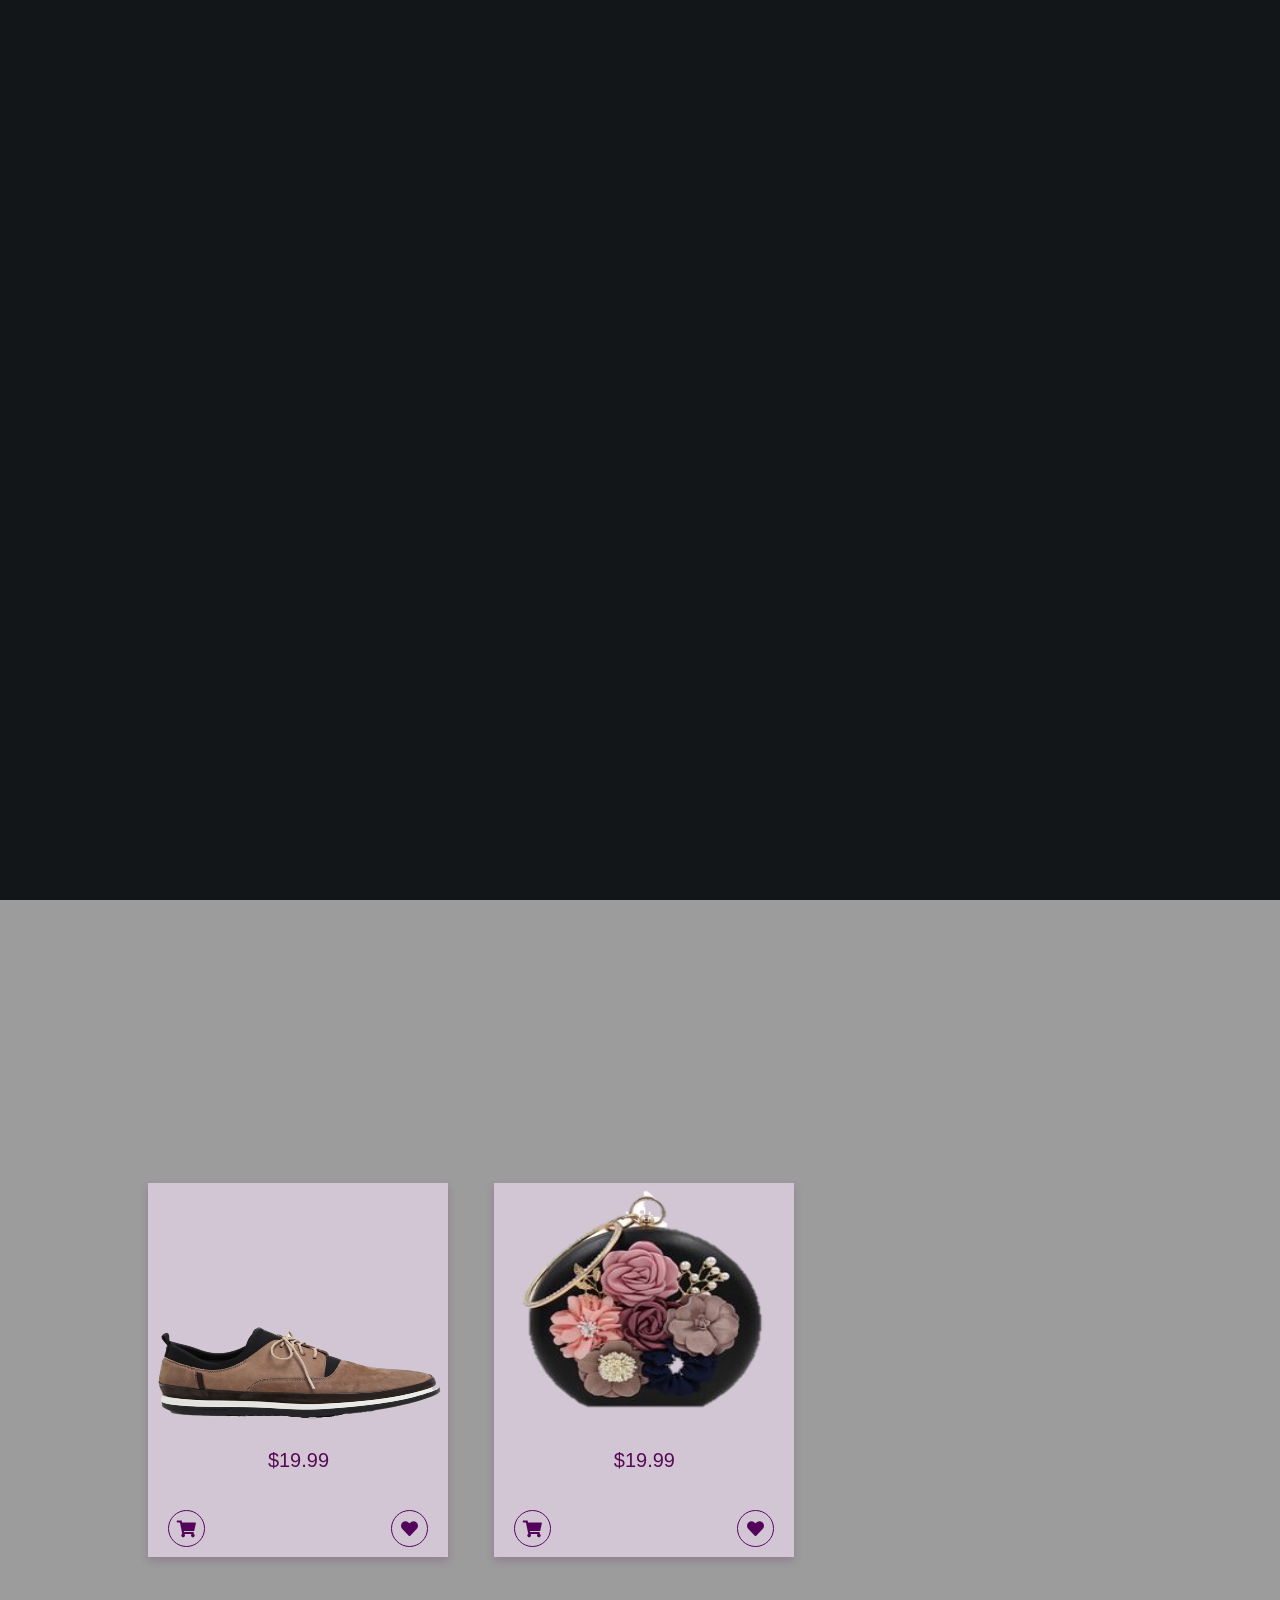
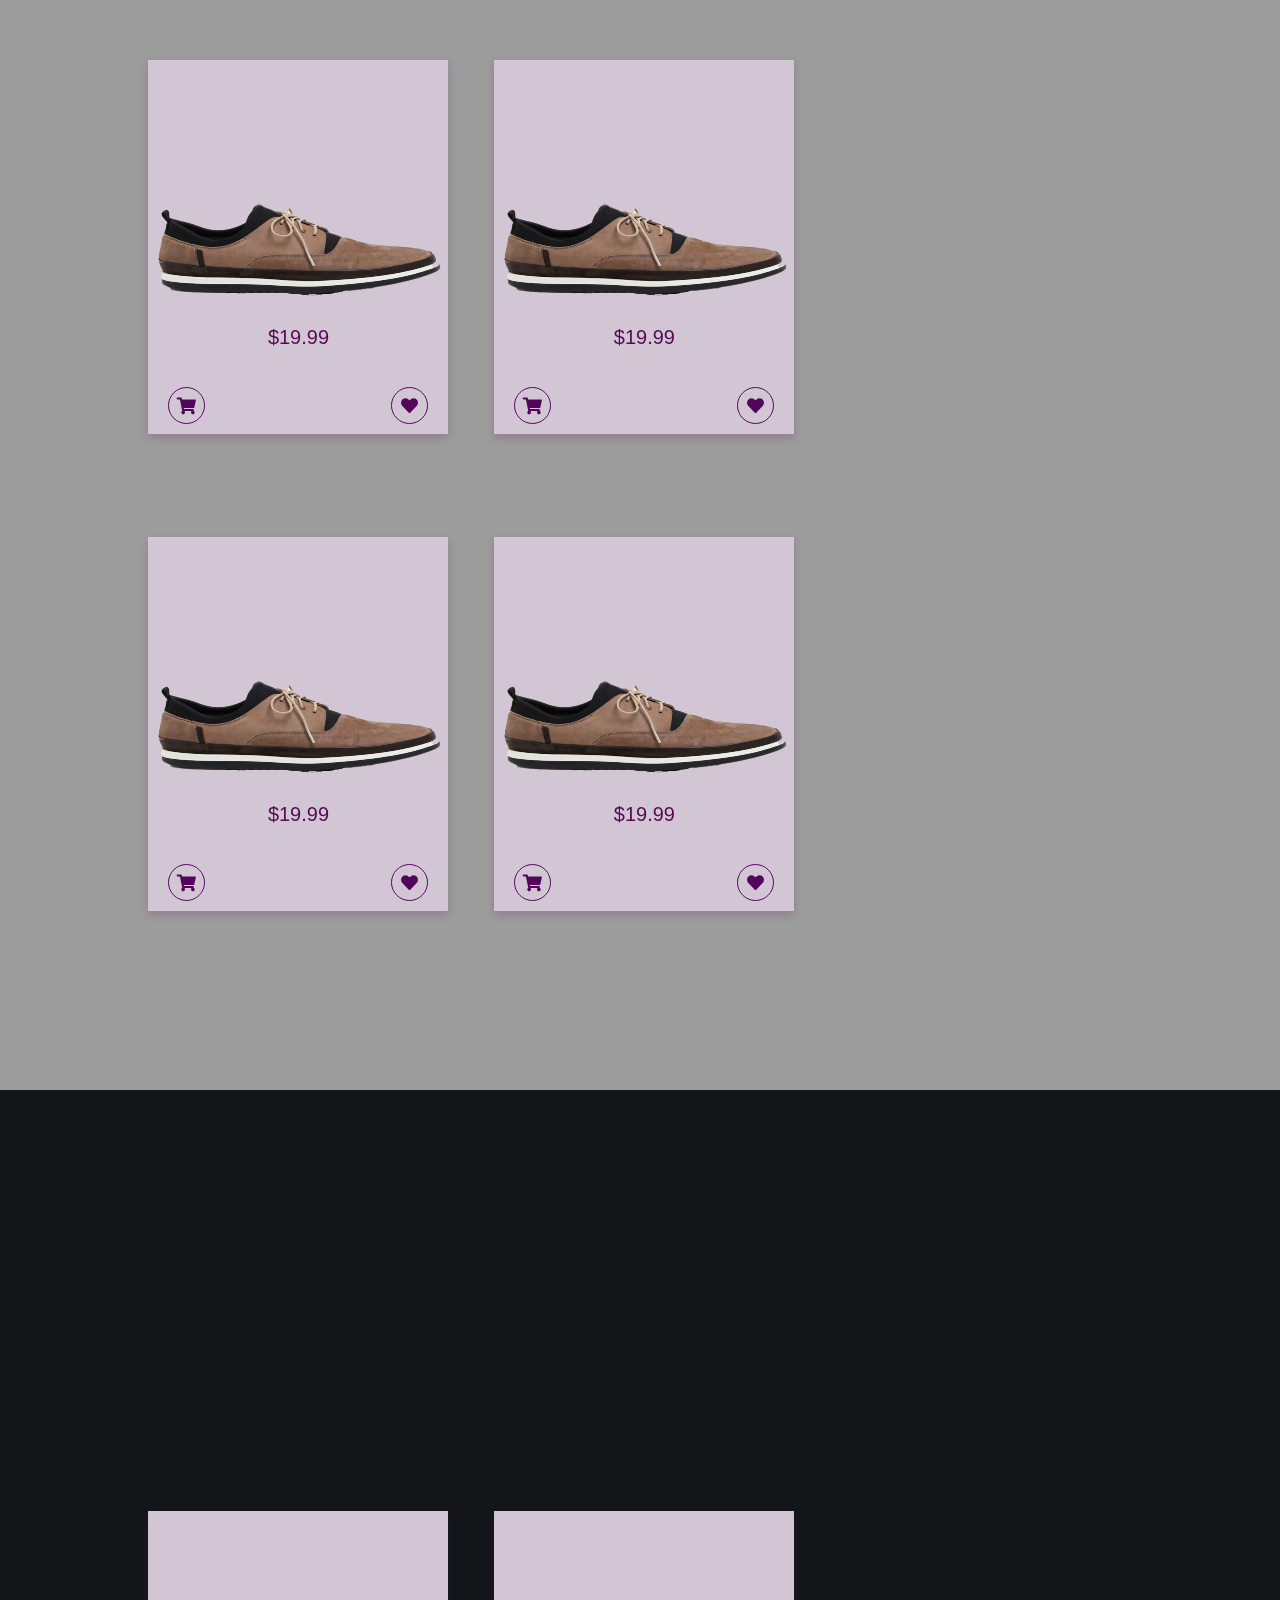
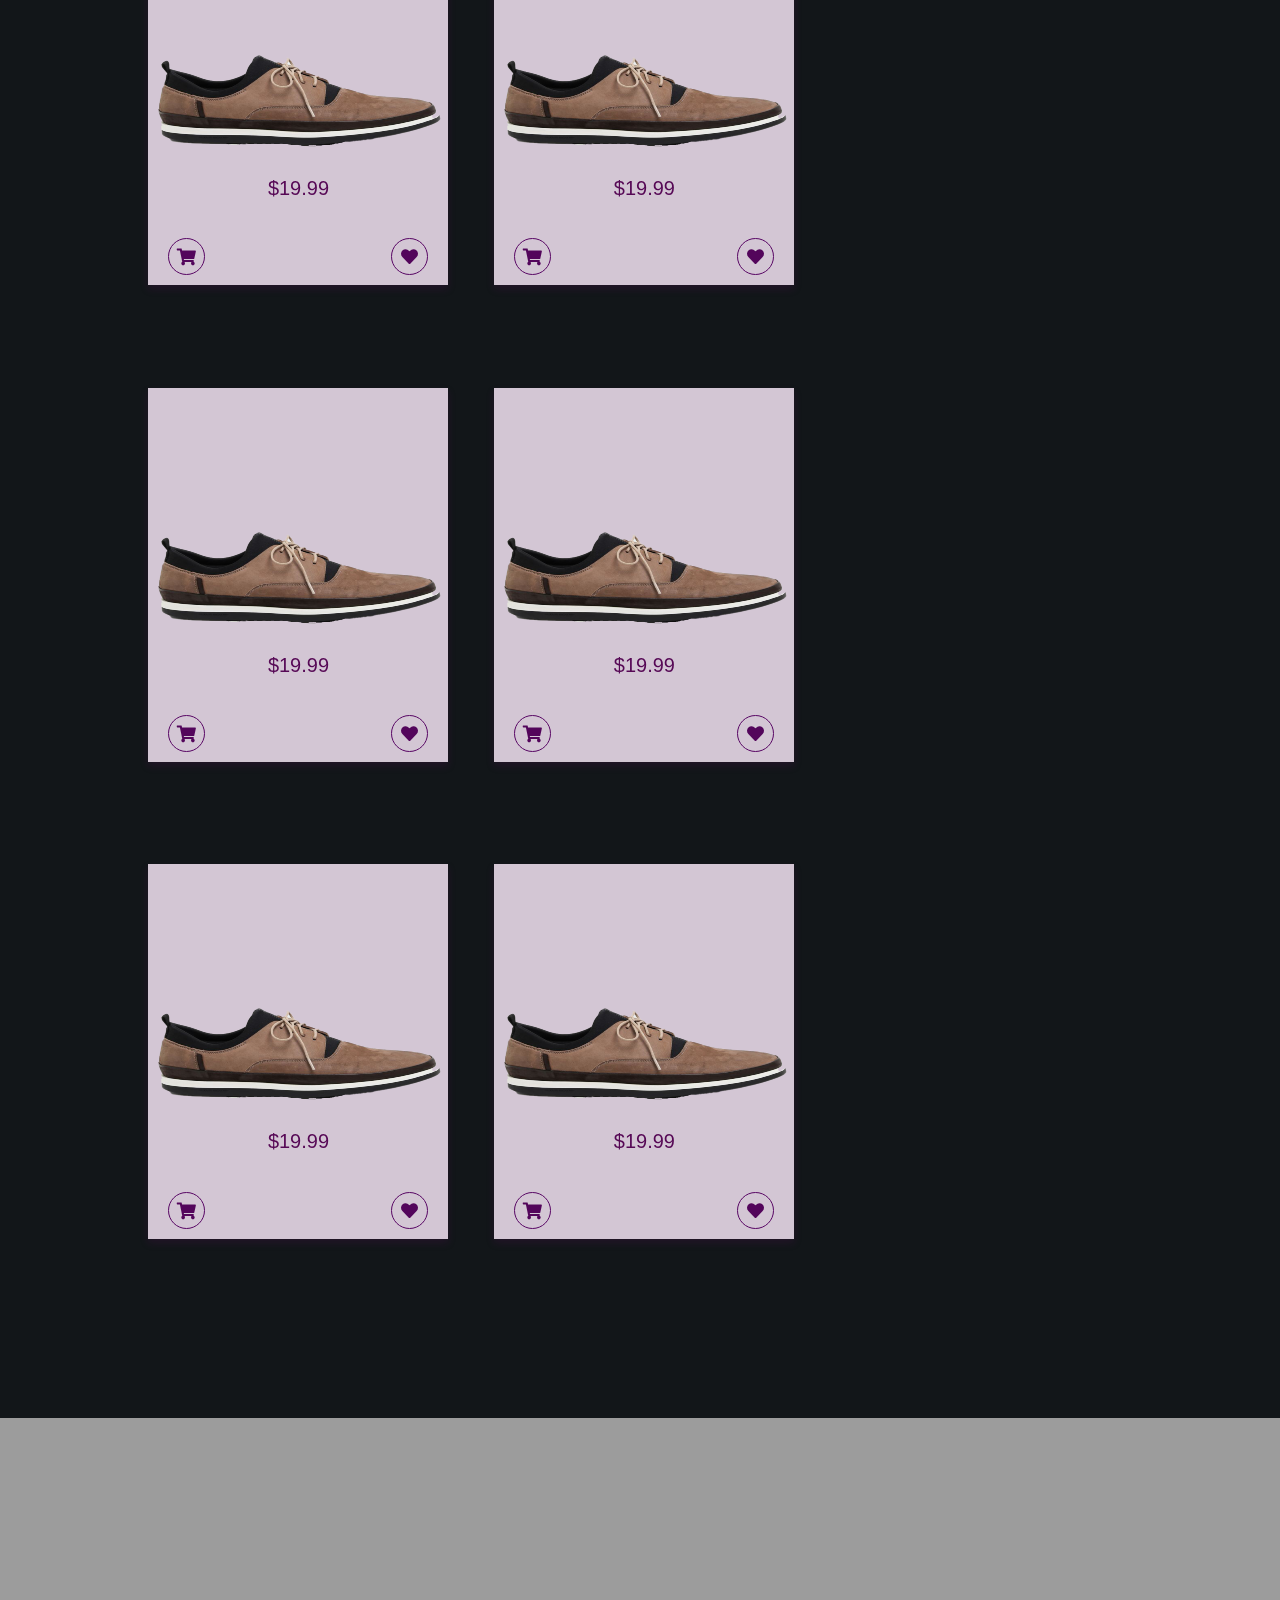
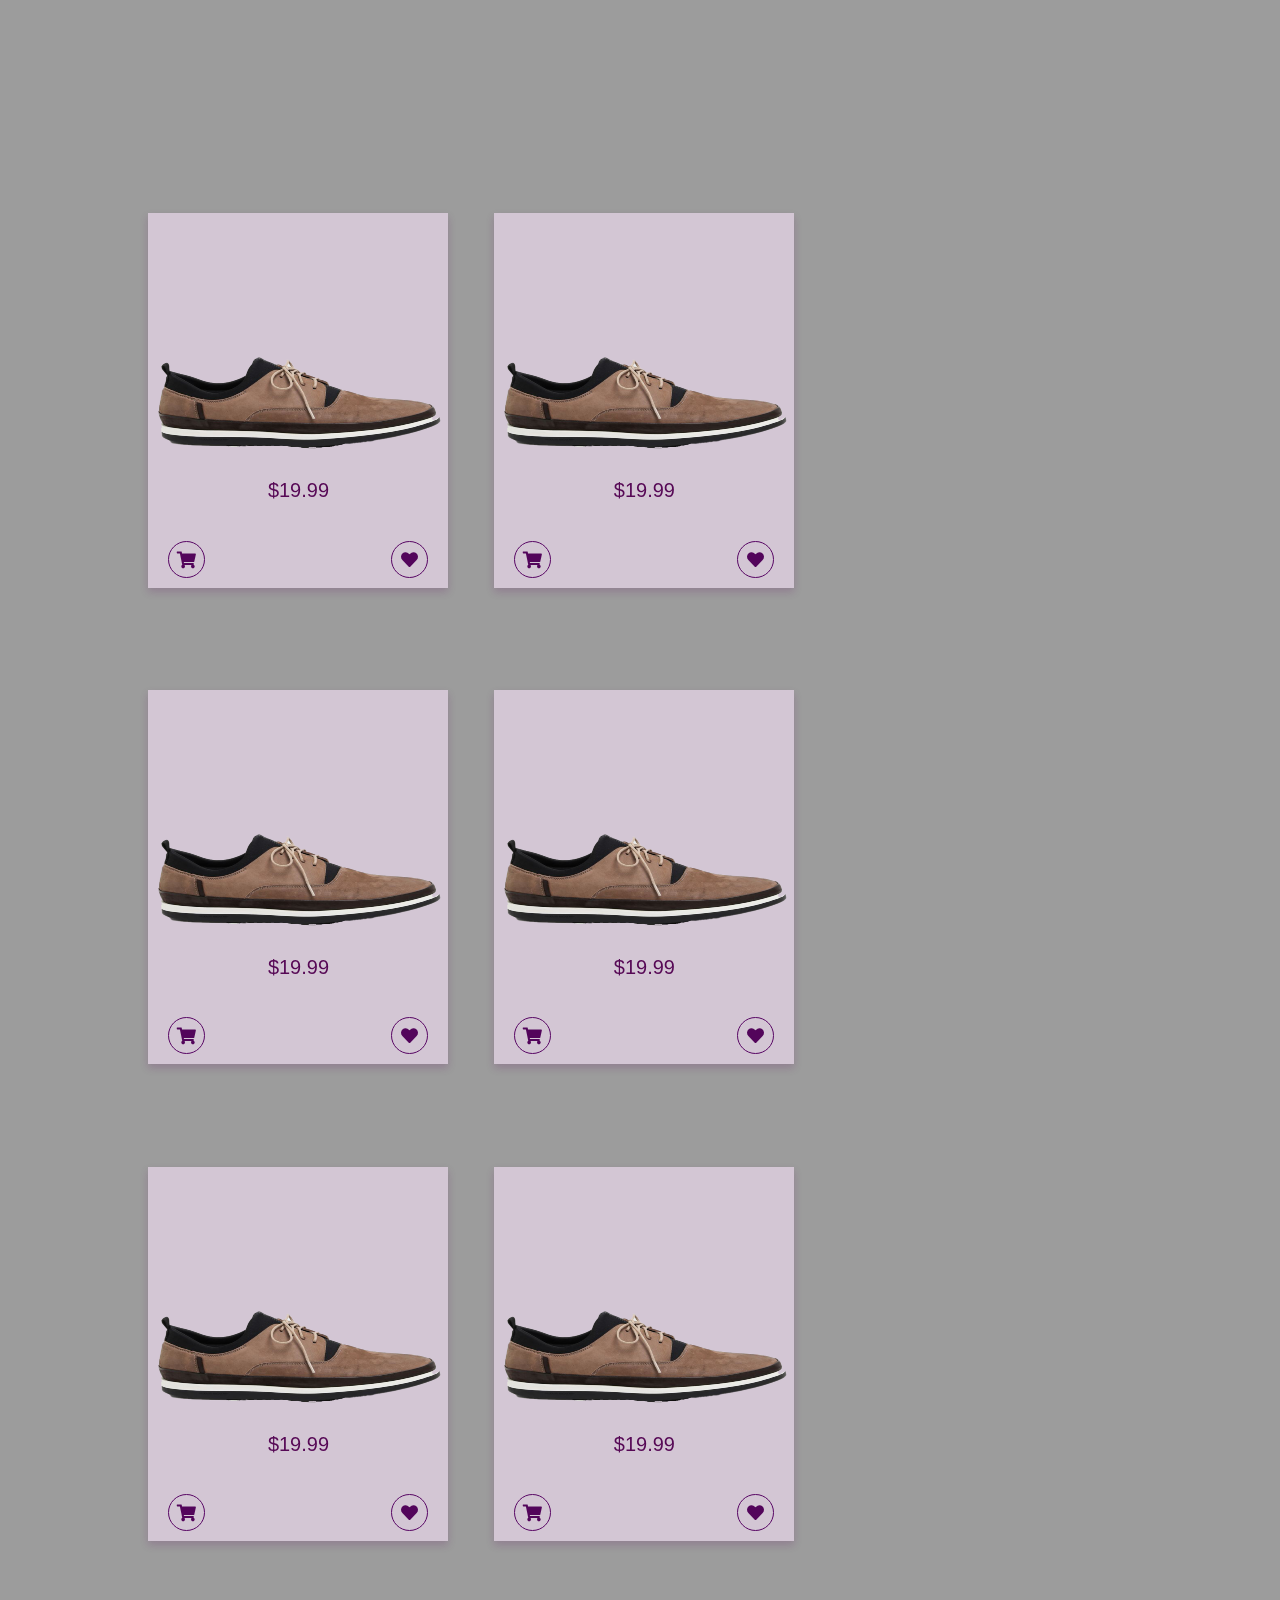
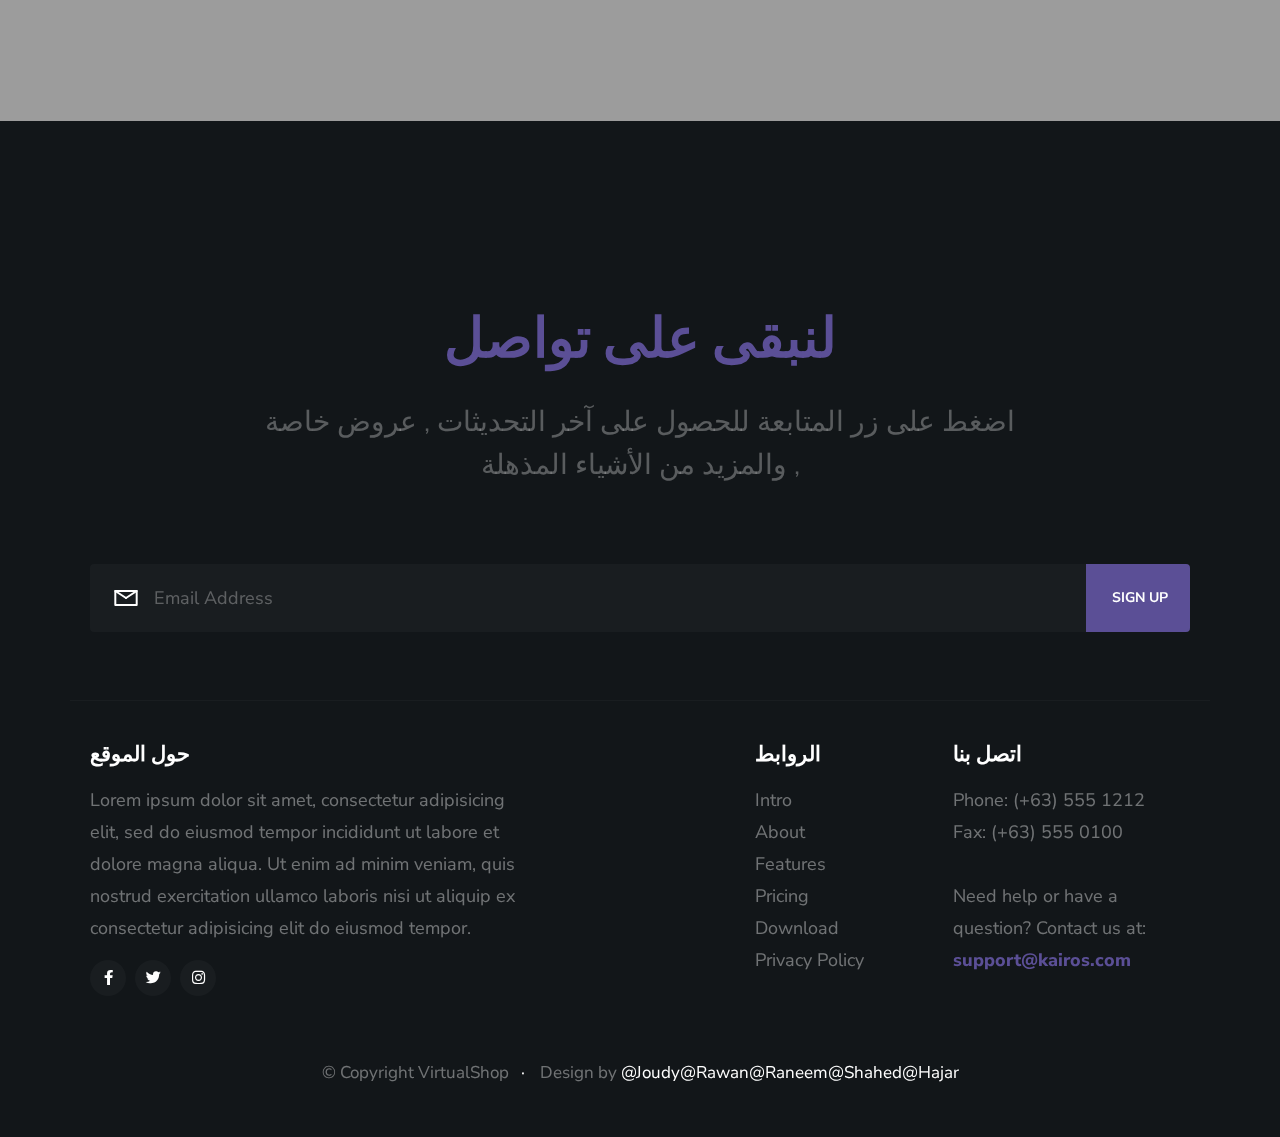
==== index.html @ ed3a8038 "First Upload" ====
<!DOCTYPE html>
<html class="no-js" lang="en">
<head>

    <!--- basic page needs
    ================================================== -->
    <meta charset="utf-8">
    <title>VirtualShop</title>
    <meta name="description" content="">
    <meta name="author" content="">

    <!-- mobile specific metas
    ================================================== -->
    <meta name="viewport" content="width=device-width, initial-scale=1">

    <!-- CSS
    ================================================== -->
    <link rel="stylesheet" href="css/base.css">
    <link rel="stylesheet" href="css/vendor.css">
    <link rel="stylesheet" href="css/main.css">

    <!-- script
    ================================================== -->
    <script src="js/modernizr.js"></script>
    <script src="js/pace.min.js"></script>

    <!-- favicons


        
    ================================================== -->
    <link rel="stylesheet" href="https://cdnjs.cloudflare.com/ajax/libs/font-awesome/5.15.4/css/all.min.css">
    <link rel="shortcut icon" type="image/jpg" href="logo.png"/>
    <!-- <link rel="icon" href="favicon.ico" type="image/x-icon"> -->

</head>

<body id="top">

    <!-- preloader
    ================================================== -->
    <div id="preloader">
        <div id="loader" class="dots-jump">
            <div></div>
            <div></div>
            <div></div>
        </div>
    </div>


    <!-- header 
    ================================================== -->
    <header class="s-header">

        <div class="row">
            <div><img src="pp3-removebg-preview.png" alt="" class="car"></div>  
            <div class="header-logo">
                <a class="site-logo" href="index.html">
                    <img src="logo.png" alt="Homepage">
                    
                </a>
            </div>
           
            <nav class="header-nav-wrap">
                <ul class="header-main-nav">
                   
                    <li class="current"><a  class="smoothscroll" href="#footer" title="intro">اتصل بنا</a></li>
                    <li><a  href="dept.html" title="dept">   أقسام المتجر</a></li>
                    <li><a  href="about.html" title="about">معلومات عنا</a></li>
                    <li><a class="smoothscroll" href="#home" title="pricing">  الصفحة الرئيسية</a></li>
                    <!-- <li><a class="smoothscroll" href="#download" title="download">Download</a></li>	 -->

                </ul>
    
   
                    <div class="login">
                        <div class="dropdown  ">
                        <a href="login.html"><img  class="addacount dropbtn"  src="images.png" alt="" > </a>
                
                    </div>
                    
                    </div>
          
                </div>
          
            </nav> <!-- end header-nav-wrap -->
    
            <a class="header-menu-toggle" href="#"><span>Menu</span></a>
        </div>
       

    </header> <!-- end header -->


    <!-- home
    ================================================== -->
    <section id="home" class="s-home target-section" data-parallax="scroll" data-image-src="k.jpg" data-natural-width=3000 data-natural-height=2000 data-position-y=center>

        <div class="shadow-overlay"></div>

        <div class="home-content">

            <div class="row home-content__main">

                <div class="home-content__left">
                    <h1>
                 المتجر الافتراضي <br>
                
                    </h1>
    
                    <div  class="s">
                        <a href="#download">
                             التخفيضات
                        <!-- <img src="d.png" alt="" id="disc"> -->
                        </a>
                    </div>
                    <div class="s">
                        <a href="#most">
                             الأكثر شراء
                        </a>
                    </div>
                    <div class="home-content__btn-wrap">
                        <a href="#download" class="btn btn--primary home-content__btn smoothscroll">
                            لنتسوق الآن
                        </a>
                    </div>
                </div> <!-- end home-content__left-->

                <div class="home-content__right">
                    <img src="images/hero-app-screens-800.png" srcset="images/hero-app-screens-800.png 1x, images/hero-app-screens-1600.png 2x">
                </div> <!-- end home-content__right -->

            </div> <!-- end home-content__main -->

            <ul class="home-content__social">
                <li><a href="#0"><i class="fab fa-facebook-f"></i></a></li>
                <li><a href="#0"><i class="fab fa-twitter"></i></a></li>
                <li><a href="#0"><i class="fab fa-pinterest"></i></a></li>
            </ul>

        </div> <!-- end home-content -->

        <a href="#most" class="home-scroll smoothscroll">
            <span class="home-scroll__text">Scroll</span>
            <span class="home-scroll__icon"></span>
        </a> 

    </section> <!-- end s-home -->
    

  
      <body>
        
        <section class="card-box" id="download" >

            <div class="row process-wrap">

                <h2 class="display-2 text-center" data-aos="fade-up">التنزيلات</h2>
</div>    
            <div class="container-card">
                
          <div class="card">

 
              <img src="a.png" alt="Denim Jeans" style="width:100%" >
              <!-- <h1>Tailored Jeans</h1> -->
              <p class="price">$19.99</p>
              <div class="cart-like">
                  <a href="#"><i class="fas fa-shopping-cart"> </i></a>
                  <a href="#"><i class="fas fa-heart"> </i></a>
              </div>
              <!-- <p><button>Add to Cart</button></p> -->
            </div>
            <div class="card">
              <img src="z.png" alt="Denim Jeans" style="width:100%">
              <!-- <h1>Tailored Jeans</h1> -->
              <p class="price">$19.99</p>
              <div class="cart-like">
                  <a href="#"><i class="fas fa-shopping-cart"> </i></a>
                  <a href="#"><i class="fas fa-heart"> </i></a>
              </div>
              <!-- <p><button>Add to Cart</button></p> -->
            </div>
            <div class="card">
              <img src="a.png" alt="Denim Jeans" style="width:100%">
              <!-- <h1>Tailored Jeans</h1> -->
              <p class="price">$19.99</p>
              <div class="cart-like">
                  <a href="#"><i class="fas fa-shopping-cart"> </i></a>
                  <a href="#"><i class="fas fa-heart"> </i></a>
              </div>
              <!-- <p><button>Add to Cart</button></p> -->
            </div>
            <div class="card">
                <img src="a.png" alt="Denim Jeans" style="width:100%">
                <!-- <h1>Tailored Jeans</h1> -->
                <p class="price">$19.99</p>
                <div class="cart-like">
                    <a href="#"><i class="fas fa-shopping-cart"> </i></a>
                    <a href="#"><i class="fas fa-heart"> </i></a>
                </div>
                <!-- <p><button>Add to Cart</button></p> -->
              </div>
              <div class="card">
                <img src="a.png" alt="Denim Jeans" style="width:100%">
                <!-- <h1>Tailored Jeans</h1> -->
                <p class="price">$19.99</p>
                <div class="cart-like">
                    <a href="#"><i class="fas fa-shopping-cart"> </i></a>
                    <a href="#"><i class="fas fa-heart"> </i></a>
                </div>
                <!-- <p><button>Add to Cart</button></p> -->
              </div>
              <div class="card">
                <img src="a.png" alt="Denim Jeans" style="width:100%">
                <!-- <h1>Tailored Jeans</h1> -->
                <p class="price">$19.99</p>
                <div class="cart-like">
                    <a href="#"><i class="fas fa-shopping-cart"> </i></a>
                    <a href="#"><i class="fas fa-heart"> </i></a>
                </div>
                <!-- <p><button>Add to Cart</button></p> -->
              </div>
            </div>
        </section> 
        <section class="card-box2" id="most">
            <div class="row process-wrap">

                <h2 class="display-2 text-center" data-aos="fade-up">الأكثر شراء</h2>
</div>    
            <div class="container-card">
                
          <div class="card">

              <img src="a.png" alt="Denim Jeans" style="width:100%">
              <!-- <h1>Tailored Jeans</h1> -->
              <p class="price">$19.99</p>
              <div class="cart-like">
                  <a href="#"><i class="fas fa-shopping-cart"> </i></a>
                  <a href="#"><i class="fas fa-heart"> </i></a>
              </div>
              <!-- <p><button>Add to Cart</button></p> -->
            </div>
            <div class="card">
              <img src="a.png" alt="Denim Jeans" style="width:100%">
              <!-- <h1>Tailored Jeans</h1> -->
              <p class="price">$19.99</p>
              <div class="cart-like">
                  <a href="#"><i class="fas fa-shopping-cart"> </i></a>
                  <a href="#"><i class="fas fa-heart"> </i></a>
              </div>
              <!-- <p><button>Add to Cart</button></p> -->
            </div>
            <div class="card">
              <img src="a.png" alt="Denim Jeans" style="width:100%">
              <!-- <h1>Tailored Jeans</h1> -->
              <p class="price">$19.99</p>
              <div class="cart-like">
                  <a href="#"><i class="fas fa-shopping-cart"> </i></a>
                  <a href="#"><i class="fas fa-heart"> </i></a>
              </div>
              <!-- <p><button>Add to Cart</button></p> -->
            </div>
            <div class="card">
                <img src="a.png" alt="Denim Jeans" style="width:100%">
                <!-- <h1>Tailored Jeans</h1> -->
                <p class="price">$19.99</p>
                <div class="cart-like">
                    <a href="#"><i class="fas fa-shopping-cart"> </i></a>
                    <a href="#"><i class="fas fa-heart"> </i></a>
                </div>
                <!-- <p><button>Add to Cart</button></p> -->
              </div>
              <div class="card">
                <img src="a.png" alt="Denim Jeans" style="width:100%">
                <!-- <h1>Tailored Jeans</h1> -->
                <p class="price">$19.99</p>
                <div class="cart-like">
                    <a href="#"><i class="fas fa-shopping-cart"> </i></a>
                    <a href="#"><i class="fas fa-heart"> </i></a>
                </div>
                <!-- <p><button>Add to Cart</button></p> -->
              </div>
              <div class="card">
                <img src="a.png" alt="Denim Jeans" style="width:100%">
                <!-- <h1>Tailored Jeans</h1> -->
                <p class="price">$19.99</p>
                <div class="cart-like">
                    <a href="#"><i class="fas fa-shopping-cart"> </i></a>
                    <a href="#"><i class="fas fa-heart"> </i></a>
                </div>
                <!-- <p><button>Add to Cart</button></p> -->
              </div>
            
            </div>
            
        </section> 
        <section class="card-box">
            <div class="row process-wrap">

                <h2 class="display-2 text-center" data-aos="fade-up">أحدث المنتجات</h2>
</div>    
            <div class="container-card">
                
          <div class="card">

              <img src="a.png" alt="Denim Jeans" style="width:100%">
              <!-- <h1>Tailored Jeans</h1> -->
              <p class="price">$19.99</p>
              <div class="cart-like">
                  <a href="#"><i class="fas fa-shopping-cart"> </i></a>
                  <a href="#"><i class="fas fa-heart"> </i></a>
              </div>
              <!-- <p><button>Add to Cart</button></p> -->
            </div>
            <div class="card">
              <img src="a.png" alt="Denim Jeans" style="width:100%">
              <!-- <h1>Tailored Jeans</h1> -->
              <p class="price">$19.99</p>
              <div class="cart-like">
                  <a href="#"><i class="fas fa-shopping-cart"> </i></a>
                  <a href="#"><i class="fas fa-heart"> </i></a>
              </div>
              <!-- <p><button>Add to Cart</button></p> -->
            </div>
            <div class="card">
              <img src="a.png" alt="Denim Jeans" style="width:100%">
              <!-- <h1>Tailored Jeans</h1> -->
              <p class="price">$19.99</p>
              <div class="cart-like">
                  <a href="#"><i class="fas fa-shopping-cart"> </i></a>
                  <a href="#"><i class="fas fa-heart"> </i></a>
              </div>
              <!-- <p><button>Add to Cart</button></p> -->
            </div>
            <div class="card">
                <img src="a.png" alt="Denim Jeans" style="width:100%">
                <!-- <h1>Tailored Jeans</h1> -->
                <p class="price">$19.99</p>
                <div class="cart-like">
                    <a href="#"><i class="fas fa-shopping-cart"> </i></a>
                    <a href="#"><i class="fas fa-heart"> </i></a>
                </div>
                <!-- <p><button>Add to Cart</button></p> -->
              </div>
              <div class="card">
                <img src="a.png" alt="Denim Jeans" style="width:100%">
                <!-- <h1>Tailored Jeans</h1> -->
                <p class="price">$19.99</p>
                <div class="cart-like">
                    <a href="#"><i class="fas fa-shopping-cart"> </i></a>
                    <a href="#"><i class="fas fa-heart"> </i></a>
                </div>
                <!-- <p><button>Add to Cart</button></p> -->
              </div>
              <div class="card">
                <img src="a.png" alt="Denim Jeans" style="width:100%">
                <!-- <h1>Tailored Jeans</h1> -->
                <p class="price">$19.99</p>
                <div class="cart-like">
                    <a href="#"><i class="fas fa-shopping-cart"> </i></a>
                    <a href="#"><i class="fas fa-heart"> </i></a>
                </div>
                <!-- <p><button>Add to Cart</button></p> -->
              </div>
              
            </div>
        </section> 
      </body>
  </html>     
    




    <!-- footer
    ================================================== -->
    <footer class="s-footer footer" id="footer">

        <div class="row section-header align-center">
            <div class="col-full">
                <h1 class="display-1">
                    لنبقى على تواصل
                </h1>
                <p class="lead">
                    اضغط على زر المتابعة للحصول على آخر التحديثات , عروض خاصة , والمزيد من الأشياء المذهلة

                </p>
            </div>
        </div> <!-- end section-header -->

        <div class="row footer__top">

            <div class="col-full footer__subscribe end">
                <div class="subscribe-form">
                    <form id="mc-form" class="group" novalidate="true">

                        <input type="email" value="" name="EMAIL" class="email" id="mc-email" placeholder="Email Address" required="">
            
                        <input type="submit" name="subscribe" value="Sign Up">
            
                        <label for="mc-email" class="subscribe-message"></label>
            
                    </form>
                </div>
            </div>

        </div> <!-- end footer__top -->

        <div class="row footer__bottom">

            <div class="footer__about col-five tab-full left">

                <h4>حول الموقع</h4>

                <p>
                Lorem ipsum dolor sit amet, consectetur adipisicing elit, sed 
                do eiusmod tempor incididunt ut labore et dolore magna aliqua. 
                Ut enim ad minim veniam, quis nostrud exercitation ullamco 
                laboris nisi ut aliquip ex consectetur adipisicing elit do eiusmod tempor.
                </p>

                <ul class="footer__social">
                    <li><a href="#0"><i class="fab fa-facebook-f" aria-hidden="true"></i></a></li>
                    <li><a href="#0"><i class="fab fa-twitter" aria-hidden="true"></i></a></li>
                    <li><a href="#0"><i class="fab fa-instagram" aria-hidden="true"></i></a></li>
                </ul>
            </div>

            <div class="col-five md-seven tab-full right end">
                <div class="row">

                    <div class="footer__site-links col-five mob-full">
                        <h4>الروابط</h4>

                        <ul class="footer__site-links">
                            <li><a href="#home" class="smoothscroll">Intro</a></li>
                            <li><a href="#about" class="smoothscroll">About</a></li>
                            <li><a href="#features" class="smoothscroll">Features</a></li>
                            <li><a href="#pricing" class="smoothscroll">Pricing</a></li>
                            <li><a href="#download" class="smoothscroll">Download</a></li>
                            <li><a href="#0">Privacy Policy</a></li>
                        </ul>
                    </div>

                    <div class="footer__contact col-seven mob-full">
                        <h4>اتصل بنا</h4>

                        <p>
                        Phone: (+63) 555 1212 <br>
                        Fax: (+63) 555 0100
                        </p>
                        <p>
                        Need help or have a question? Contact us at: <br>
                        <a href="mailto:#0" class="footer__mail-link">support@kairos.com</a>
                        </p>
                    </div>

                </div>
            </div>

            <div class="col-full ss-copyright">
                <span>&copy; Copyright VirtualShop</span> 
                <span>Design by <a href="https://www.styleshout.com/">@Joudy@Rawan@Raneem@Shahed@Hajar</a></span>
            </div>

        </div> <!-- end footer__bottom -->

        <div class="go-top">
            <a class="smoothscroll" title="Back to Top" href="#top"></a>
        </div>

    </footer> <!-- end s-footer -->


    <!-- Java Script
    ================================================== -->
    <script src="js/jquery-3.2.1.min.js"></script>
    <script src="js/plugins.js"></script>
    <script src="js/main.js"></script>
   

</body>
</html>
---- css/base.css ----
/* =================================================================== 
 *
 *  Kairos v1.0 Base Stylesheet
 *  11-06-2018
 *  ------------------------------------------------------------------
 *
 *  TOC:
 *  # imports 
 *  # normalize
 *  # basic/base setup styles 
 *    ## Media
 *    ## Typography resets 
 *    ## links 
 *    ## inputs
 *  # grid
 *    ## medium size devices  
 *    ## tablets   
 *    ## mobile devices
 *    ## small mobile devices
 *  # block grids
 *    ## medium size devices
 *    ## tablets
 *    ## mobile devices
 *  # MISC
 *
 * =================================================================== */



/* ===================================================================
 * # imports 
 *
 * ------------------------------------------------------------------- */
@import url("https://fonts.googleapis.com/css?family=Nunito+Sans:300,400,500,600,700|Chivo:300,400,700,700i,900");
@import url("font-awesome/css/fontawesome-all.css");
@import url("micons/micons.css");



/* ===================================================================
 * # normalize
 * normalize.css v5.0.0 | MIT License |
 * github.com/necolas/normalize.css
 *
 * ------------------------------------------------------------------- */
html {
  font-family: sans-serif;
  line-height: 1.15;
  -ms-text-size-adjust: 100%;
  -webkit-text-size-adjust: 100%;
}

body {
  margin: 0;
}

article,
aside,
footer,
header,
nav,
section {
  display: block;
}

h1 {
  font-size: 2em;
  margin: 0.67em 0;
}

figcaption,
figure,
main {
  display: block;
}

figure {
  margin: 1em 40px;
}

hr {
  box-sizing: content-box;
  height: 0;
  overflow: visible;
}

pre {
  font-family: monospace, monospace;
  font-size: 1em;
}

a {
  background-color: transparent;
  -webkit-text-decoration-skip: objects;
}

a:active,
a:hover {
  outline-width: 0;
}

abbr[title] {
  border-bottom: none;
  text-decoration: underline;
  text-decoration: underline dotted;
}

b,
strong {
  font-weight: inherit;
}

b,
strong {
  font-weight: bolder;
}

code,
kbd,
samp {
  font-family: monospace, monospace;
  font-size: 1em;
}

dfn {
  font-style: italic;
}

mark {
  background-color: #ff0;
  color: #000;
}

small {
  font-size: 80%;
}

sub,
sup {
  font-size: 75%;
  line-height: 0;
  position: relative;
  vertical-align: baseline;
}

sub {
  bottom: -0.25em;
}

sup {
  top: -0.5em;
}

audio,
video {
  display: inline-block;
}

audio:not([controls]) {
  display: none;
  height: 0;
}

img {
  border-style: none;
}

svg:not(:root) {
  overflow: hidden;
}

button,
input,
optgroup,
select,
textarea {
  font-family: sans-serif;
  font-size: 100%;
  line-height: 1.15;
  margin: 0;
}

button,
input {
  overflow: visible;
}

button,
select {
  text-transform: none;
}

button,
html [type="button"],
[type="reset"],
[type="submit"] {
  -webkit-appearance: button;
}

button::-moz-focus-inner,
[type="button"]::-moz-focus-inner,
[type="reset"]::-moz-focus-inner,
[type="submit"]::-moz-focus-inner {
  border-style: none;
  padding: 0;
}

button:-moz-focusring,
[type="button"]:-moz-focusring,
[type="reset"]:-moz-focusring,
[type="submit"]:-moz-focusring {
  outline: 1px dotted ButtonText;
}

fieldset {
  border: 1px solid #c0c0c0;
  margin: 0 2px;
  padding: 0.35em 0.625em 0.75em;
}

legend {
  box-sizing: border-box;
  color: inherit;
  display: table;
  max-width: 100%;
  padding: 0;
  white-space: normal;
}

progress {
  display: inline-block;
  vertical-align: baseline;
}

textarea {
  overflow: auto;
}

[type="checkbox"],
[type="radio"] {
  box-sizing: border-box;
  padding: 0;
}

[type="number"]::-webkit-inner-spin-button,
[type="number"]::-webkit-outer-spin-button {
  height: auto;
}

[type="search"] {
  -webkit-appearance: textfield;
  outline-offset: -2px;
}

[type="search"]::-webkit-search-cancel-button,
[type="search"]::-webkit-search-decoration {
  -webkit-appearance: none;
}

::-webkit-file-upload-button {
  -webkit-appearance: button;
  font: inherit;
}

details,
menu {
  display: block;
}

summary {
  display: list-item;
}

canvas {
  display: inline-block;
}

template {
  display: none;
}

[hidden] {
  display: none;
}



/* ===================================================================
 * # basic/base setup styles
 *
 * ------------------------------------------------------------------- */
html {
  font-size: 62.5%;
  box-sizing: border-box;
}

*,
*::before,
*::after {
  box-sizing: inherit;
}

body {
  font-weight: normal;
  line-height: 1;
  word-wrap: break-word;
  text-rendering: optimizeLegibility;
  -webkit-overflow-scrolling: touch;
  -webkit-text-size-adjust: none;
}

body,
input,
button {
  -moz-osx-font-smoothing: grayscale;
  -webkit-font-smoothing: antialiased;
}


/* ------------------------------------------------------------------- 
 * ## Media
 * ------------------------------------------------------------------- */
img,
video {
  max-width: 100%;
  height: auto;
}


/* ------------------------------------------------------------------- 
 * ## Typography resets 
 * ------------------------------------------------------------------- */
div, dl, dt, dd, ul, ol, li, h1, h2, h3, h4, h5, h6, pre, form, p, blockquote, th, td {
  margin: 0;
  padding: 0;
}

h1, h2, h3, h4, h5, h6 {
  -webkit-font-smoothing: auto;
  -webkit-font-smoothing: antialiased;
  -webkit-font-variant-ligatures: common-ligatures;
  -moz-font-variant-ligatures: common-ligatures;
  font-variant-ligatures: common-ligatures;
  text-rendering: optimizeLegibility;
}

em,
i {
  font-style: italic;
  line-height: inherit;
}

strong,
b {
  font-weight: bold;
  line-height: inherit;
}

small {
  font-size: 60%;
  line-height: inherit;
}

ol,
ul {
  list-style: none;
}

li {
  display: block;
}


/* ------------------------------------------------------------------- 
 * ## links
 * ------------------------------------------------------------------- */
a {
  text-decoration: none;
  line-height: inherit;
}

a img {
  border: none;
}
#q{
  color: white;
}

/* ------------------------------------------------------------------- 
 * ## inputs
 * ------------------------------------------------------------------- */
fieldset {
  margin: 0;
  padding: 0;
}

input[type="email"],
input[type="number"],
input[type="search"],
input[type="text"],
input[type="tel"],
input[type="url"],
input[type="password"],
textarea {
  -webkit-appearance: none;
  -moz-appearance: none;
  -ms-appearance: none;
  -o-appearance: none;
  appearance: none;
}



/* ===================================================================
 * # grid
 *
 * ------------------------------------------------------------------- */
.row {
  width: 89%;
  max-width: 1200px;
  margin: 0 auto;
}

.row:after {
  content: "";
  display: table;
  clear: both;
}

.row .row {
  width: auto;
  max-width: none;
  margin-left: -20px;
  margin-right: -20px;
}

/* column blocks
 * -------------------------------------- */
[class*="col-"] {
  float: left;
  padding: 0 20px;
}

[class*="col-"] + [class*="col-"].end {
  float: right;
}

.collapse > [class*="col-"],
[class*="col-"].collapse {
  padding: 0;
}

/* column width classes 
 * -------------------------------------- */
.col-one {
  width: 8.33333%;
}

.col-two,
.col-1-6 {
  width: 16.66667%;
}

.col-three,
.col-1-4 {
  width: 25%;
}

.col-four,
.col-1-3 {
  width: 33.33333%;
}

.col-five {
  width: 41.66667%;
}

.col-six,
.col-1-2 {
  width: 50%;
}

.col-seven {
  width: 58.33333%;
}

.col-eight,
.col-2-3 {
  width: 66.66667%;
}

.col-nine,
.col-3-4 {
  width: 75%;
}

.col-ten,
.col-5-6 {
  width: 83.33333%;
}

.col-eleven {
  width: 91.66667%;
}

.col-twelve,
.col-full {
  width: 100%;
}


/* ------------------------------------------------------------------- 
 * ## medium size devices
 * ------------------------------------------------------------------- */
@media only screen and (max-width:1200px) {
  .row .row {
    margin-left: -16px;
    margin-right: -16px;
  }

  [class*="col-"] {
    padding: 0 16px;
  }

  .md-one {
    width: 8.33333%;
  }

  .md-two,
  .md-1-6 {
    width: 16.66667%;
  }

  .md-three,
  .md-1-4 {
    width: 25%;
  }

  .md-four,
  .md-1-3 {
    width: 33.33333%;
  }

  .md-five {
    width: 41.66667%;
  }

  .md-six,
  .md-1-2 {
    width: 50%;
  }

  .md-seven {
    width: 58.33333%;
  }

  .md-eight,
  .md-2-3 {
    width: 66.66667%;
  }

  .md-nine,
  .md-3-4 {
    width: 75%;
  }

  .md-ten,
  .md-5-6 {
    width: 83.33333%;
  }

  .md-eleven {
    width: 91.66667%;
  }

  .md-twelve,
  .md-full {
    width: 100%;
  }

}


/* ------------------------------------------------------------------- 
 * ## tablets
 * ------------------------------------------------------------------- */
@media only screen and (max-width:800px) {
  .row {
    width: 90%;
  }

  .tab-1-4 {
    width: 25%;
  }

  .tab-1-3 {
    width: 33.33333%;
  }

  .tab-1-2 {
    width: 50%;
  }

  .tab-2-3 {
    width: 66.66667%;
  }

  .tab-3-4 {
    width: 75%;
  }

  .tab-full {
    width: 100%;
  }

  .hide-on-tablet {
    display: none;
  }

}


/* ------------------------------------------------------------------- 
 * ## mobile devices
 * ------------------------------------------------------------------- */
@media only screen and (max-width:600px) {
  .row {
    width: auto;
    padding-left: 25px;
    padding-right: 25px;
  }

  .row .row {
    margin-left: -10px;
    margin-right: -10px;
    padding-left: 0;
    padding-right: 0;
  }

  [class*="col-"] {
    padding: 0 10px;
  }

  .mob-1-4 {
    width: 25%;
  }

  .mob-1-3 {
    width: 33.33333%;
  }

  .mob-1-2 {
    width: 50%;
  }

  .mob-2-3 {
    width: 66.66667%;
  }

  .mob-3-4 {
    width: 75%;
  }

  .mob-full {
    width: 100%;
  }

  .hide-on-mobile {
    display: none;
  }

}


/* ------------------------------------------------------------------- 
 * ## small mobile devices
 * ------------------------------------------------------------------- */

/* stack columns on small mobile devices
 * ------------------------------------------------------------------- */
@media only screen and (max-width:400px) {
  .row .row {
    margin-left: 0;
    margin-right: 0;
  }

  [class*="col-"]:not(.col-block) {
    width: 100% !important;
    float: none !important;
    clear: both !important;
    margin-left: 0;
    margin-right: 0;
    padding: 0;
  }

  [class*="col-"] + [class*="col-"].end {
    float: none;
  }

  .stack .col-block {
    width: 100% !important;
    float: none !important;
    clear: both !important;
    margin-left: 0;
    margin-right: 0;
    padding: 0;
  }

}



/* ===================================================================
 * # block grids
 * ------------------------------------------------------------------- */

/* Equally-sized columns define at row level
 * ------------------------------------------------------------------- */
[class*="block-"]:after {
  content: "";
  display: table;
  clear: both;
}

.block-1-6 .col-block {
  width: 16.66667%;
}

.block-1-5 .col-block {
  width: 20%;
}

.block-1-4 .col-block {
  width: 25%;
}

.block-1-3 .col-block {
  width: 33.33333%;
}

.block-1-2 .col-block {
  width: 50%;
}

/**
 * Clearing for block grid columns. Allow columns with 
 * different heights to align properly.
 */
.block-1-6 .col-block:nth-child(6n+1),
.block-1-5 .col-block:nth-child(5n+1),
.block-1-4 .col-block:nth-child(4n+1),
.block-1-3 .col-block:nth-child(3n+1),
.block-1-2 .col-block:nth-child(2n+1) {
  clear: both;
}


/* ------------------------------------------------------------------- 
 * ## medium size devices
 * ------------------------------------------------------------------- */
@media only screen and (max-width:1200px) {
  .block-m-1-6 .col-block {
    width: 16.66667%;
  }

  .block-m-1-5 .col-block {
    width: 20%;
  }

  .block-m-1-4 .col-block {
    width: 25%;
  }

  .block-m-1-3 .col-block {
    width: 33.33333%;
  }

  .block-m-1-2 .col-block {
    width: 50%;
  }

  .block-m-full .col-block {
    width: 100%;
    clear: both;
  }

  [class*="block-m-"] .col-block:nth-child(n) {
    clear: none;
  }

  .block-m-1-6 .col-block:nth-child(6n+1),
  .block-m-1-5 .col-block:nth-child(5n+1),
  .block-m-1-4 .col-block:nth-child(4n+1),
  .block-m-1-3 .col-block:nth-child(3n+1),
  .block-m-1-2 .col-block:nth-child(2n+1) {
    clear: both;
  }

}


/* ------------------------------------------------------------------- 
 * ## tablets
 * ------------------------------------------------------------------- */
@media only screen and (max-width:800px) {
  .block-tab-1-6 .col-block {
    width: 16.66667%;
  }

  .block-tab-1-5 .col-block {
    width: 20%;
  }

  .block-tab-1-4 .col-block {
    width: 25%;
  }

  .block-tab-1-3 .col-block {
    width: 33.33333%;
  }

  .block-tab-1-2 .col-block {
    width: 50%;
  }

  .block-tab-full .col-block {
    width: 100%;
    clear: both;
  }

  [class*="block-tab-"] .col-block:nth-child(n) {
    clear: none;
  }

  .block-tab-1-6 .col-block:nth-child(6n+1),
  .block-tab-1-5 .col-block:nth-child(5n+1),
  .block-tab-1-4 .col-block:nth-child(4n+1),
  .block-tab-1-3 .col-block:nth-child(3n+1),
  .block-tab-1-2 .col-block:nth-child(2n+1) {
    clear: both;
  }

}


/* ------------------------------------------------------------------- 
 * ## mobile devices
 * ------------------------------------------------------------------- */
@media only screen and (max-width:600px) {
  .block-mob-1-6 .col-block {
    width: 16.66667%;
  }

  .block-mob-1-5 .col-block {
    width: 20%;
  }

  .block-mob-1-4 .col-block {
    width: 25%;
  }

  .block-mob-1-3 .col-block {
    width: 33.33333%;
  }

  .block-mob-1-2 .col-block {
    width: 50%;
  }

  .block-mob-full .col-block {
    width: 100%;
    clear: both;
  }

  [class*="block-mob-"] .col-block:nth-child(n) {
    clear: none;
  }

  .block-mob-1-6 .col-block:nth-child(6n+1),
  .block-mob-1-5 .col-block:nth-child(5n+1),
  .block-mob-1-4 .col-block:nth-child(4n+1),
  .block-mob-1-3 .col-block:nth-child(3n+1),
  .block-mob-1-2 .col-block:nth-child(2n+1) {
    clear: both;
  }

}



/* ===================================================================
 * # MISC
 *
 * ------------------------------------------------------------------- */
.group:after {
  content: "";
  display: table;
  clear: both;
}

/* Misc Helper Styles
 * -------------------------------------- */
.is-hidden {
  display: none;
}

.is-invisible {
  visibility: hidden;
}

.antialiased {
  -webkit-font-smoothing: antialiased;
  -moz-osx-font-smoothing: grayscale;
}

.overflow-hidden {
  overflow: hidden;
}

.remove-bottom {
  margin-bottom: 0;
}

.half-bottom {
  margin-bottom: 1.6rem !important;
}

.add-bottom {
  margin-bottom: 3.2rem !important;
}

.no-border {
  border: none;
}

.full-width {
  width: 100%;
}

.text-center {
  text-align: center;
}

.text-left {
  text-align: left;
}

.text-right {
  text-align: right;
}

.pull-left {
  float: left;
}

.pull-right {
  float: right;
}

.align-center {
  margin-left: auto;
  margin-right: auto;
  text-align: center;
}

/*# sourceMappingURL=base.css.map */
---- css/vendor.css ----
/* =================================================================== 
 *
 *  Kairos v1.0 Vendor/Third Party CSS 
 *  11-06-2018
 *  ------------------------------------------------------------------
 *
 *  TOC:
 *  # animate on scroll 
 *  # slick slider
 *  # lity - v1.6.6 - 2016-04-22
 *
 * =================================================================== */



/* ===================================================================
 * # animate on scroll 
 * https://michalsnik.github.io/aos/
 * ------------------------------------------------------------------- */
[data-aos][data-aos][data-aos-duration='50'],
body[data-aos-duration='50'] [data-aos] {
  transition-duration: 50ms;
}

[data-aos][data-aos][data-aos-delay='50'],
body[data-aos-delay='50'] [data-aos] {
  transition-delay: 0;
}

[data-aos][data-aos][data-aos-delay='50'].aos-animate,
body[data-aos-delay='50'] [data-aos].aos-animate {
  transition-delay: 50ms;
}

[data-aos][data-aos][data-aos-duration='100'],
body[data-aos-duration='100'] [data-aos] {
  transition-duration: .1s;
}

[data-aos][data-aos][data-aos-delay='100'],
body[data-aos-delay='100'] [data-aos] {
  transition-delay: 0;
}

[data-aos][data-aos][data-aos-delay='100'].aos-animate,
body[data-aos-delay='100'] [data-aos].aos-animate {
  transition-delay: .1s;
}

[data-aos][data-aos][data-aos-duration='150'],
body[data-aos-duration='150'] [data-aos] {
  transition-duration: .15s;
}

[data-aos][data-aos][data-aos-delay='150'],
body[data-aos-delay='150'] [data-aos] {
  transition-delay: 0;
}

[data-aos][data-aos][data-aos-delay='150'].aos-animate,
body[data-aos-delay='150'] [data-aos].aos-animate {
  transition-delay: .15s;
}

[data-aos][data-aos][data-aos-duration='200'],
body[data-aos-duration='200'] [data-aos] {
  transition-duration: .2s;
}

[data-aos][data-aos][data-aos-delay='200'],
body[data-aos-delay='200'] [data-aos] {
  transition-delay: 0;
}

[data-aos][data-aos][data-aos-delay='200'].aos-animate,
body[data-aos-delay='200'] [data-aos].aos-animate {
  transition-delay: .2s;
}

[data-aos][data-aos][data-aos-duration='250'],
body[data-aos-duration='250'] [data-aos] {
  transition-duration: .25s;
}

[data-aos][data-aos][data-aos-delay='250'],
body[data-aos-delay='250'] [data-aos] {
  transition-delay: 0;
}

[data-aos][data-aos][data-aos-delay='250'].aos-animate,
body[data-aos-delay='250'] [data-aos].aos-animate {
  transition-delay: .25s;
}

[data-aos][data-aos][data-aos-duration='300'],
body[data-aos-duration='300'] [data-aos] {
  transition-duration: .3s;
}

[data-aos][data-aos][data-aos-delay='300'],
body[data-aos-delay='300'] [data-aos] {
  transition-delay: 0;
}

[data-aos][data-aos][data-aos-delay='300'].aos-animate,
body[data-aos-delay='300'] [data-aos].aos-animate {
  transition-delay: .3s;
}

[data-aos][data-aos][data-aos-duration='350'],
body[data-aos-duration='350'] [data-aos] {
  transition-duration: .35s;
}

[data-aos][data-aos][data-aos-delay='350'],
body[data-aos-delay='350'] [data-aos] {
  transition-delay: 0;
}

[data-aos][data-aos][data-aos-delay='350'].aos-animate,
body[data-aos-delay='350'] [data-aos].aos-animate {
  transition-delay: .35s;
}

[data-aos][data-aos][data-aos-duration='400'],
body[data-aos-duration='400'] [data-aos] {
  transition-duration: .4s;
}

[data-aos][data-aos][data-aos-delay='400'],
body[data-aos-delay='400'] [data-aos] {
  transition-delay: 0;
}

[data-aos][data-aos][data-aos-delay='400'].aos-animate,
body[data-aos-delay='400'] [data-aos].aos-animate {
  transition-delay: .4s;
}

[data-aos][data-aos][data-aos-duration='450'],
body[data-aos-duration='450'] [data-aos] {
  transition-duration: .45s;
}

[data-aos][data-aos][data-aos-delay='450'],
body[data-aos-delay='450'] [data-aos] {
  transition-delay: 0;
}

[data-aos][data-aos][data-aos-delay='450'].aos-animate,
body[data-aos-delay='450'] [data-aos].aos-animate {
  transition-delay: .45s;
}

[data-aos][data-aos][data-aos-duration='500'],
body[data-aos-duration='500'] [data-aos] {
  transition-duration: .5s;
}

[data-aos][data-aos][data-aos-delay='500'],
body[data-aos-delay='500'] [data-aos] {
  transition-delay: 0;
}

[data-aos][data-aos][data-aos-delay='500'].aos-animate,
body[data-aos-delay='500'] [data-aos].aos-animate {
  transition-delay: .5s;
}

[data-aos][data-aos][data-aos-duration='550'],
body[data-aos-duration='550'] [data-aos] {
  transition-duration: .55s;
}

[data-aos][data-aos][data-aos-delay='550'],
body[data-aos-delay='550'] [data-aos] {
  transition-delay: 0;
}

[data-aos][data-aos][data-aos-delay='550'].aos-animate,
body[data-aos-delay='550'] [data-aos].aos-animate {
  transition-delay: .55s;
}

[data-aos][data-aos][data-aos-duration='600'],
body[data-aos-duration='600'] [data-aos] {
  transition-duration: .6s;
}

[data-aos][data-aos][data-aos-delay='600'],
body[data-aos-delay='600'] [data-aos] {
  transition-delay: 0;
}

[data-aos][data-aos][data-aos-delay='600'].aos-animate,
body[data-aos-delay='600'] [data-aos].aos-animate {
  transition-delay: .6s;
}

[data-aos][data-aos][data-aos-duration='650'],
body[data-aos-duration='650'] [data-aos] {
  transition-duration: .65s;
}

[data-aos][data-aos][data-aos-delay='650'],
body[data-aos-delay='650'] [data-aos] {
  transition-delay: 0;
}

[data-aos][data-aos][data-aos-delay='650'].aos-animate,
body[data-aos-delay='650'] [data-aos].aos-animate {
  transition-delay: .65s;
}

[data-aos][data-aos][data-aos-duration='700'],
body[data-aos-duration='700'] [data-aos] {
  transition-duration: .7s;
}

[data-aos][data-aos][data-aos-delay='700'],
body[data-aos-delay='700'] [data-aos] {
  transition-delay: 0;
}

[data-aos][data-aos][data-aos-delay='700'].aos-animate,
body[data-aos-delay='700'] [data-aos].aos-animate {
  transition-delay: .7s;
}

[data-aos][data-aos][data-aos-duration='750'],
body[data-aos-duration='750'] [data-aos] {
  transition-duration: .75s;
}

[data-aos][data-aos][data-aos-delay='750'],
body[data-aos-delay='750'] [data-aos] {
  transition-delay: 0;
}

[data-aos][data-aos][data-aos-delay='750'].aos-animate,
body[data-aos-delay='750'] [data-aos].aos-animate {
  transition-delay: .75s;
}

[data-aos][data-aos][data-aos-duration='800'],
body[data-aos-duration='800'] [data-aos] {
  transition-duration: .8s;
}

[data-aos][data-aos][data-aos-delay='800'],
body[data-aos-delay='800'] [data-aos] {
  transition-delay: 0;
}

[data-aos][data-aos][data-aos-delay='800'].aos-animate,
body[data-aos-delay='800'] [data-aos].aos-animate {
  transition-delay: .8s;
}

[data-aos][data-aos][data-aos-duration='850'],
body[data-aos-duration='850'] [data-aos] {
  transition-duration: .85s;
}

[data-aos][data-aos][data-aos-delay='850'],
body[data-aos-delay='850'] [data-aos] {
  transition-delay: 0;
}

[data-aos][data-aos][data-aos-delay='850'].aos-animate,
body[data-aos-delay='850'] [data-aos].aos-animate {
  transition-delay: .85s;
}

[data-aos][data-aos][data-aos-duration='900'],
body[data-aos-duration='900'] [data-aos] {
  transition-duration: .9s;
}

[data-aos][data-aos][data-aos-delay='900'],
body[data-aos-delay='900'] [data-aos] {
  transition-delay: 0;
}

[data-aos][data-aos][data-aos-delay='900'].aos-animate,
body[data-aos-delay='900'] [data-aos].aos-animate {
  transition-delay: .9s;
}

[data-aos][data-aos][data-aos-duration='950'],
body[data-aos-duration='950'] [data-aos] {
  transition-duration: .95s;
}

[data-aos][data-aos][data-aos-delay='950'],
body[data-aos-delay='950'] [data-aos] {
  transition-delay: 0;
}

[data-aos][data-aos][data-aos-delay='950'].aos-animate,
body[data-aos-delay='950'] [data-aos].aos-animate {
  transition-delay: .95s;
}

[data-aos][data-aos][data-aos-duration='1000'],
body[data-aos-duration='1000'] [data-aos] {
  transition-duration: 1s;
}

[data-aos][data-aos][data-aos-delay='1000'],
body[data-aos-delay='1000'] [data-aos] {
  transition-delay: 0;
}

[data-aos][data-aos][data-aos-delay='1000'].aos-animate,
body[data-aos-delay='1000'] [data-aos].aos-animate {
  transition-delay: 1s;
}

[data-aos][data-aos][data-aos-duration='1050'],
body[data-aos-duration='1050'] [data-aos] {
  transition-duration: 1.05s;
}

[data-aos][data-aos][data-aos-delay='1050'],
body[data-aos-delay='1050'] [data-aos] {
  transition-delay: 0;
}

[data-aos][data-aos][data-aos-delay='1050'].aos-animate,
body[data-aos-delay='1050'] [data-aos].aos-animate {
  transition-delay: 1.05s;
}

[data-aos][data-aos][data-aos-duration='1100'],
body[data-aos-duration='1100'] [data-aos] {
  transition-duration: 1.1s;
}

[data-aos][data-aos][data-aos-delay='1100'],
body[data-aos-delay='1100'] [data-aos] {
  transition-delay: 0;
}

[data-aos][data-aos][data-aos-delay='1100'].aos-animate,
body[data-aos-delay='1100'] [data-aos].aos-animate {
  transition-delay: 1.1s;
}

[data-aos][data-aos][data-aos-duration='1150'],
body[data-aos-duration='1150'] [data-aos] {
  transition-duration: 1.15s;
}

[data-aos][data-aos][data-aos-delay='1150'],
body[data-aos-delay='1150'] [data-aos] {
  transition-delay: 0;
}

[data-aos][data-aos][data-aos-delay='1150'].aos-animate,
body[data-aos-delay='1150'] [data-aos].aos-animate {
  transition-delay: 1.15s;
}

[data-aos][data-aos][data-aos-duration='1200'],
body[data-aos-duration='1200'] [data-aos] {
  transition-duration: 1.2s;
}

[data-aos][data-aos][data-aos-delay='1200'],
body[data-aos-delay='1200'] [data-aos] {
  transition-delay: 0;
}

[data-aos][data-aos][data-aos-delay='1200'].aos-animate,
body[data-aos-delay='1200'] [data-aos].aos-animate {
  transition-delay: 1.2s;
}

[data-aos][data-aos][data-aos-duration='1250'],
body[data-aos-duration='1250'] [data-aos] {
  transition-duration: 1.25s;
}

[data-aos][data-aos][data-aos-delay='1250'],
body[data-aos-delay='1250'] [data-aos] {
  transition-delay: 0;
}

[data-aos][data-aos][data-aos-delay='1250'].aos-animate,
body[data-aos-delay='1250'] [data-aos].aos-animate {
  transition-delay: 1.25s;
}

[data-aos][data-aos][data-aos-duration='1300'],
body[data-aos-duration='1300'] [data-aos] {
  transition-duration: 1.3s;
}

[data-aos][data-aos][data-aos-delay='1300'],
body[data-aos-delay='1300'] [data-aos] {
  transition-delay: 0;
}

[data-aos][data-aos][data-aos-delay='1300'].aos-animate,
body[data-aos-delay='1300'] [data-aos].aos-animate {
  transition-delay: 1.3s;
}

[data-aos][data-aos][data-aos-duration='1350'],
body[data-aos-duration='1350'] [data-aos] {
  transition-duration: 1.35s;
}

[data-aos][data-aos][data-aos-delay='1350'],
body[data-aos-delay='1350'] [data-aos] {
  transition-delay: 0;
}

[data-aos][data-aos][data-aos-delay='1350'].aos-animate,
body[data-aos-delay='1350'] [data-aos].aos-animate {
  transition-delay: 1.35s;
}

[data-aos][data-aos][data-aos-duration='1400'],
body[data-aos-duration='1400'] [data-aos] {
  transition-duration: 1.4s;
}

[data-aos][data-aos][data-aos-delay='1400'],
body[data-aos-delay='1400'] [data-aos] {
  transition-delay: 0;
}

[data-aos][data-aos][data-aos-delay='1400'].aos-animate,
body[data-aos-delay='1400'] [data-aos].aos-animate {
  transition-delay: 1.4s;
}

[data-aos][data-aos][data-aos-duration='1450'],
body[data-aos-duration='1450'] [data-aos] {
  transition-duration: 1.45s;
}

[data-aos][data-aos][data-aos-delay='1450'],
body[data-aos-delay='1450'] [data-aos] {
  transition-delay: 0;
}

[data-aos][data-aos][data-aos-delay='1450'].aos-animate,
body[data-aos-delay='1450'] [data-aos].aos-animate {
  transition-delay: 1.45s;
}

[data-aos][data-aos][data-aos-duration='1500'],
body[data-aos-duration='1500'] [data-aos] {
  transition-duration: 1.5s;
}

[data-aos][data-aos][data-aos-delay='1500'],
body[data-aos-delay='1500'] [data-aos] {
  transition-delay: 0;
}

[data-aos][data-aos][data-aos-delay='1500'].aos-animate,
body[data-aos-delay='1500'] [data-aos].aos-animate {
  transition-delay: 1.5s;
}

[data-aos][data-aos][data-aos-duration='1550'],
body[data-aos-duration='1550'] [data-aos] {
  transition-duration: 1.55s;
}

[data-aos][data-aos][data-aos-delay='1550'],
body[data-aos-delay='1550'] [data-aos] {
  transition-delay: 0;
}

[data-aos][data-aos][data-aos-delay='1550'].aos-animate,
body[data-aos-delay='1550'] [data-aos].aos-animate {
  transition-delay: 1.55s;
}

[data-aos][data-aos][data-aos-duration='1600'],
body[data-aos-duration='1600'] [data-aos] {
  transition-duration: 1.6s;
}

[data-aos][data-aos][data-aos-delay='1600'],
body[data-aos-delay='1600'] [data-aos] {
  transition-delay: 0;
}

[data-aos][data-aos][data-aos-delay='1600'].aos-animate,
body[data-aos-delay='1600'] [data-aos].aos-animate {
  transition-delay: 1.6s;
}

[data-aos][data-aos][data-aos-duration='1650'],
body[data-aos-duration='1650'] [data-aos] {
  transition-duration: 1.65s;
}

[data-aos][data-aos][data-aos-delay='1650'],
body[data-aos-delay='1650'] [data-aos] {
  transition-delay: 0;
}

[data-aos][data-aos][data-aos-delay='1650'].aos-animate,
body[data-aos-delay='1650'] [data-aos].aos-animate {
  transition-delay: 1.65s;
}

[data-aos][data-aos][data-aos-duration='1700'],
body[data-aos-duration='1700'] [data-aos] {
  transition-duration: 1.7s;
}

[data-aos][data-aos][data-aos-delay='1700'],
body[data-aos-delay='1700'] [data-aos] {
  transition-delay: 0;
}

[data-aos][data-aos][data-aos-delay='1700'].aos-animate,
body[data-aos-delay='1700'] [data-aos].aos-animate {
  transition-delay: 1.7s;
}

[data-aos][data-aos][data-aos-duration='1750'],
body[data-aos-duration='1750'] [data-aos] {
  transition-duration: 1.75s;
}

[data-aos][data-aos][data-aos-delay='1750'],
body[data-aos-delay='1750'] [data-aos] {
  transition-delay: 0;
}

[data-aos][data-aos][data-aos-delay='1750'].aos-animate,
body[data-aos-delay='1750'] [data-aos].aos-animate {
  transition-delay: 1.75s;
}

[data-aos][data-aos][data-aos-duration='1800'],
body[data-aos-duration='1800'] [data-aos] {
  transition-duration: 1.8s;
}

[data-aos][data-aos][data-aos-delay='1800'],
body[data-aos-delay='1800'] [data-aos] {
  transition-delay: 0;
}

[data-aos][data-aos][data-aos-delay='1800'].aos-animate,
body[data-aos-delay='1800'] [data-aos].aos-animate {
  transition-delay: 1.8s;
}

[data-aos][data-aos][data-aos-duration='1850'],
body[data-aos-duration='1850'] [data-aos] {
  transition-duration: 1.85s;
}

[data-aos][data-aos][data-aos-delay='1850'],
body[data-aos-delay='1850'] [data-aos] {
  transition-delay: 0;
}

[data-aos][data-aos][data-aos-delay='1850'].aos-animate,
body[data-aos-delay='1850'] [data-aos].aos-animate {
  transition-delay: 1.85s;
}

[data-aos][data-aos][data-aos-duration='1900'],
body[data-aos-duration='1900'] [data-aos] {
  transition-duration: 1.9s;
}

[data-aos][data-aos][data-aos-delay='1900'],
body[data-aos-delay='1900'] [data-aos] {
  transition-delay: 0;
}

[data-aos][data-aos][data-aos-delay='1900'].aos-animate,
body[data-aos-delay='1900'] [data-aos].aos-animate {
  transition-delay: 1.9s;
}

[data-aos][data-aos][data-aos-duration='1950'],
body[data-aos-duration='1950'] [data-aos] {
  transition-duration: 1.95s;
}

[data-aos][data-aos][data-aos-delay='1950'],
body[data-aos-delay='1950'] [data-aos] {
  transition-delay: 0;
}

[data-aos][data-aos][data-aos-delay='1950'].aos-animate,
body[data-aos-delay='1950'] [data-aos].aos-animate {
  transition-delay: 1.95s;
}

[data-aos][data-aos][data-aos-duration='2000'],
body[data-aos-duration='2000'] [data-aos] {
  transition-duration: 2s;
}

[data-aos][data-aos][data-aos-delay='2000'],
body[data-aos-delay='2000'] [data-aos] {
  transition-delay: 0;
}

[data-aos][data-aos][data-aos-delay='2000'].aos-animate,
body[data-aos-delay='2000'] [data-aos].aos-animate {
  transition-delay: 2s;
}

[data-aos][data-aos][data-aos-duration='2050'],
body[data-aos-duration='2050'] [data-aos] {
  transition-duration: 2.05s;
}

[data-aos][data-aos][data-aos-delay='2050'],
body[data-aos-delay='2050'] [data-aos] {
  transition-delay: 0;
}

[data-aos][data-aos][data-aos-delay='2050'].aos-animate,
body[data-aos-delay='2050'] [data-aos].aos-animate {
  transition-delay: 2.05s;
}

[data-aos][data-aos][data-aos-duration='2100'],
body[data-aos-duration='2100'] [data-aos] {
  transition-duration: 2.1s;
}

[data-aos][data-aos][data-aos-delay='2100'],
body[data-aos-delay='2100'] [data-aos] {
  transition-delay: 0;
}

[data-aos][data-aos][data-aos-delay='2100'].aos-animate,
body[data-aos-delay='2100'] [data-aos].aos-animate {
  transition-delay: 2.1s;
}

[data-aos][data-aos][data-aos-duration='2150'],
body[data-aos-duration='2150'] [data-aos] {
  transition-duration: 2.15s;
}

[data-aos][data-aos][data-aos-delay='2150'],
body[data-aos-delay='2150'] [data-aos] {
  transition-delay: 0;
}

[data-aos][data-aos][data-aos-delay='2150'].aos-animate,
body[data-aos-delay='2150'] [data-aos].aos-animate {
  transition-delay: 2.15s;
}

[data-aos][data-aos][data-aos-duration='2200'],
body[data-aos-duration='2200'] [data-aos] {
  transition-duration: 2.2s;
}

[data-aos][data-aos][data-aos-delay='2200'],
body[data-aos-delay='2200'] [data-aos] {
  transition-delay: 0;
}

[data-aos][data-aos][data-aos-delay='2200'].aos-animate,
body[data-aos-delay='2200'] [data-aos].aos-animate {
  transition-delay: 2.2s;
}

[data-aos][data-aos][data-aos-duration='2250'],
body[data-aos-duration='2250'] [data-aos] {
  transition-duration: 2.25s;
}

[data-aos][data-aos][data-aos-delay='2250'],
body[data-aos-delay='2250'] [data-aos] {
  transition-delay: 0;
}

[data-aos][data-aos][data-aos-delay='2250'].aos-animate,
body[data-aos-delay='2250'] [data-aos].aos-animate {
  transition-delay: 2.25s;
}

[data-aos][data-aos][data-aos-duration='2300'],
body[data-aos-duration='2300'] [data-aos] {
  transition-duration: 2.3s;
}

[data-aos][data-aos][data-aos-delay='2300'],
body[data-aos-delay='2300'] [data-aos] {
  transition-delay: 0;
}

[data-aos][data-aos][data-aos-delay='2300'].aos-animate,
body[data-aos-delay='2300'] [data-aos].aos-animate {
  transition-delay: 2.3s;
}

[data-aos][data-aos][data-aos-duration='2350'],
body[data-aos-duration='2350'] [data-aos] {
  transition-duration: 2.35s;
}

[data-aos][data-aos][data-aos-delay='2350'],
body[data-aos-delay='2350'] [data-aos] {
  transition-delay: 0;
}

[data-aos][data-aos][data-aos-delay='2350'].aos-animate,
body[data-aos-delay='2350'] [data-aos].aos-animate {
  transition-delay: 2.35s;
}

[data-aos][data-aos][data-aos-duration='2400'],
body[data-aos-duration='2400'] [data-aos] {
  transition-duration: 2.4s;
}

[data-aos][data-aos][data-aos-delay='2400'],
body[data-aos-delay='2400'] [data-aos] {
  transition-delay: 0;
}

[data-aos][data-aos][data-aos-delay='2400'].aos-animate,
body[data-aos-delay='2400'] [data-aos].aos-animate {
  transition-delay: 2.4s;
}

[data-aos][data-aos][data-aos-duration='2450'],
body[data-aos-duration='2450'] [data-aos] {
  transition-duration: 2.45s;
}

[data-aos][data-aos][data-aos-delay='2450'],
body[data-aos-delay='2450'] [data-aos] {
  transition-delay: 0;
}

[data-aos][data-aos][data-aos-delay='2450'].aos-animate,
body[data-aos-delay='2450'] [data-aos].aos-animate {
  transition-delay: 2.45s;
}

[data-aos][data-aos][data-aos-duration='2500'],
body[data-aos-duration='2500'] [data-aos] {
  transition-duration: 2.5s;
}

[data-aos][data-aos][data-aos-delay='2500'],
body[data-aos-delay='2500'] [data-aos] {
  transition-delay: 0;
}

[data-aos][data-aos][data-aos-delay='2500'].aos-animate,
body[data-aos-delay='2500'] [data-aos].aos-animate {
  transition-delay: 2.5s;
}

[data-aos][data-aos][data-aos-duration='2550'],
body[data-aos-duration='2550'] [data-aos] {
  transition-duration: 2.55s;
}

[data-aos][data-aos][data-aos-delay='2550'],
body[data-aos-delay='2550'] [data-aos] {
  transition-delay: 0;
}

[data-aos][data-aos][data-aos-delay='2550'].aos-animate,
body[data-aos-delay='2550'] [data-aos].aos-animate {
  transition-delay: 2.55s;
}

[data-aos][data-aos][data-aos-duration='2600'],
body[data-aos-duration='2600'] [data-aos] {
  transition-duration: 2.6s;
}

[data-aos][data-aos][data-aos-delay='2600'],
body[data-aos-delay='2600'] [data-aos] {
  transition-delay: 0;
}

[data-aos][data-aos][data-aos-delay='2600'].aos-animate,
body[data-aos-delay='2600'] [data-aos].aos-animate {
  transition-delay: 2.6s;
}

[data-aos][data-aos][data-aos-duration='2650'],
body[data-aos-duration='2650'] [data-aos] {
  transition-duration: 2.65s;
}

[data-aos][data-aos][data-aos-delay='2650'],
body[data-aos-delay='2650'] [data-aos] {
  transition-delay: 0;
}

[data-aos][data-aos][data-aos-delay='2650'].aos-animate,
body[data-aos-delay='2650'] [data-aos].aos-animate {
  transition-delay: 2.65s;
}

[data-aos][data-aos][data-aos-duration='2700'],
body[data-aos-duration='2700'] [data-aos] {
  transition-duration: 2.7s;
}

[data-aos][data-aos][data-aos-delay='2700'],
body[data-aos-delay='2700'] [data-aos] {
  transition-delay: 0;
}

[data-aos][data-aos][data-aos-delay='2700'].aos-animate,
body[data-aos-delay='2700'] [data-aos].aos-animate {
  transition-delay: 2.7s;
}

[data-aos][data-aos][data-aos-duration='2750'],
body[data-aos-duration='2750'] [data-aos] {
  transition-duration: 2.75s;
}

[data-aos][data-aos][data-aos-delay='2750'],
body[data-aos-delay='2750'] [data-aos] {
  transition-delay: 0;
}

[data-aos][data-aos][data-aos-delay='2750'].aos-animate,
body[data-aos-delay='2750'] [data-aos].aos-animate {
  transition-delay: 2.75s;
}

[data-aos][data-aos][data-aos-duration='2800'],
body[data-aos-duration='2800'] [data-aos] {
  transition-duration: 2.8s;
}

[data-aos][data-aos][data-aos-delay='2800'],
body[data-aos-delay='2800'] [data-aos] {
  transition-delay: 0;
}

[data-aos][data-aos][data-aos-delay='2800'].aos-animate,
body[data-aos-delay='2800'] [data-aos].aos-animate {
  transition-delay: 2.8s;
}

[data-aos][data-aos][data-aos-duration='2850'],
body[data-aos-duration='2850'] [data-aos] {
  transition-duration: 2.85s;
}

[data-aos][data-aos][data-aos-delay='2850'],
body[data-aos-delay='2850'] [data-aos] {
  transition-delay: 0;
}

[data-aos][data-aos][data-aos-delay='2850'].aos-animate,
body[data-aos-delay='2850'] [data-aos].aos-animate {
  transition-delay: 2.85s;
}

[data-aos][data-aos][data-aos-duration='2900'],
body[data-aos-duration='2900'] [data-aos] {
  transition-duration: 2.9s;
}

[data-aos][data-aos][data-aos-delay='2900'],
body[data-aos-delay='2900'] [data-aos] {
  transition-delay: 0;
}

[data-aos][data-aos][data-aos-delay='2900'].aos-animate,
body[data-aos-delay='2900'] [data-aos].aos-animate {
  transition-delay: 2.9s;
}

[data-aos][data-aos][data-aos-duration='2950'],
body[data-aos-duration='2950'] [data-aos] {
  transition-duration: 2.95s;
}

[data-aos][data-aos][data-aos-delay='2950'],
body[data-aos-delay='2950'] [data-aos] {
  transition-delay: 0;
}

[data-aos][data-aos][data-aos-delay='2950'].aos-animate,
body[data-aos-delay='2950'] [data-aos].aos-animate {
  transition-delay: 2.95s;
}

[data-aos][data-aos][data-aos-duration='3000'],
body[data-aos-duration='3000'] [data-aos] {
  transition-duration: 3s;
}

[data-aos][data-aos][data-aos-delay='3000'],
body[data-aos-delay='3000'] [data-aos] {
  transition-delay: 0;
}

[data-aos][data-aos][data-aos-delay='3000'].aos-animate,
body[data-aos-delay='3000'] [data-aos].aos-animate {
  transition-delay: 3s;
}

[data-aos][data-aos][data-aos-easing=linear],
body[data-aos-easing=linear] [data-aos] {
  transition-timing-function: cubic-bezier(0.25, 0.25, 0.75, 0.75);
}

[data-aos][data-aos][data-aos-easing=ease],
body[data-aos-easing=ease] [data-aos] {
  transition-timing-function: ease;
}

[data-aos][data-aos][data-aos-easing=ease-in],
body[data-aos-easing=ease-in] [data-aos] {
  transition-timing-function: ease-in;
}

[data-aos][data-aos][data-aos-easing=ease-out],
body[data-aos-easing=ease-out] [data-aos] {
  transition-timing-function: ease-out;
}

[data-aos][data-aos][data-aos-easing=ease-in-out],
body[data-aos-easing=ease-in-out] [data-aos] {
  transition-timing-function: ease-in-out;
}

[data-aos][data-aos][data-aos-easing=ease-in-back],
body[data-aos-easing=ease-in-back] [data-aos] {
  transition-timing-function: cubic-bezier(0.6, -0.28, 0.735, 0.045);
}

[data-aos][data-aos][data-aos-easing=ease-out-back],
body[data-aos-easing=ease-out-back] [data-aos] {
  transition-timing-function: cubic-bezier(0.175, 0.885, 0.32, 1.275);
}

[data-aos][data-aos][data-aos-easing=ease-in-out-back],
body[data-aos-easing=ease-in-out-back] [data-aos] {
  transition-timing-function: cubic-bezier(0.68, -0.55, 0.265, 1.55);
}

[data-aos][data-aos][data-aos-easing=ease-in-sine],
body[data-aos-easing=ease-in-sine] [data-aos] {
  transition-timing-function: cubic-bezier(0.47, 0, 0.745, 0.715);
}

[data-aos][data-aos][data-aos-easing=ease-out-sine],
body[data-aos-easing=ease-out-sine] [data-aos] {
  transition-timing-function: cubic-bezier(0.39, 0.575, 0.565, 1);
}

[data-aos][data-aos][data-aos-easing=ease-in-out-sine],
body[data-aos-easing=ease-in-out-sine] [data-aos] {
  transition-timing-function: cubic-bezier(0.445, 0.05, 0.55, 0.95);
}

[data-aos][data-aos][data-aos-easing=ease-in-quad],
body[data-aos-easing=ease-in-quad] [data-aos] {
  transition-timing-function: cubic-bezier(0.55, 0.085, 0.68, 0.53);
}

[data-aos][data-aos][data-aos-easing=ease-out-quad],
body[data-aos-easing=ease-out-quad] [data-aos] {
  transition-timing-function: cubic-bezier(0.25, 0.46, 0.45, 0.94);
}

[data-aos][data-aos][data-aos-easing=ease-in-out-quad],
body[data-aos-easing=ease-in-out-quad] [data-aos] {
  transition-timing-function: cubic-bezier(0.455, 0.03, 0.515, 0.955);
}

[data-aos][data-aos][data-aos-easing=ease-in-cubic],
body[data-aos-easing=ease-in-cubic] [data-aos] {
  transition-timing-function: cubic-bezier(0.55, 0.085, 0.68, 0.53);
}

[data-aos][data-aos][data-aos-easing=ease-out-cubic],
body[data-aos-easing=ease-out-cubic] [data-aos] {
  transition-timing-function: cubic-bezier(0.25, 0.46, 0.45, 0.94);
}

[data-aos][data-aos][data-aos-easing=ease-in-out-cubic],
body[data-aos-easing=ease-in-out-cubic] [data-aos] {
  transition-timing-function: cubic-bezier(0.455, 0.03, 0.515, 0.955);
}

[data-aos][data-aos][data-aos-easing=ease-in-quart],
body[data-aos-easing=ease-in-quart] [data-aos] {
  transition-timing-function: cubic-bezier(0.55, 0.085, 0.68, 0.53);
}

[data-aos][data-aos][data-aos-easing=ease-out-quart],
body[data-aos-easing=ease-out-quart] [data-aos] {
  transition-timing-function: cubic-bezier(0.25, 0.46, 0.45, 0.94);
}

[data-aos][data-aos][data-aos-easing=ease-in-out-quart],
body[data-aos-easing=ease-in-out-quart] [data-aos] {
  transition-timing-function: cubic-bezier(0.455, 0.03, 0.515, 0.955);
}

[data-aos^=fade][data-aos^=fade] {
  opacity: 0;
  transition-property: opacity, transform;
}

[data-aos^=fade][data-aos^=fade].aos-animate {
  opacity: 1;
  transform: translate(0);
}

[data-aos=fade-up] {
  transform: translateY(100px);
}

[data-aos=fade-down] {
  transform: translateY(-100px);
}

[data-aos=fade-right] {
  transform: translate(-100px);
}

[data-aos=fade-left] {
  transform: translate(100px);
}

[data-aos=fade-up-right] {
  transform: translate(-100px, 100px);
}

[data-aos=fade-up-left] {
  transform: translate(100px, 100px);
}

[data-aos=fade-down-right] {
  transform: translate(-100px, -100px);
}

[data-aos=fade-down-left] {
  transform: translate(100px, -100px);
}

[data-aos^=zoom][data-aos^=zoom] {
  opacity: 0;
  transition-property: opacity, transform;
}

[data-aos^=zoom][data-aos^=zoom].aos-animate {
  opacity: 1;
  transform: translate(0) scale(1);
}

[data-aos=zoom-in] {
  transform: scale(0.6);
}

[data-aos=zoom-in-up] {
  transform: translateY(100px) scale(0.6);
}

[data-aos=zoom-in-down] {
  transform: translateY(-100px) scale(0.6);
}

[data-aos=zoom-in-right] {
  transform: translate(-100px) scale(0.6);
}

[data-aos=zoom-in-left] {
  transform: translate(100px) scale(0.6);
}

[data-aos=zoom-out] {
  transform: scale(1.2);
}

[data-aos=zoom-out-up] {
  transform: translateY(100px) scale(1.2);
}

[data-aos=zoom-out-down] {
  transform: translateY(-100px) scale(1.2);
}

[data-aos=zoom-out-right] {
  transform: translate(-100px) scale(1.2);
}

[data-aos=zoom-out-left] {
  transform: translate(100px) scale(1.2);
}

[data-aos^=slide][data-aos^=slide] {
  transition-property: transform;
}

[data-aos^=slide][data-aos^=slide].aos-animate {
  transform: translate(0);
}

[data-aos=slide-up] {
  transform: translateY(100%);
}

[data-aos=slide-down] {
  transform: translateY(-100%);
}

[data-aos=slide-right] {
  transform: translateX(-100%);
}

[data-aos=slide-left] {
  transform: translateX(100%);
}

[data-aos^=flip][data-aos^=flip] {
  backface-visibility: hidden;
  transition-property: transform;
}

[data-aos=flip-left] {
  transform: perspective(2500px) rotateY(-100deg);
}

[data-aos=flip-left].aos-animate {
  transform: perspective(2500px) rotateY(0);
}

[data-aos=flip-right] {
  transform: perspective(2500px) rotateY(100deg);
}

[data-aos=flip-right].aos-animate {
  transform: perspective(2500px) rotateY(0);
}

[data-aos=flip-up] {
  transform: perspective(2500px) rotateX(-100deg);
}

[data-aos=flip-up].aos-animate {
  transform: perspective(2500px) rotateX(0);
}

[data-aos=flip-down] {
  transform: perspective(2500px) rotateX(100deg);
}

[data-aos=flip-down].aos-animate {
  transform: perspective(2500px) rotateX(0);
}

/*# sourceMappingURL=aos.css.map*/



/* ===================================================================
 * # slick slider
 * http://kenwheeler.github.io/slick/
 * ------------------------------------------------------------------- */
.slick-slider {
  position: relative;
  display: block;
  box-sizing: border-box;
  -webkit-touch-callout: none;
  -webkit-user-select: none;
  -khtml-user-select: none;
  -moz-user-select: none;
  -ms-user-select: none;
  user-select: none;
  -ms-touch-action: pan-y;
  touch-action: pan-y;
  -webkit-tap-highlight-color: transparent;
}

.slick-list {
  position: relative;
  overflow: hidden;
  display: block;
  margin: 0;
  padding: 0;
}

.slick-list:focus {
  outline: none;
}

.slick-list.dragging {
  cursor: pointer;
  cursor: hand;
}

.slick-slider .slick-track,
.slick-slider .slick-list {
  -webkit-transform: translate3d(0, 0, 0);
  -moz-transform: translate3d(0, 0, 0);
  -ms-transform: translate3d(0, 0, 0);
  -o-transform: translate3d(0, 0, 0);
  transform: translate3d(0, 0, 0);
}

.slick-track {
  position: relative;
  left: 0;
  top: 0;
  display: block;
}

.slick-track:before,
.slick-track:after {
  content: "";
  display: table;
}

.slick-track:after {
  clear: both;
}

.slick-loading .slick-track {
  visibility: hidden;
}

.slick-slide {
  float: left;
  height: 100%;
  min-height: 1px;
  display: none;
}

[dir="rtl"] .slick-slide {
  float: right;
}

.slick-slide img {
  display: block;
}

.slick-slide.slick-loading img {
  display: none;
}

.slick-slide.dragging img {
  pointer-events: none;
}

.slick-initialized .slick-slide {
  display: block;
}

.slick-loading .slick-slide {
  visibility: hidden;
}

.slick-vertical .slick-slide {
  display: block;
  height: auto;
  border: 1px solid transparent;
}

.slick-arrow.slick-hidden {
  display: none;
}



/* ===================================================================
 * # lity - v1.6.6 - 2016-04-22
 *   http://sorgalla.com/lity/
 *   Copyright (c) 2016 Jan Sorgalla; Licensed MIT 
 * ------------------------------------------------------------------- */
.lity {
  z-index: 9990;
  position: fixed;
  top: 0;
  right: 0;
  bottom: 0;
  left: 0;
  white-space: nowrap;
  background: #000000;
  background: rgba(0, 0, 0, 0.9);
  outline: none !important;
  opacity: 0;
  -webkit-transition: opacity 0.3s ease;
  -o-transition: opacity 0.3s ease;
  transition: opacity 0.3s ease;
}

.lity.lity-opened {
  opacity: 1;
}

.lity.lity-closed {
  opacity: 0;
}

.lity * {
  -webkit-box-sizing: border-box;
  -moz-box-sizing: border-box;
  box-sizing: border-box;
}

.lity-wrap {
  z-index: 9990;
  position: fixed;
  top: 0;
  right: 0;
  bottom: 0;
  left: 0;
  text-align: center;
  outline: none !important;
}

.lity-wrap:before {
  content: '';
  display: inline-block;
  height: 100%;
  vertical-align: middle;
  margin-right: -0.25em;
}

.lity-loader {
  z-index: 9991;
  color: #333;
  position: absolute;
  top: 50%;
  margin-top: -0.8em;
  width: 100%;
  text-align: center;
  font-size: 14px;
  font-family: Arial, Helvetica, sans-serif;
  opacity: 0;
  -webkit-transition: opacity 0.3s ease;
  -o-transition: opacity 0.3s ease;
  transition: opacity 0.3s ease;
}

.lity-loading .lity-loader {
  opacity: 1;
}

.lity-container {
  z-index: 9992;
  position: relative;
  text-align: left;
  vertical-align: middle;
  display: inline-block;
  white-space: normal;
  max-width: 100%;
  max-height: 100%;
  outline: none !important;
}

.lity-content {
  z-index: 9993;
  width: 100%;
  -webkit-transform: scale(1);
  -ms-transform: scale(1);
  -o-transform: scale(1);
  transform: scale(1);
  -webkit-transition: -webkit-transform 0.3s ease;
  -o-transition: -o-transform 0.3s ease;
  transition: transform 0.3s ease;
}

.lity-loading .lity-content,
.lity-closed .lity-content {
  -webkit-transform: scale(0.8);
  -ms-transform: scale(0.8);
  -o-transform: scale(0.8);
  transform: scale(0.8);
}

.lity-content:after {
  content: '';
  position: absolute;
  left: 0;
  top: 0;
  bottom: 0;
  display: block;
  right: 0;
  width: auto;
  height: auto;
  z-index: -1;
}

.lity-close {
  z-index: 9994;
  width: 42px;
  height: 42px;
  position: fixed;
  text-align: center !important;
  right: 20px;
  top: 20px;
  -webkit-appearance: none;
  cursor: pointer;
  text-decoration: none;
  text-align: center;
  padding: 0;
  margin: 0;
  color: white;
  font-style: normal;
  font-size: 30px;
  font-family: Arial, sans-serif;
  line-height: 42px;
  border: 0;
  background: transparent;
  outline: none;
  -webkit-box-shadow: none;
  box-shadow: none;
  font: 0/0 a;
  text-shadow: none;
  color: transparent;
  border-radius: 50%;
}

.lity-close::before,
.lity-close::after {
  display: block;
  content: "";
  height: 20px;
  width: 2px;
  background-color: white;
  position: absolute;
  top: 11px;
  left: 20px;
}

.lity-close::before {
  -webkit-transform: rotate(-45deg);
  -ms-transform: rotate(-45deg);
  transform: rotate(-45deg);
}

.lity-close::after {
  -webkit-transform: rotate(45deg);
  -ms-transform: rotate(45deg);
  transform: rotate(45deg);
}

.lity-close::-moz-focus-inner {
  border: 0;
  padding: 0;
}

.lity-close:hover,
.lity-close:focus,
.lity-close:active,
.lity-close:visited {
  text-decoration: none;
  text-align: center;
  padding: 0;
  color: #fff;
  font-style: normal;
  font-size: 30px;
  font-family: Arial, sans-serif;
  line-height: 36px;
  border: 0;
  background: transparent;
  outline: none;
  -webkit-box-shadow: none;
  box-shadow: none;
  font: 0/0 a;
  text-shadow: none;
  color: transparent;
}

.lity-close:hover::before,
.lity-close:hover::after,
.lity-close:focus::before,
.lity-close:focus::after,
.lity-close:active::before,
.lity-close:active::after,
.lity-close:visited::before,
.lity-close:visited::after {
  background-color: #5b4f96;
}

/* Image */
.lity-image img {
  max-width: 100%;
  display: block;
  line-height: 0;
  border: 0;
}

/* iFrame */
.lity-iframe .lity-container {
  width: 100%;
  max-width: 964px;
}

.lity-iframe-container {
  width: 100%;
  height: 0;
  padding-top: 56.25%;
  overflow: auto;
  pointer-events: auto;
  -webkit-transform: translateZ(0);
  transform: translateZ(0);
  -webkit-overflow-scrolling: touch;
}

.lity-iframe-container iframe {
  position: absolute;
  display: block;
  top: 0;
  left: 0;
  width: 100%;
  height: 100%;
  background: #000;
}

.lity-hide {
  display: none;
}

/*# sourceMappingURL=vendor.css.map */
---- css/main.css ----
@charset "UTF-8";

/* =================================================================== 
 *
 *  Kairos v1.0 Main Stylesheet
 *  11-06-2018
 *  ------------------------------------------------------------------
 *
 *  TOC:
 *  # base style overrides
 *    ## links
 *  # typography & general theme styles
 *    ## Lists
 *    ## responsive video container
 *    ## floated image
 *    ## tables
 *    ## Spacing
 *    ## pace.js styles - minimal
 *  # preloader 
 *  # forms 
 *    ## Style Placeholder Text
 *    ## Change Autocomplete styles in Chrome
 *  # buttons
 *  # additional components
 *    ## alert box 
 *    ## additional typo styles
 *    ## skillbars 
 *  # reusable and common theme styles
 *    ## display headings
 *    ## section header
 *    ## slick slider
 *  # header styles
 *    ## header logo
 *    ## navigation 
 *    ## menu trigger
 *  # home
 *    ## home content
 *    ## home button section
 *    ## home social
 *    ## home scroll
 *    ## home animations
 *  # about
 *    ## --desc slider
 *  # s-about-how
 *    ## video button
 *    ## stats
 *    ## process
 *  # features
 *    ## features list
 *  # testimonials
 *  # pricing
 *    ## pricing plan blocks
 *  # download
 *  # footer
 *    ## subscribe form
 *    ## footer social
 *    ## footer site links
 *    ## copyright
 *    ## go to top
 *
 * =================================================================== */



/* ===================================================================
 * # base style overrides
 *
 * ------------------------------------------------------------------- */
html {
  font-size: 10px;
}

@media only screen and (max-width:400px) {
  html {
    font-size: 9.444444444444444px;
  }

}

html,
body {
  height: 100%;
}

body {
  background: #121619;
  font-family: "Nunito Sans", sans-serif;
  font-size: 1.8rem;
  font-style: normal;
  font-weight: normal;
  line-height: 1.778;
  color: #545454;
  margin: 0;
  padding: 0;
}


/* ------------------------------------------------------------------- 
 * ## links
 * ------------------------------------------------------------------- */
a {
  color: #5b4f96;
  -webkit-transition: all 0.3s ease-in-out;
  transition: all 0.3s ease-in-out;
}

a:hover,
a:focus,
a:active {
  color: #000000;
}

a:hover,
a:active {
  outline: 0;
}



/* ===================================================================
 * # typography & general theme styles
 * 
 * ------------------------------------------------------------------- */
h1, h2, h3, h4, h5, h6, .h1, .h2, .h3, .h4, .h5, .h6 {
  font-family: "Chivo", sans-serif;
  font-weight: 600;
  color: #000000;
  text-rendering: optimizeLegibility;
}

h1, .h1, h2, .h2, h3, .h3, h4, .h4 {
  margin-top: 6rem;
  margin-bottom: 1.6rem;
}

@media only screen and (max-width:600px) {
  h1, .h1, h2, .h2, h3, .h3, h4, .h4 {
    margin-top: 5.6rem;
  }
}

h5, .h5, h6, .h6 {
  margin-top: 4.8rem;
  margin-bottom: 1.2rem;
}

@media only screen and (max-width:600px) {
  h5, .h5, h6, .h6 {
    margin-top: 4rem;
    margin-bottom: 0.8rem;
  }
}

h1, .h1 {
  font-size: 3.6rem;
  line-height: 1.222;
  /* letter-spacing: -.05rem; */
}

@media only screen and (max-width:600px) {
  h1, .h1 {
    font-size: 3.3rem;
    /* letter-spacing: -.07rem; */
  }
}

h2, .h2 {
  font-size: 3rem;
  line-height: 1.2;
}

h3, .h3 {
  font-size: 2.4rem;
  line-height: 1.333;
}

h4, .h4 {
  font-size: 2.1rem;
  line-height: 1.333;
}

h5, .h5 {
  font-size: 1.8rem;
  line-height: 1.333;
}

h6, .h6 {
  font-size: 1.6rem;
  line-height: 1.25;
  text-transform: uppercase;
  /* letter-spacing: .16rem; */
}

p img {
  margin: 0;
}

p.lead {
  font-family: "Nunito Sans", sans-serif;
  font-weight: 300;
  font-size: 2.8rem;
  line-height: 1.571;
  margin-bottom: 3.6rem;
  color: #898989;
}

@media only screen and (max-width:1200px) {
  p.lead {
    font-size: 2.6rem;
  }

}

@media only screen and (max-width:800px) {
  p.lead {
    font-size: 2.4rem;
  }

}

em,
i,
strong,
b {
  font-size: inherit;
  line-height: inherit;
}

em,
i {
  font-family: "Nunito Sans", sans-serif;
  font-style: italic;
}

strong,
b {
  font-family: "Nunito Sans", sans-serif;
  font-weight: 700;
}

small {
  font-size: 1.2rem;
  line-height: inherit;
}

blockquote {
  margin: 3.2rem 0;
  padding-left: 4.8rem;
  position: relative;
}

blockquote:before {
  content: "\201C";
  font-size: 10rem;
  line-height: 0px;
  margin: 0;
  color: #c2c2c2;
  color: #5b4f96;
  font-family: Arial, Sans-serif;
  position: absolute;
  top: 4.4rem;
  left: -6px;
}

blockquote p {
  font-family: "Nunito Sans", sans-serif;
  font-weight: 400;
  padding: 0;
  font-size: 2.6rem;
  line-height: 1.692;
  color: #000000;
}

blockquote cite {
  display: block;
  font-family: "Nunito Sans", sans-serif;
  font-style: normal;
  font-size: 1.6rem;
  line-height: 1.25;
}

blockquote cite:before {
  content: "\2014 \0020";
}

blockquote cite,
blockquote cite a,
blockquote cite a:visited {
  color: #898989;
  border: none;
}

abbr {
  font-family: "Nunito Sans", sans-serif;
  font-weight: 700;
  font-variant: small-caps;
  text-transform: lowercase;
  letter-spacing: .05rem;
  color: #898989;
}

var,
kbd,
samp,
code,
pre {
  font-family: Consolas, "Andale Mono", Courier, "Courier New", monospace;
}

pre {
  padding: 2.4rem 3.2rem 3.2rem;
  background: #eaeaea;
  overflow-x: auto;
}

code {
  font-size: 1.4rem;
  margin: 0 .2rem;
  padding: .3rem .7rem;
  white-space: nowrap;
  background: #eaeaea;
  border: 1px solid #d6d6d6;
  color: #000000;
  border-radius: 4px;
}

pre > code {
  display: block;
  white-space: pre;
  line-height: 2;
  padding: 0;
  margin: 0;
}

pre.prettyprint > code {
  border: none;
}

del {
  text-decoration: line-through;
}

abbr[title],
dfn[title] {
  border-bottom: 1px dotted;
  cursor: help;
  text-decoration: none;
}

mark {
  background: #00f0bc;
  color: #000000;
}

hr {
  border: solid #eaeaea;
  border-width: 1px 0 0;
  clear: both;
  margin: 2.4rem 0 1.6rem;
  height: 0;
}


/* ------------------------------------------------------------------- 
 * ## Lists
 * ------------------------------------------------------------------- */
ol {
  list-style: decimal;
}

ul {
  list-style: disc;
}

li {
  display: list-item;
}

ol,
ul {
  margin-left: 1.6rem;
}

ul li {
  padding-left: .4rem;
}

ul ul,
ul ol,
ol ol,
ol ul {
  margin: .8rem 0 .8rem 1.6rem;
}

ul.disc li {
  display: list-item;
  list-style: none;
  padding: 0 0 0 .8rem;
  position: relative;
}

ul.disc li::before {
  content: "";
  display: inline-block;
  width: 8px;
  height: 8px;
  border-radius: 50%;
  background: #5b4f96;
  position: absolute;
  left: -16px;
  top: 11px;
  vertical-align: middle;
}

dt {
  margin: 0;
  color: #5b4f96;
}

dd {
  margin: 0 0 0 2rem;
}


/* ------------------------------------------------------------------- 
 * ## responsive video container
 * ------------------------------------------------------------------- */
.video-container {
  position: relative;
  padding-bottom: 56.25%;
  height: 0;
  overflow: hidden;
}

.video-container iframe,
.video-container object,
.video-container embed,
.video-container video {
  position: absolute;
  top: 0;
  left: 0;
  width: 100%;
  height: 100%;
}


/* ------------------------------------------------------------------- 
 * ## floated image
 * ------------------------------------------------------------------- */
img.pull-right {
  margin: 1.2rem 0 0 2.8rem;
}

img.pull-left {
  margin: 1.2rem 2.8rem 0 0;
}


/* ------------------------------------------------------------------- 
 * ## tables
 * ------------------------------------------------------------------- */
table {
  border-width: 0;
  width: 100%;
  max-width: 100%;
  font-family: "Nunito Sans", sans-serif;
  border-collapse: collapse;
}

th,
td {
  padding: 1.6rem 3.2rem 1.5rem;
  text-align: left;
  border-bottom: 1px solid #eaeaea;
}

th {
  color: #000000;
  font-family: "Nunito Sans", sans-serif;
  font-weight: 700;
}

th:first-child,
td:first-child {
  padding-left: 0;
}

th:last-child,
td:last-child {
  padding-right: 0;
}

.table-responsive {
  overflow-x: auto;
  -webkit-overflow-scrolling: touch;
}


/* ------------------------------------------------------------------- 
 * ## Spacing 
 * ------------------------------------------------------------------- */
fieldset,
button,
.btn {
  margin-bottom: 1.6rem;
}

input,
textarea,
select,
pre,
blockquote,
figure,
table,
p,
ul,
ol,
dl,
form,
.video-container,
.ss-custom-select {
  margin-bottom: 3.2rem;
}


/* ------------------------------------------------------------------- 
 * ## pace.js styles - minimal 
 * ------------------------------------------------------------------- */
.pace {
  -webkit-pointer-events: none;
  pointer-events: none;
  -webkit-user-select: none;
  -moz-user-select: none;
  user-select: none;
}

.pace-inactive {
  display: none;
}

.pace .pace-progress {
  z-index: 900;
  background: #5b4f96;
  width: 100%;
  height: 4px;
  position: fixed;
  top: 0;
  right: 100%;
}

.oldie .pace {
  display: none;
}



/* ===================================================================
 * # preloader 
 *
 * ------------------------------------------------------------------- */
#preloader {
  position: fixed;
  top: 0;
  left: 0;
  right: 0;
  bottom: 0;
  background: #121619;
  z-index: 800;
  height: 100vh;
  width: 100%;
  overflow: hidden;
}

.no-js #preloader,
.oldie #preloader {
  display: none;
}

#loader {
  position: absolute;
  left: 50%;
  top: 50%;
  width: 6px;
  height: 6px;
  padding: 0;
  display: inline-block;
  -webkit-transform: translate3d(-50%, -50%, 0);
  -ms-transform: translate3d(-50%, -50%, 0);
  transform: translate3d(-50%, -50%, 0);
}

#loader > div {
  content: "";
  background: #5b4f96;
  width: 6px;
  height: 6px;
  position: absolute;
  top: 0;
  left: 0;
  border-radius: 50%;
}

#loader > div:nth-of-type(1) {
  left: 15px;
}

#loader > div:nth-of-type(3) {
  left: -15px;
}

/* dots jump */
.dots-jump > div {
  -webkit-animation: dots-jump 1.2s infinite ease;
  animation: dots-jump 1.2s infinite ease;
  animation-delay: 0.2s;
}

.dots-jump > div:nth-of-type(1) {
  animation-delay: 0.4s;
}

.dots-jump > div:nth-of-type(3) {
  animation-delay: 0s;
}

@-webkit-keyframes dots-jump {
  0% {
    top: 0;
  }

  40% {
    top: -6px;
  }

  80% {
    top: 0;
  }

}

@keyframes dots-jump {
  0% {
    top: 0;
  }

  40% {
    top: -6px;
  }

  80% {
    top: 0;
  }

}

/* dots fade */
.dots-fade > div {
  -webkit-animation: dots-fade 1.6s infinite ease;
  animation: dots-fade 1.6s infinite ease;
  animation-delay: 0.4s;
}

.dots-fade > div:nth-of-type(1) {
  animation-delay: 0.8s;
}

.dots-fade > div:nth-of-type(3) {
  animation-delay: 0s;
}

@-webkit-keyframes dots-fade {
  0% {
    opacity: 1;
  }

  40% {
    opacity: 0.2;
  }

  80% {
    opacity: 1;
  }

}

@keyframes dots-fade {
  0% {
    opacity: 1;
  }

  40% {
    opacity: 0.2;
  }

  80% {
    opacity: 1;
  }

}

/* dots pulse */
.dots-pulse > div {
  -webkit-animation: dots-pulse 1.2s infinite ease;
  animation: dots-pulse 1.2s infinite ease;
  animation-delay: 0.2s;
}

.dots-pulse > div:nth-of-type(1) {
  animation-delay: 0.4s;
}

.dots-pulse > div:nth-of-type(3) {
  animation-delay: 0s;
}

@-webkit-keyframes dots-pulse {
  0% {
    -webkit-transform: scale(1);
    transform: scale(1);
  }

  40% {
    -webkit-transform: scale(1.1);
    transform: scale(1.3);
  }

  80% {
    -webkit-transform: scale(1);
    transform: scale(1);
  }

}

@keyframes dots-pulse {
  0% {
    -webkit-transform: scale(1);
    transform: scale(1);
  }

  40% {
    -webkit-transform: scale(1.1);
    transform: scale(1.3);
  }

  80% {
    -webkit-transform: scale(1);
    transform: scale(1);
  }

}



/* ===================================================================
 * # forms 
 *
 * ------------------------------------------------------------------- */
fieldset {
  border: none;
}

input[type="email"],
input[type="number"],
input[type="search"],
input[type="text"],
input[type="tel"],
input[type="url"],
input[type="password"],
textarea,
select {
  display: block;
  height: 6.4rem;
  padding: 1.5rem 24px 1.5rem;
  border: 0;
  outline: none;
  color: #545454;
  font-family: "Nunito Sans", sans-serif;
  font-size: 1.6rem;
  line-height: 3.2rem;
  max-width: 100%;
  background-color: rgba(0, 0, 0, 0.1);
  border: 1px solid transparent;
  border-radius: 4px;
  -webkit-transition: all 0.3s ease-in-out;
  transition: all 0.3s ease-in-out;
}

.ss-custom-select {
  position: relative;
  padding: 0;
}

.ss-custom-select select {
  -webkit-appearance: none;
  -moz-appearance: none;
  -ms-appearance: none;
  -o-appearance: none;
  appearance: none;
  text-indent: 0.01px;
  text-overflow: '';
  margin: 0;
  line-height: 3rem;
  vertical-align: middle;
}

.ss-custom-select select option {
  padding-left: 2rem;
  padding-right: 2rem;
}

.ss-custom-select select::-ms-expand {
  display: none;
}

.ss-custom-select::after {
  border-bottom: 2px solid rgba(0, 0, 0, 0.5);
  border-right: 2px solid rgba(0, 0, 0, 0.5);
  content: '';
  display: block;
  height: 8px;
  width: 8px;
  margin-top: -7px;
  pointer-events: none;
  position: absolute;
  right: 2.4rem;
  top: 50%;
  -webkit-transform-origin: 66% 66%;
  -ms-transform-origin: 66% 66%;
  transform-origin: 66% 66%;
  -webkit-transform: rotate(45deg);
  -ms-transform: rotate(45deg);
  transform: rotate(45deg);
  -webkit-transition: all 0.15s ease-in-out;
  transition: all 0.15s ease-in-out;
}

/* IE9 and below */
.oldie .ss-custom-select::after {
  display: none;
}

textarea {
  min-height: 25.6rem;
}

input[type="email"]:focus,
input[type="number"]:focus,
input[type="search"]:focus,
input[type="text"]:focus,
input[type="tel"]:focus,
input[type="url"]:focus,
input[type="password"]:focus,
textarea:focus,
select:focus {
  color: #000000;
  box-shadow: 0 0 5px rgba(91, 79, 150, 0.8);
  border: 1px solid #5b4f96;
}

label,
legend {
  font-family: "Nunito Sans", sans-serif;
  font-weight: 700;
  font-size: 1.4rem;
  line-height: 2;
  margin-bottom: .8rem;
  color: #000000;
  display: block;
}

input[type="checkbox"],
input[type="radio"] {
  display: inline;
}

label > .label-text {
  display: inline-block;
  margin-left: 1rem;
  font-family: "Nunito Sans", sans-serif;
  line-height: inherit;
}

label > input[type="checkbox"],
label > input[type="radio"] {
  margin: 0;
  position: relative;
  top: .2rem;
}


/* ------------------------------------------------------------------- 
 * ## Style Placeholder Text
 * ------------------------------------------------------------------- */
::-webkit-input-placeholder {

  /* WebKit, Blink, Edge */
  color: #9c9c9c;
}

:-moz-placeholder {

  /* Mozilla Firefox 4 to 18 */
  color: #9c9c9c;
  opacity: 1;
}

::-moz-placeholder {

  /* Mozilla Firefox 19+ */
  color: #9c9c9c;
  opacity: 1;
}

:-ms-input-placeholder {

  /* Internet Explorer 10-11 */
  color: #9c9c9c;
}

::-ms-input-placeholder {

  /* Microsoft Edge */
  color: #9c9c9c;
}

::placeholder {

  /* Most modern browsers support this now. */
  color: #9c9c9c;
}

.placeholder {
  color: #9c9c9c !important;
}


/* ------------------------------------------------------------------- 
 * ## Change Autocomplete styles in Chrome
 * ------------------------------------------------------------------- */
input:-webkit-autofill,
input:-webkit-autofill:hover,
input:-webkit-autofill:focus
input:-webkit-autofill,
textarea:-webkit-autofill,
textarea:-webkit-autofill:hover
textarea:-webkit-autofill:focus,
select:-webkit-autofill,
select:-webkit-autofill:hover,
select:-webkit-autofill:focus {
  -webkit-text-fill-color: #5b4f96;
  transition: background-color 5000s ease-in-out 0s;
}



/* ===================================================================
 * # buttons
 *
 * ------------------------------------------------------------------- */
.btn,
button,
input[type="submit"],
input[type="reset"],
input[type="button"] {
  display: inline-block;
  font-family: "Nunito Sans", sans-serif;
  font-weight: 700;
  font-size: 1.4rem;
  text-transform: uppercase;
  /* letter-spacing: .4rem; */
  height: 6rem;
  line-height: 5.6rem;
  padding: 0 3.2rem;
  margin: 0 .4rem 1.6rem 0;
  color: #000000;
  text-decoration: none;
  text-align: center;
  white-space: nowrap;
  cursor: pointer;
  -webkit-transition: all 0.3s ease-in-out;
  transition: all 0.3s ease-in-out;
  border-radius: 4px;
  background-color: #d6d6d6;
  border: 0.2rem solid #d6d6d6;
}

.btn:hover,
button:hover,
input[type="submit"]:hover,
input[type="reset"]:hover,
input[type="button"]:hover,
.btn:focus,
button:focus,
input[type="submit"]:focus,
input[type="reset"]:focus,
input[type="button"]:focus {
  background-color: #c2c2c2;
  border-color: #c2c2c2;
  color: #000000;
  outline: 0;
}

/* button primary
 * ------------------------------------------------- */
.btn.btn--primary,
button.btn--primary,
input[type="submit"].btn--primary,
input[type="reset"].btn--primary,
input[type="button"].btn--primary {
  background: #5b4f96;
  border-color: #5b4f96;
  color: #ffffff;
}

.btn.btn--primary:hover,
button.btn--primary:hover,
input[type="submit"].btn--primary:hover,
input[type="reset"].btn--primary:hover,
input[type="button"].btn--primary:hover,
.btn.btn--primary:focus,
button.btn--primary:focus,
input[type="submit"].btn--primary:focus,
input[type="reset"].btn--primary:focus,
input[type="button"].btn--primary:focus {
  background: #514686;
  border-color: #514686;
}

/* button modifiers
 * ------------------------------------------------- */
.btn.full-width,
button.full-width {
  width: 100%;
  margin-right: 0;
}

.btn--medium,
button.btn--medium {
  height: 6.4rem !important;
  line-height: 6rem !important;
}

.btn--large,
button.btn--large {
  height: 6.8rem !important;
  line-height: 6.4rem !important;
}

.btn--stroke,
button.btn--stroke {
  background: transparent !important;
  border: 0.2rem solid #000000;
  color: #000000;
}

.btn--stroke:hover,
button.btn--stroke:hover {
  background: #000000 !important;
  border: 0.2rem solid #000000;
  color: #ffffff;
}

.btn--pill,
button.btn--pill {
  padding-left: 3.2rem !important;
  padding-right: 3.2rem !important;
  border-radius: 1000px !important;
}

button::-moz-focus-inner,
input::-moz-focus-inner {
  border: 0;
  padding: 0;
}



/* =================================================================== 
 * # additional components
 *
 * ------------------------------------------------------------------- */


/* ------------------------------------------------------------------- 
 * ## alert box 
 * ------------------------------------------------------------------- */
.alert-box {
  padding: 2.4rem 4rem 2.4rem 3.2rem;
  position: relative;
  margin-bottom: 3.2rem;
  border-radius: 4px;
  font-family: "Nunito Sans", sans-serif;
  font-weight: 600;
  font-size: 1.5rem;
  line-height: 1.6;
}

.alert-box__close {
  position: absolute;
  right: 1.6rem;
  top: 1.6rem;
  cursor: pointer;
}

.alert-box__close.fa {
  font-size: 12px;
}

.alert-box--error {
  background-color: #ffd1d2;
  color: #dd4043;
}

.alert-box--success {
  background-color: #c8e675;
  color: #637533;
}

.alert-box--info {
  background-color: #d5ebfb;
  color: #5499c9;
}

.alert-box--notice {
  background-color: #fff099;
  color: #c3ab22;
}


/* ------------------------------------------------------------------- 
 * ## additional typo styles 
 * ------------------------------------------------------------------- */

/* drop cap 
 * ----------------------------------------------- */
.drop-cap:first-letter {
  float: left;
  margin: 0;
  padding: 1.6rem .8rem 0 0;
  font-family: "Chivo", sans-serif;
  font-weight: 700;
  font-size: 8.6rem;
  line-height: 6rem;
  text-indent: 0;
  background: transparent;
  color: #121619;
}

/* line definition style 
 * ----------------------------------------------- */
.lining dt,
.lining dd {
  display: inline;
  margin: 0;
}

.lining dt + dt:before,
.lining dd + dt:before {
  content: "\A";
  white-space: pre;
}

.lining dd + dd:before {
  content: ", ";
}

.lining dd + dd:before {
  content: ", ";
}

.lining dd:before {
  content: ": ";
  margin-left: -0.2em;
}

/* dictionary definition style 
 * ----------------------------------------------- */
.dictionary-style dt {
  display: inline;
  counter-reset: definitions;
}

.dictionary-style dt + dt:before {
  content: ", ";
  margin-left: -0.2em;
}

.dictionary-style dd {
  display: block;
  counter-increment: definitions;
}

.dictionary-style dd:before {
  content: counter(definitions, decimal) ". ";
}

/** 
 * Pull Quotes
 * -----------
 * markup:
 *
 * <aside class="pull-quote">
 *    <blockquote>
 *      <p></p>
 *    </blockquote>
 *  </aside>
 *
 * --------------------------------------------------------------------- */
.pull-quote {
  position: relative;
  padding: 2.4rem 3.2rem 2.4rem 0px;
}

.pull-quote:before,
.pull-quote:after {
  height: 1em;
  position: absolute;
  font-size: 10rem;
  font-family: Arial, Sans-serif;
  color: #5b4f96;
}

.pull-quote:before {
  content: "\201C";
  top: -2.8rem;
  left: -6px;
}

.pull-quote:after {
  content: '\201D';
  bottom: 3.4rem;
  right: 6px;
}

.pull-quote blockquote {
  margin: 0;
  padding-left: 4.8rem;
  padding-right: 0;
  position: relative;
}

.pull-quote blockquote p {
  font-family: "Nunito Sans", sans-serif;
  font-weight: 400;
  padding: 0;
  font-size: 2.6rem;
  line-height: 1.692;
  color: #000000;
}

.pull-quote blockquote:before {
  content: none;
}

/** 
 * Stats Tab
 * ---------
 * markup:
 *
 * <ul class="stats-tabs">
 *    <li><a href="#">[value]<em>[name]</em></a></li>
 *  </ul>
 *
 * Extend this object into your markup.
 *
 * --------------------------------------------------------------------- */
.stats-tabs {
  padding: 0;
  margin: 3.2rem 0;
}

.stats-tabs li {
  display: inline-block;
  margin: 0 1.6rem 3.2rem 0;
  padding: 0 1.5rem 0 0;
  border-right: 1px solid #eaeaea;
}

.stats-tabs li:last-child {
  margin: 0;
  padding: 0;
  border: none;
}

.stats-tabs li a {
  display: inline-block;
  font-family: "Chivo", sans-serif;
  font-weight: 700;
  font-size: 2.5rem;
  line-height: 1.6;
  border: none;
  color: #000000;
}

.stats-tabs li a:hover {
  color: #5b4f96;
}

.stats-tabs li a em {
  display: block;
  margin: .8rem 0 0 0;
  font-family: "Nunito Sans", sans-serif;
  font-size: 1.5rem;
  line-height: 2.4rem;
  font-weight: normal;
  font-style: normal;
  color: #898989;
}


/* ------------------------------------------------------------------- 
 * ## skillbars 
 * ------------------------------------------------------------------- */
.skill-bars {
  list-style: none;
  margin: 6.8rem 0 3.2rem;
}

.skill-bars li {
  height: .4rem;
  background: #d6d6d6;
  width: 100%;
  margin-bottom: 6.8rem;
  padding: 0;
  position: relative;
}

.skill-bars li strong {
  position: absolute;
  left: 0;
  top: -4rem;
  font-family: "Nunito Sans", sans-serif;
  font-weight: 700;
  color: #000000;
  text-transform: uppercase;
  letter-spacing: .2rem;
  font-size: 1.4rem;
  line-height: 2.4rem;
}

.skill-bars li .progress {
  background: #5b4f96;
  position: relative;
  height: 100%;
}

.skill-bars li .progress span {
  position: absolute;
  right: 0;
  top: -3.6rem;
  display: block;
  font-family: "Nunito Sans", sans-serif;
  color: #ffffff;
  font-size: 1.1rem;
  line-height: 1;
  background: #000000;
  padding: .8rem .8rem;
  border-radius: 3px;
}

.skill-bars li .progress span::after {
  position: absolute;
  left: 50%;
  bottom: -5px;
  margin-left: -5px;
  border-right: 5px solid transparent;
  border-left: 5px solid transparent;
  border-top: 5px solid #000000;
  content: "";
}

.skill-bars li .percent5 {
  width: 5%;
}

.skill-bars li .percent10 {
  width: 10%;
}

.skill-bars li .percent15 {
  width: 15%;
}

.skill-bars li .percent20 {
  width: 20%;
}

.skill-bars li .percent25 {
  width: 25%;
}

.skill-bars li .percent30 {
  width: 30%;
}

.skill-bars li .percent35 {
  width: 35%;
}

.skill-bars li .percent40 {
  width: 40%;
}

.skill-bars li .percent45 {
  width: 45%;
}

.skill-bars li .percent50 {
  width: 50%;
}

.skill-bars li .percent55 {
  width: 55%;
}

.skill-bars li .percent60 {
  width: 60%;
}

.skill-bars li .percent65 {
  width: 65%;
}

.skill-bars li .percent70 {
  width: 70%;
}

.skill-bars li .percent75 {
  width: 75%;
}

.skill-bars li .percent80 {
  width: 80%;
}

.skill-bars li .percent85 {
  width: 85%;
}

.skill-bars li .percent90 {
  width: 90%;
}

.skill-bars li .percent95 {
  width: 95%;
}

.skill-bars li .percent100 {
  width: 100%;
}



/* ===================================================================
 * # reusable and common theme styles
 *
 * ------------------------------------------------------------------- */
.wide {
  max-width: 1400px;
}

.narrow {
  max-width: 1000px;
}


/* ------------------------------------------------------------------- 
 * ## display headings
 * ------------------------------------------------------------------- */
.display-1 {
  font-family: "Chivo", sans-serif;
  font-weight: 600;
  font-size: 5.5rem;
  line-height: 1.236;
  letter-spacing: -0.03rem;
  margin-top: 0;
  margin-bottom: 2.8rem;
}

.display-2 {
  font-family: "Chivo", sans-serif;
  font-weight: 600;
  font-size: 4.6rem;
  line-height: 1.217;
  margin-top: 0;
  margin-bottom: 3.2rem;
}

.item-title {
  font-weight: 600;
  font-size: 2.8rem;
  line-height: 1.286;
  margin-top: 0;
  margin-bottom: 2rem;
}


/* ------------------------------------------------------------------- 
 * ## section header
 * ------------------------------------------------------------------- */
.section-header {
  max-width: 800px;
}

.section-header.has-bottom-sep {
  padding-bottom: 2.8rem;
  position: relative;
  text-align: center;
}

.section-header.has-bottom-sep:after {
  content: "";
  display: table;
  clear: both;
}

.section-header.has-bottom-sep::before {
  content: "";
  display: inline-block;
  height: 1px;
  width: 320px;
  background-color: #d6d6d6;
  position: absolute;
  bottom: 0;
  left: 50%;
  -webkit-transform: translate3d(-50%, 0, 0);
  -ms-transform: translate3d(-50%, 0, 0);
  transform: translate3d(-50%, 0, 0);
}


/* ------------------------------------------------------------------- 
 * ## slick slider
 * ------------------------------------------------------------------- */
.slick-slider {
  position: relative;
}

.slick-slider .slick-slide {
  outline: none;
}

.slick-slider .slick-dots {
  display: block;
  list-style: none;
  width: 100%;
  padding: 0;
  margin: 4.2rem 0 0 0;
  text-align: center;
  position: absolute;
  top: 100%;
  left: 0;
}

.slick-slider .slick-dots li {
  display: inline-block;
  width: 27px;
  height: 27px;
  margin: 0;
  padding: 9px;
  cursor: pointer;
}

.slick-slider .slick-dots li button {
  display: block;
  width: 10px;
  height: 10px;
  line-height: 10px;
  border-radius: 50%;
  background: rgba(0, 0, 0, 0.4);
  border: none;
  padding: 0;
  margin: 0;
  cursor: pointer;
  font: 0/0 a;
  text-shadow: none;
  color: transparent;
}

.slick-slider .slick-dots li button:hover,
.slick-slider .slick-dots li button:focus {
  outline: none;
}

.slick-slider .slick-dots li.slick-active button,
.slick-slider .slick-dots li:hover button {
  background: #5b4f96;
}


/* ------------------------------------------------------------------- 
 * responsive:
 * reusable and common theme styles
 * ------------------------------------------------------------------- */
@media only screen and (max-width:1000px) {
  .display-1 {
    font-size: 5.2rem;
  }

  .display-2 {
    font-size: 4.4rem;
  }

  .section-header {
    max-width: 680px;
  }

}

@media only screen and (max-width:800px) {
  .display-1 {
    font-size: 4.4rem;
  }

  .display-2 {
    font-size: 4rem;
  }

  .display-2 br {
    display: none;
  }

  .item-title {
    font-size: 2.4rem;
  }

  .section-header {
    max-width: 580px;
  }

}

@media only screen and (max-width:600px) {
  .section-header.has-bottom-sep::before {
    width: 240px;
  }

}

@media only screen and (max-width:500px) {
  .display-1 {
    font-size: 4.2rem;
  }

  .display-2 {
    font-size: 3.8rem;
  }

}

@media only screen and (max-width:400px) {
  .display-1 {
    font-size: 3.8rem;
  }

  .display-2 {
    font-size: 3.6rem;
  }

  .section-header.has-bottom-sep::before {
    width: 200px;
  }

}

@media only screen and (max-width:350px) {
  .display-1 {
    font-size: 3.6rem;
  }

  .display-2 {
    font-size: 3.4rem;
  }

}



/* ===================================================================
 * # header styles
 *
 * ------------------------------------------------------------------- */
.s-header {
  z-index: 600;
  width: 100%;
  height: 78px;
  background-color: transparent;
  position: absolute;
  top: 24px;
}

.s-header > .row {
  max-width: 1300px;
  height: 78px;
  position: relative;
}

.s-header.sticky {
  background-color: #0e1113;
  -webkit-transition: all 0.3s ease-in-out;
  transition: all 0.3s ease-in-out;
  position: fixed;
  top: 0;
}


/* -------------------------------------------------------------------
 * ## header logo
 * ------------------------------------------------------------------- */
.header-logo {
  z-index: 601;
  display: inline-block;
  margin: 6px 0 0 0;
  padding: 0;
  -webkit-transition: all 0.3s ease-in-out;
  transition: all 0.3s ease-in-out;
  -webkit-transform: translate3d(0, -50%, 0);
  -ms-transform: translate3d(0, -50%, 0);
  transform: translate3d(0, -50%, 0);
  position: absolute;
  right: 1%;
  top: 44%;
}

.header-logo a {
  display: inline-block;
  padding: 0;
  outline: 0;
  border: none;
}

.header-logo img {
  width: 50%;
  height: 50%;
}

/* ------------------------------------------------------------------- 
 * ## navigation 
 * ------------------------------------------------------------------- */
.header-nav-wrap {
  font-family: "Nunito Sans", sans-serif;
  font-weight: 600;
  padding-left: 40%;
}

.header-nav-wrap .header-main-nav {
  display: inline-block;
  list-style: none;
  font-weight: 400;
  font-size: 22px;
  text-transform: uppercase;
  /* letter-spacing: 2px; */
  margin: 0;
}

.header-nav-wrap .header-main-nav li {
  display: inline-block;
  padding-left: 0;
  margin-right: 1.6rem;
}

.header-nav-wrap .header-main-nav li a {
  display: block;
  line-height: 78px;
  color: rgba(255, 255, 255, 0.5);
  outline: none;
  position: relative;
}

.header-nav-wrap .header-main-nav li a:hover,
.header-nav-wrap .header-main-nav li a:focus {
  color: #ffffff;
}

.header-nav-wrap .header-main-nav li.current a {
  color: #ffffff;
}

.header-nav-wrap .header-cta {
  -webkit-transform: translate3d(0, -50%, 0);
  -ms-transform: translate3d(0, -50%, 0);
  transform: translate3d(0, -50%, 0);
  position: absolute;
  right: 40px;
  top: 50%;
}

.header-nav-wrap .header-cta__btn {
  font-size: 1.2rem;
  height: 5.2rem;
  line-height: 4.8rem;
  margin: 0;
}

.sticky .header-nav-wrap .header-cta__btn {
  height: 4.8rem;
  line-height: 4.4rem;
}
/* .mylogo{
  display: inline-block;
  padding: 0;

position: ; 
  /* left:77%;
  top: 0;
width: 11%;
height: 11%;
}
*/
.car{
  width: 40px;
  position: absolute;
  top: 25%;
  left: 18%;
}
.login{
  width: 15%;
  position: absolute;
  right: 0%;
  top: 0%;
  height: 15%;
  }
  .addacount{
  width: 15%;
  position: absolute;
  right: 455%;
  top: 211%;
  }
  
  /* #login{
    display: block;
    font-family: 'Segoe print', Tahoma, Geneva, Verdana, sans-serif;
    text-decoration: none;
       color:  #cd8288;
       font-size: 25px;
       width: 65px;
    }
    #singin{
    display: block;
    font-family: 'Segoe print', Tahoma, Geneva, Verdana, sans-serif;
    text-decoration: none;
       color:  #cd8288;
       font-size: 23px;
       width: 72px;
    }
    .ll{
      position: absolute;
      right: 46px;
      top: 93px;
      }
      .dropdown-content {
      display: none;
      z-index: 1;
      } 
      .dropdown:hover .dropdown-content {
      display: block;
      }
      .h:hover {
      background-color: #cd8288;
      color: white;
      border-radius: 5px;
      }
  #login:hover{
    background-color: #cd8288;
    color: white;
    border-radius: 5%;
    }
    #singin:hover{
    background-color: #cd8288;
    color: white;
    border-radius: 5%;
    } */

/* ------------------------------------------------------------------- 
 * ## menu trigger
 * ------------------------------------------------------------------- */
.header-menu-toggle {
  display: none;
  height: 42px;
  width: 42px;
  line-height: 42px;
  font-family: "Nunito Sans", sans-serif;
  font-size: 1.4rem;
  text-transform: uppercase;
  /* letter-spacing: .2rem; */
  color: rgba(255, 255, 255, 0.5);
  -webkit-transition: all 0.3s ease-in-out;
  transition: all 0.3s ease-in-out;
  position: absolute;
  right: 40px;
  top: 18px;
}

.header-menu-toggle:hover,
.header-menu-toggle:focus {
  color: #ffffff;
}

.header-menu-toggle span {
  display: block;
  width: 24px;
  height: 2px;
  margin-top: -1px;
  right: auto;
  bottom: auto;
  background-color: white;
  -webkit-transition: all 0.5s ease-in-out;
  transition: all 0.5s ease-in-out;
  font: 0/0 a;
  text-shadow: none;
  color: transparent;
  position: absolute;
  left: 9px;
  top: 50%;
}

.header-menu-toggle span::before,
.header-menu-toggle span::after {
  content: '';
  width: 100%;
  height: 100%;
  background-color: inherit;
  -webkit-transition: all 0.5s ease-in-out;
  transition: all 0.5s ease-in-out;
  position: absolute;
  left: 0;
}

.header-menu-toggle span::before {
  top: -9px;
}

.header-menu-toggle span::after {
  bottom: -9px;
}

.header-menu-toggle.is-clicked span {
  background-color: rgba(255, 255, 255, 0);
  -webkit-transition: all 0.1s ease-in-out;
  transition: all 0.1s ease-in-out;
}

.header-menu-toggle.is-clicked span::before,
.header-menu-toggle.is-clicked span::after {
  background-color: white;
}

.header-menu-toggle.is-clicked span::before {
  top: 0;
  -webkit-transform: rotate(135deg);
  -ms-transform: rotate(135deg);
  transform: rotate(135deg);
}

.header-menu-toggle.is-clicked span::after {
  bottom: 0;
  -webkit-transform: rotate(225deg);
  -ms-transform: rotate(225deg);
  transform: rotate(225deg);
}


/* ------------------------------------------------------------------- 
 * responsive:
 * header
 * ------------------------------------------------------------------- */
@media only screen and (max-width:1400px) {
  .header-nav-wrap .header-cta {
    right: 20px;
  }

}

@media only screen and (max-width:1200px) {
  .header-nav-wrap .header-cta {
    right: 0;
  }

}

@media only screen and (max-width:1000px) {
  .header-nav-wrap {
    padding-left: 170px;
  }

  .header-nav-wrap .header-main-nav {
    font-size: 11px;
  }

  .header-nav-wrap .header-cta__btn {
    height: 4.8rem;
    line-height: 4.4rem;
    padding: 0 1.6rem;
  }

}

@media only screen and (max-width:900px) {
  .header-nav-wrap {
    text-align: right;
  }

  .header-nav-wrap .header-cta {
    display: none;
  }

}

@media only screen and (max-width:800px) {
  .s-header {
    background-color: #0e1113;
    position: fixed;
    top: 0;
  }

  .s-header > .row {
    width: 100%;
    padding: 0 !important;
  }

  .header-logo {
    margin: 8px 0 0 0;
    left: 44px;
  }

  .header-nav-wrap {
    display: none;
    height: auto;
    width: 100%;
    background-color: #0e1113;
    padding: 64px 44px 72px;
    text-align: left;
    position: absolute;
    top: 78px;
  }

  .header-nav-wrap .header-main-nav {
    display: block;
    font-size: 12px;
    padding-left: 0;
    margin: 0;
    height: auto;
    border-top: 1px solid rgba(255, 255, 255, 0.03);
  }

  .header-nav-wrap .header-main-nav li {
    display: block;
    margin: 0;
    padding: 0;
    border-bottom: 1px solid rgba(255, 255, 255, 0.03);
  }

  .header-nav-wrap .header-main-nav li a {
    padding: 18px 0;
    line-height: 18px;
  }

  .header-nav-wrap .header-cta {
    display: block;
    position: static;
    -webkit-transform: translate3d(0, 0, 0);
    -ms-transform: translate3d(0, 0, 0);
    transform: translate3d(0, 0, 0);
    margin-top: 4.8rem;
  }

  .header-nav-wrap .header-cta__btn {
    display: block;
    font-size: 1.2rem;
    height: 5.2rem !important;
    line-height: 4.8rem !important;
    width: 100%;
    text-align: center;
  }

  .header-menu-toggle {
    display: block;
        cursor: pointer;
  }

}

@media only screen and (max-width:400px) {
  .header-logo {
    left: 40px;
  }

  .header-nav-wrap {
    padding: 40px 40px 64px;
  }

  .header-menu-toggle {
    right: 36px;
    cursor: pointer;
  }

}


/* -------------------------------------------------------------------
 * make sure the menu is visible on larger screens
 * ------------------------------------------------------------------- */
@media only screen and (min-width:801px) {
  .header-nav-wrap {
    display: block !important;
  }

}



/* ===================================================================
 * # home
 *
 * ------------------------------------------------------------------- */
.s-home {
  display: table;
  width: 100%;
  min-height: 788px;
  background-color: transparent;
  position: relative;
}

.s-home::before {
  display: block;
  content: "";
  position: absolute;
  top: 0;
  left: 0;
  width: 100%;
  height: 100%;
  opacity: .8;
  background-color: #000000;
}

.s-home .shadow-overlay {
  position: absolute;
  top: 0;
  left: 0;
  width: 100%;
  height: 100%;
  opacity: .3;
  background: linear-gradient(to bottom, rgba(0, 0, 0, 0.4) 0%, rgba(0, 0, 0, 0) 100%);
}

/* .no-js .s-home {
  background: #000000;
} */


/* ------------------------------------------------------------------- 
 * ## home content
 * ------------------------------------------------------------------- */
.home-content {
  z-index: 4;
  /* display: table-cell;
  vertical-align: bottom; */
  padding-top: 20rem;
  width: 100%;
  position: relative;
}

.home-content h1 {
  font-family: "Chivo", sans-serif;
  font-weight: 600;
  font-size: 7.2rem;
  line-height: 1.222;
  color: #ffffff;
  margin-top: 0;
  margin-bottom: 0;
  padding-top: 3.2rem;
  position: relative;
}

.home-content h1::before {
  display: block;
  content: "";
  height: 2px;
  width: 8rem;
  background-color: #5b4f96;
  position: absolute;
  left: 8px;
  top: 0;
}

.home-content h3 {
  font-family: "Nunito Sans", sans-serif;
  font-weight: 300;
  font-size: 2.4rem;
  line-height: 1.667;
  font-style: normal;
  color: rgba(255, 255, 255, 0.3);
  margin-top: 2rem;
  width: 85%;
}

.home-content__main {
  position: relative;
  padding-bottom: 9.6rem;
  max-width: 1300px;
}

.home-content__left {
  width: calc(100% - (580px + 80px));
}

.home-content__right {
  z-index: 500;
  width: 580px;
  position: absolute;
  right: 0;
  top: 0;
}

.home-content__right img {
  vertical-align: bottom;
  margin-top: -5.2rem;
}


/* ------------------------------------------------------------------- 
 * ## home button section
 * ------------------------------------------------------------------- */
.home-content__btn-wrap {
  margin-top: 5rem;
  margin-left: 1.5rem;
}

.home-content__btn-wrap .home-content__btn {
  font-size: 2.5rem;
  width: 30rem;
  height: 6rem !important;
  line-height: 6rem !important;
  margin-right: 0;
}
.s a{
  display: inline-block;
  color:#ffffff;
  margin-top: 4rem;
   margin-left: 10rem;
   font-size: 3rem;
}
/* #s1{
  position: absolute;
  width: 25%;
  height: 30%;
  right: 50%;
  top: 175%;
}
  #disc{
    position: absolute;
  width: 2%;
  height: 3%;
  right: 50%;
  top: 175%;
} */
/* ------------------------------------------------------------------- 
 * ## home social
 * ------------------------------------------------------------------- */
  .home-content__social {
    display: grid;
    font-size: 28px;
    list-style: none;
    margin: 0;
    position: absolute;
    right: calc(40px + (5.6rem/2));
    top: 44%;
    -webkit-transform-origin: right center;
    -ms-transform-origin: right center;
    transform-origin: right center;
  
  }


.home-content__social li {
  display: inline;
  margin-right: 6px;
}

.home-content__social li:last-child {
  margin-right: 0;
}

.home-content__social a {
  color: #514686;
}

.home-content__social a:hover,
.home-content__social a:hover,
.home-content__social a:active {
  color: #ffffff;
}


/* ------------------------------------------------------------------- 
 * ## home scroll
 * ------------------------------------------------------------------- */
.home-scroll {
  z-index: 4;
  height: 5.6rem;
  position: absolute;
  right: 40px;
  bottom: 4.8rem;
}

.home-scroll__text {
  display: inline-block;
  font-family: "Nunito Sans", sans-serif;
  font-weight: 600;
  font-size: 11px;
  line-height: 5.6rem;
  text-transform: uppercase;
  letter-spacing: .3rem;
  color: #5b4f96;
  border-bottom: 1px solid transparent;
  -webkit-transition: all 0.3s ease-in-out;
  transition: all 0.3s ease-in-out;
  position: absolute;
  right: 7.6rem;
}

.home-scroll__icon {
  display: block;
  height: 5.6rem;
  width: 5.6rem;
  background-color: rgba(255, 255, 255, 0.05);
  background-image: url(../images/icons/icon-arrow-down.svg);
  background-position: center center;
  background-repeat: no-repeat;
  background-size: 10px 15px;
  border-radius: 50%;
  -webkit-transition: all 0.3s ease-in-out;
  transition: all 0.3s ease-in-out;
  position: absolute;
  top: 0;
  right: 0;
}

.home-scroll:hover .home-scroll__text {
  border-bottom: 1px solid #ffffff;
}

/* animate .home-content__main
 * ------------------------------------------------------------------- */
html.ss-preload .home-content__main {
  opacity: 0;
}

html.ss-loaded .home-content__main {
  animation-duration: 2s;
  -webkit-animation-name: fadeIn;
  animation-name: fadeIn;
}

html.no-csstransitions .home-content__main {
  opacity: 1;
}


/* ------------------------------------------------------------------- 
 * ## home animations
 * ------------------------------------------------------------------- */

/* fade in */
@-webkit-keyframes fadeIn {
  from {
    opacity: 0;
    visibility: hidden;
    -webkit-transform: translate3d(0, 150%, 0);
    -ms-transform: translate3d(0, 150%, 0);
    transform: translate3d(0, 150%, 0);
  }

  to {
    opacity: 1;
    visibility: visible;
    -webkit-transform: translate3d(0, 0, 0);
    -ms-transform: translate3d(0, 0, 0);
    transform: translate3d(0, 0, 0);
  }

}

@keyframes fadeIn {
  from {
    opacity: 0;
    visibility: hidden;
    -webkit-transform: translate3d(0, 150%, 0);
    -ms-transform: translate3d(0, 150%, 0);
    transform: translate3d(0, 150%, 0);
  }

  to {
    opacity: 1;
    visibility: visible;
    -webkit-transform: translate3d(0, 0, 0);
    -ms-transform: translate3d(0, 0, 0);
    transform: translate3d(0, 0, 0);
  }

}

/* fade out */
@-webkit-keyframes fadeOut {
  from {
    opacity: 1;
    visibility: visible;
  }

  to {
    opacity: 0;
    visibility: hidden;
    -webkit-transform: translate3d(0, -150%, 0);
    -ms-transform: translate3d(0, -150%, 0);
    transform: translate3d(0, -150%, 0);
  }

}

@keyframes fadeOut {
  from {
    opacity: 1;
    visibility: visible;
  }

  to {
    opacity: 0;
    visibility: hidden;
    -webkit-transform: translate3d(0, -150%, 0);
    -ms-transform: translate3d(0, -150%, 0);
    transform: translate3d(0, -150%, 0);
  }

}

/* ------------------------------------------------------------------- 
 * responsive:
 * home
 * ------------------------------------------------------------------- */
@media only screen and (max-width:1700px) {
  .home-content h1 {
    font-size: 6.8rem;
  }

  .home-content h3 {
    width: 100%;
  }

  .home-content__main {
    max-width: 1200px;
  }

}

@media only screen and (max-width:1600px) {
  .home-scroll__text {
    display: none;
  }

}

@media only screen and (max-width:1500px) {
  .home-content {
    padding-top: 23.2rem;
  }

  .home-content h1 {
    font-size: 6.2rem;
  }

  .home-content h3 {
    font-size: 4rem;
  }

  .home-content__main {
    max-width: 1140px;
  }

  .home-content__left {
    width: calc(100% - (570px + 60px));
  }

  .home-content__right {
    width: 570px;
  }

}

@media only screen and (max-width:1400px) {
  .home-content h1 {
    font-size: 6rem;
  }

  .home-content h3 {
    font-size: 2.1rem;
    width: 90%;
  }

  .home-content__left {
    width: calc(100% - (550px + 80px));
  }

  .home-content__right {
    width: 550px;
    right: 40px;
  }

}

@media only screen and (max-width:1300px) {
  .home-content {
    padding-top: 20rem;
  }

  .home-content h1 {
    font-size: 5.6rem;
  }

  .home-content h3 {
    font-size: 1.9rem;
  }

  .home-content__left {
    width: calc(100% - (530px + 90px));
  }

  .home-content__right {
    width: 530px;
    right: 50px;
  }

}

@media only screen and (max-width:1200px) {
  .s-home {
    display: block;
    overflow: hidden;
    min-height: 740px;
  }

  .home-content {
    display: block;
  }

  .home-content br {
    display: none;
  }

  .home-content h1 {
    font-size: 7.2rem;
    padding-top: 0;
  }

  .home-content h1::before {
    display: none;
  }

  .home-content h3 {
    font-size: 2.4rem;
    width: 100%;
  }

  .home-content__main {
    max-width: 600px;
    padding-bottom: 44rem;
    text-align: center;
  }

  .home-content__left {
    width: 100%;
  }

  .home-content__right {
    top: 100%;
    right: auto;
    left: 50%;
    bottom: 0;
    -webkit-transform: translate3d(-50%, 0, 0);
    -ms-transform: translate3d(-50%, 0, 0);
    transform: translate3d(-50%, 0, 0);
    margin-top: -40rem;
  }

  .home-content__right img {
    margin-top: 0;
  }

}

@media only screen and (max-width:900px) {
  .home-content {
    padding-top: 16.8rem;
  }

  .home-content h1 {
    font-size: 6.2rem;
  }

  .home-content h3 {
    font-size: 2.2rem;
  }

  .home-content__main {
    max-width: 500px;
  }

  .home-content__social {
    right: calc(30px + (5.6rem/2));
  }

  .home-scroll {
    right: 3rem;
  }

}

@media only screen and (max-width:800px) {
  .home-content h1 {
    font-size: 6rem;
  }

  .home-content h3 {
    font-size: 2.1rem;
  }

  .home-content__right {
    width: 480px;
  }

}

@media only screen and (max-width:700px) {
  .home-content h1 {
    font-size: 5.6rem;
  }

  .home-content h3 {
    font-size: 2rem;
  }

  .home-content__social,
  .home-scroll {
    display: none;
  }

}

@media only screen and (max-width:600px) {
  .home-content h1 {
    font-size: 5.2rem;
  }

  .home-content h3 {
    font-size: 1.8rem;
  }

  .home-content__main {
    padding-bottom: 40rem;
    padding-left: 35px;
    padding-right: 35px;
  }

  .home-content__right {
    width: 400px;
    margin-top: -36rem;
  }

  .home-content__btn-wrap {
    margin-top: 4rem;
  }

}

@media only screen and (max-width:500px) {
  .home-content {
    padding-top: 16rem;
  }

  .home-content h1 {
    font-size: 4.4rem;
  }

  .home-content__main {
    padding-bottom: 32rem;
  }

  .home-content__right {
    width: 360px;
    margin-top: -28rem;
  }

}

@media only screen and (max-width:400px) {
  .home-content {
    padding-top: 15.2rem;
  }

  .home-content h1 {
    font-size: 4.2rem;
  }

  .home-content__main {
    padding-bottom: 28rem;
    padding-left: 25px;
    padding-right: 25px;
  }

  .home-content__right {
    width: 300px;
    margin-top: -24rem;
  }

  .home-content__btn-wrap .home-content__btn {
    width: 100%;
  }

}

@media only screen and (max-width:350px) {
  .home-content__right {
    width: 280px;
  }

}



/* ===================================================================
 * # about
 *
 * ------------------------------------------------------------------- */
.s-about {
  padding-top: 23.2rem;
  padding-bottom: calc((62.4rem/2) + 6.4rem);
  background-color: #5b4f96;
  color: rgba(255, 255, 255, 0.8);
  overflow: hidden;
  position: relative;
}

.s-about .section-header.has-bottom-sep::before {
  background-color: rgba(255, 255, 255, 0.1);
}

.s-about .display-1,
.s-about h3 {
  color: #ffffff;
}

.s-about p.lead {
  color: rgba(255, 255, 255, 0.6);
}


/* ------------------------------------------------------------------- 
 * ## about-desc slider
 * ------------------------------------------------------------------- */
.about-desc {
  margin-top: 6rem;
}

.about-desc__slider .slick-dots {
  margin: .8rem 0 0 0;
}

.about-desc__slider .slick-dots li button {
  background: #433a6e;
}

.about-desc__slider .slick-dots li.slick-active button,
.about-desc__slider .slick-dots li:hover button {
  background: #ffffff;
}

.about-desc__slide {
  padding: 0 24px;
}


/* ------------------------------------------------------------------- 
 * responsive:
 * about
 * ------------------------------------------------------------------- */
@media only screen and (max-width:1400px) {
  .s-about {
    padding-bottom: calc((62.4rem/2) + 9.6rem);
  }

}

@media only screen and (max-width:1200px) {
  .s-about {
    padding-top: 18.4rem;
  }

}

@media only screen and (max-width:1000px) {
  .s-about {
    padding-top: 17.2rem;
  }

  .about-desc__slide {
    padding: 0 20px;
  }

}

@media only screen and (max-width:800px) {
  .s-about {
    padding-top: 16rem;
  }

}

@media only screen and (max-width:700px) {
  .about-desc {
    max-width: 550px;
  }

  .about-desc__slide {
    padding: 0 10px;
    text-align: center;
  }

}

@media only screen and (max-width:600px) {
  .s-about {
    padding-top: 14.8rem;
    padding-bottom: calc((60rem/2) + 9.6rem);
  }

  .about-desc {
    max-width: 500px;
  }

  .about-desc__slide {
    padding: 0;
  }

}

@media only screen and (max-width:500px) {
  .s-about {
    padding-bottom: calc((52rem/2) + 9.6rem);
  }

}

@media only screen and (max-width:400px) {
  .s-about {
    padding-top: 14rem;
    padding-bottom: calc((48rem/2) + 9.6rem);
  }

}
.about-box{
  margin-top: 10%;
  background-color: #c2c2c2;

}


/* ===================================================================
 * # s-about-how
 *
 * ------------------------------------------------------------------- */
.s-about-how {
  
  padding-bottom: 16rem;

}

.video-bg {
  z-index: 1;
  overflow: hidden;
  height: 62.4rem;
  margin-top: 150px;
  background-image: url(../images/video-bg-2400.jpg);
  background-repeat: no-repeat;
  background-position: center top;
  background-size: cover;
  position: relative;
}

.video-bg .shadow-overlay {
  position: absolute;
  top: 0;
  left: 0;
  width: 100%;
  height: 100%;
  opacity: .85;
  background: linear-gradient(180deg, rgba(0, 0, 0, 0) 0%, black 100%);
}


/* ------------------------------------------------------------------- 
 * ## video button
 * ------------------------------------------------------------------- */
.btn-video {
  display: inline-block;
  text-align: center;
  outline: none;
  position: absolute;
  top: 14%;
  left: 10%;
}

.video-icon {
  display: inline-block;
  height: 112px;
  width: 112px;
  border-radius: 50%;
  background-color: #ffffff;
  background-image: url(../images/icons/icon-play-black.svg);
  background-repeat: no-repeat;
  background-position: 55% center;
  background-size: 24px 27px;
  -webkit-transition: all 0.5s ease-in-out;
  transition: all 0.5s ease-in-out;
}

.btn-video:hover .video-icon {
  background-color: #5b4f96;
  background-image: url(../images/icons/icon-play.svg);
}


/* ------------------------------------------------------------------- 
 * ## stats
 * ------------------------------------------------------------------- */
.stats {
  width: 100%;
  padding: 0 11%;
  color: #ffffff;
  position: absolute;
  bottom: 8rem;
  left: 0;
}

.item-stats {
  float: left;
  width: 50%;
  font-family: "Chivo", sans-serif;
  font-weight: 400;
  font-size: 2.8rem;
}

.item-stats span {
  display: inline-block;
  line-height: 8rem;
  vertical-align: middle;
}

.item-stats__num {
  font-weight: 700;
  font-size: 6.8rem;
  margin-right: 2rem;
}


/* ------------------------------------------------------------------- 
 * ## process
 * ------------------------------------------------------------------- */
.process-wrap {
  margin-top: 25rem;

}

.process-wrap h2 {
  margin-bottom: 4rem;
  padding: 0 10px;
  color: white;
}

.process {
  position: relative;
  left: 27px;
  width: 100%;
  max-width: 1080px;
  margin-top: 8rem;
  margin-left: auto;
  margin-right: auto;
  clear: both;
  counter-reset: ctr;
}

.process:after {
  content: "";
  display: table;
  clear: both;
}

.process::before,
.process::after {
  content: "";
  display: block;
  width: 1px;
  height: 100%;
  background-color: #eaeaea;
  position: absolute;
  top: 0;
}

.process::before {
  left: 0;
}

.process::after {
  left: 50%;
}

.process .process__steps {
  width: 100%;
}

.process .step {
  padding: 0 40px 1.5rem 60px;
  position: relative;
  min-height: 240px;
}

.process .step h3 {
  margin-bottom: 2.4rem;
  color:#c39bd1;
}

.process .step::before {
  display: block;
  font-family: "Chivo", sans-serif;
  font-size: 2rem;
  font-weight: 700;
  content: counter(ctr);
  counter-increment: ctr;
  color: #ffffff;
  height: 54px;
  width: 54px;
  line-height: 54px;
  text-align: center;
  border-radius: 50%;
  background-color: #5b4f96;
  box-shadow: 0 0 0 15px #ffffff;
  z-index: 500;
  position: absolute;
  top: -12px;
  left: -27px;
}


/* ------------------------------------------------------------------- 
 * responsive:
 * about-how
 * ------------------------------------------------------------------- */
@media only screen and (max-width:1400px) {
  .process {
    max-width: 1000px;
  }

}

@media only screen and (max-width:1200px) {
  .btn-video {
    left: 9%;
  }

  .stats {
    padding: 0 10%;
  }

  .item-stats {
    font-size: 2.6rem;
  }

  .item-stats span {
    line-height: 7.2rem;
  }

  .item-stats__num {
    font-size: 6.6rem;
  }

  .process {
    max-width: 900px;
  }

}

@media only screen and (max-width:1100px) {
  .process {
    max-width: 800px;
  }

}

@media only screen and (max-width:1000px) {
  .item-stats {
    font-size: 2.2rem;
  }

  .item-stats span {
    line-height: 6rem;
  }

  .item-stats__num {
    font-size: 6rem;
  }

}

@media only screen and (max-width:900px) {
  .stats {
    bottom: 5.6rem;
  }

  .item-stats {
    float: none;
    width: auto;
    font-size: 1.8rem;
    margin-bottom: 1.6rem;
  }

  .item-stats span {
    display: block;
    line-height: 1;
  }

  .item-stats__num {
    font-size: 5.4rem;
  }

  .item-stats__title {
    color: rgba(255, 255, 255, 0.5);
  }

  .process {
    max-width: 600px;
  }

  .process::after {
    display: none;
  }

  .process .step {
    width: 100% !important;
    float: none !important;
    clear: both !important;
    margin-left: 0;
    margin-right: 0;
    padding-right: 16px;
    min-height: auto;
    padding: 0 30px .9rem 50px;
  }

}

@media only screen and (max-width:800px) {
  .process {
    left: 0;
  }

  .process::before {
    left: 30px;
  }

  .process .step {
    padding: 0 10px 0 80px;
  }

  .process .step::before {
    font-size: 1.6rem;
    height: 44px;
    width: 44px;
    line-height: 44px;
    top: -8px;
    left: 8px;
  }

}

@media only screen and (max-width:600px) {
  .s-about-how {
    padding-bottom: 14.4rem;
  }

  .video-bg {
    height: 60rem;
    margin-top: calc((60rem/2) * -1);
  }

  .video-icon {
    height: 96px;
    width: 96px;
    background-size: 20px 22px;
  }

}

@media only screen and (max-width:500px) {
  .video-bg {
    height: 52rem;
    margin-top: calc((52rem/2) * -1);
  }

  .btn-video {
    top: 4.8rem;
  }

  .item-stats__num {
    font-size: 5rem;
  }

}

@media only screen and (max-width:400px) {
  .s-about-how {
    padding-bottom: 12rem;
  }

  .video-bg {
    height: 48rem;
    margin-top: calc((48rem/2) * -1);
  }

  .video-icon {
    height: 80px;
    width: 80px;
  }

  .process {
    text-align: center;
  }

  .process::before {
    display: none;
  }

  .process .step {
    padding: 60px 0 0 0;
  }

  .process .step::before {
    top: 0;
    left: 50%;
    -webkit-transform: translate3d(-50%, 0, 0);
    -ms-transform: translate3d(-50%, 0, 0);
    transform: translate3d(-50%, 0, 0);
  }

}



/* ===================================================================
 * # features
 *
 * ------------------------------------------------------------------- */
.s-features {
  padding-top: 19.2rem;
  padding-bottom: 20rem;
  background-color: #eaeaea;
  overflow: hidden;
  position: relative;
}


/* ------------------------------------------------------------------- 
 * ## features list
 * ------------------------------------------------------------------- */
.features {
  margin-top: 7.2rem;
}

.item-feature {
  margin-bottom: .8rem;
}

.item-feature__icon {
  color: #5b4f96;
  font-size: 4.8rem;
}


/* ------------------------------------------------------------------- 
 * responsive:
 * features
 * ------------------------------------------------------------------- */
@media only screen and (max-width:1200px) {
  .s-features {
    padding-top: 18.4rem;
  }

  .features {
    max-width: 900px;
  }

  .features .item-feature:nth-child(2n+1) {
    padding-right: 30px;
  }

  .features .item-feature:nth-child(2n+2) {
    padding-left: 30px;
  }

}

@media only screen and (max-width:1000px) {
  .s-features {
    padding-top: 17.2rem;
    padding-bottom: 17.2rem;
  }

  .features .item-feature:nth-child(2n+1) {
    padding-right: 20px;
  }

  .features .item-feature:nth-child(2n+2) {
    padding-left: 20px;
  }

}

@media only screen and (max-width:800px) {
  .s-features {
    padding-top: 16rem;
    padding-bottom: 16rem;
  }

  .features {
    margin-top: 4.4rem;
  }

  .features .item-feature:nth-child(n) {
    padding-right: 15px;
    padding-left: 15px;
  }

}

@media only screen and (max-width:700px) {
  .features {
    max-width: 500px;
    text-align: center;
  }

  .features .item-feature {
    width: 100%;
    clear: both;
  }

}

@media only screen and (max-width:600px) {
  .s-features {
    padding-top: 14.8rem;
    padding-bottom: 14.8rem;
  }

  .features .item-feature:nth-child(n) {
    padding-right: 10px;
    padding-left: 10px;
  }

}

@media only screen and (max-width:400px) {
  .s-features {
    padding-top: 14rem;
    padding-bottom: 14rem;
  }

  .features .item-feature:nth-child(n) {
    padding-right: 0;
    padding-left: 0;
    margin-bottom: 0;
  }

}



/* ===================================================================
 * # testimonials
 *
 * ------------------------------------------------------------------- */
.testimonials-wrap {
  margin-top: 9.6rem;
}

.testimonials-header {
  text-align: center;
  padding-top: 6.4rem;
  position: relative;
}

.testimonials-header::before {
  content: "";
  display: inline-block;
  height: 1px;
  width: 60%;
  background-color: #d6d6d6;
  position: absolute;
  top: 0;
  left: 50%;
  -webkit-transform: translate3d(-50%, 0, 0);
  -ms-transform: translate3d(-50%, 0, 0);
  transform: translate3d(-50%, 0, 0);
}

.testimonials {
  font-family: "Nunito Sans", sans-serif;
  font-weight: normal;
  font-size: 1.7rem;
  line-height: 1.882;
  margin-top: 4rem;
  padding-bottom: 7.2rem;
  position: relative;
}

.testimonials__slide {
  position: relative;
  padding-left: 9.6rem;
  padding-right: 3rem;
}

.testimonials__avatar {
  width: 7.2rem;
  height: 7.2rem;
  border-radius: 100%;
  outline: none;
  position: absolute;
  top: 0;
  left: 0;
}

.testimonials__author {
  display: inline-block;
  position: relative;
  margin-bottom: 1.6rem;
  line-height: 2.4rem;
}

.testimonials__name,
.testimonials__link {
  display: inline-block;
}

.testimonials__name {
  font-weight: 700;
  color: #000000;
  margin-right: 4px;
}

.testimonials__link {
  font-size: 1.6rem;
  color: rgba(0, 0, 0, 0.4);
}


/* ------------------------------------------------------------------- 
 * responsive:
 * testimonials
 * ------------------------------------------------------------------- */
@media only screen and (max-width:1000px) {
  .testimonials {
    max-width: 700px;
    text-align: center;
  }

  .testimonials__slide {
    padding-left: 3rem;
  }

  .testimonials__avatar {
    position: static;
    margin: 0 auto 1.2rem;
  }

}

@media only screen and (max-width:700px) {
  .testimonials {
    max-width: 500px;
  }

}

@media only screen and (max-width:400px) {
  .testimonials {
    margin-top: 3.2rem;
  }

  .testimonials-header {
    padding-top: 6.4rem !important;
  }

  .testimonials__slide {
    padding-right: 0;
    padding-left: 0;
  }

}



/* ===================================================================
 * # pricing
 *
 * ------------------------------------------------------------------- */
.s-pricing {
  padding-top: 19.2rem;
  padding-bottom: 16rem;
  background-color: #ffffff;
  position: relative;
}


/* ------------------------------------------------------------------- 
 * ## pricing plan blocks
 * ------------------------------------------------------------------- */
.plans {
  margin-top: 6.4rem;
  max-width: 840px;
}

.item-plan {
  padding: 0 30px;
}

.item-plan__block {
  background: #ffffff;
  border-radius: 4px;
  padding: 5.6rem 4.2rem 5.4rem;
  margin-bottom: 4rem;
}

.item-plan__title {
  font-weight: 700;
  font-size: 2.1rem;
  line-height: 1.333;
  color: #000000;
  margin: 0 0 1.6rem 0;
}

.item-plan__price,
.item-plan__per {
  display: inline-block;
  margin-bottom: 0;
}

.item-plan__price {
  font-family: "Chivo", sans-serif;
  font-size: 7.4rem;
  line-height: 1.081;
  font-weight: 600;
  color: #000000;
}

.item-plan__per {
  font-size: 1.6rem;
  line-height: 1;
  color: rgba(0, 0, 0, 0.4);
  margin: 0 4px;
}

.item-plan__bottom-part {
  margin-top: 4.4rem;
}

.item-plan__features {
  font-size: 1.7rem;
  line-height: 1.882;
  margin-left: 0;
}

.item-plan__features li {
  display: list-item;
  list-style: none;
  padding: .2rem 0 .2rem .8rem;
  position: relative;
}

.item-plan__features li::before {
  content: "\f00c";
  font-family: 'Font Awesome 5 Free';
  font-size: 1.2rem;
  font-weight: 900;
  display: inline-block;
  color: #5b4f96;
  margin-right: 18px;
}

.item-plan--popular {
  color: white;
}

.item-plan--popular .item-plan__features li::before {
  color: #ffffff;
}

.item-plan--popular .item-plan__block {
  background-color: #5b4f96;
  border: none;
}

.item-plan--popular .item-plan__title,
.item-plan--popular .item-plan__price {
  color: #ffffff;
}

.item-plan--popular .item-plan__per {
  color: rgba(255, 255, 255, 0.7);
}

.item-plan--popular .btn {
  background-color: #ffffff;
  border: 0.2rem solid #ffffff;
  color: #000000;
}

.item-plan--popular .btn:hover,
.item-plan--popular .btn:focus {
  background-color: #433a6e;
  border: 0.2rem solid #433a6e;
  color: #ffffff;
}


/* ------------------------------------------------------------------- 
 * responsive:
 * pricing
 * ------------------------------------------------------------------- */
@media only screen and (max-width:1200px) {
  .s-pricing {
    padding-top: 18.4rem;
  }

  .plans {
    max-width: 800px;
  }

}

@media only screen and (max-width:1000px) {
  .s-pricing {
    padding-top: 17.2rem;
    padding-bottom: 17.2rem;
  }

}

@media only screen and (max-width:800px) {
  .s-pricing {
    padding-top: 16rem;
    padding-bottom: 14.8rem;
  }

  .plans {
    max-width: 500px;
  }

}

@media only screen and (max-width:600px) {
  .s-pricing {
    padding-top: 14.8rem;
    padding-bottom: 12rem;
  }

}

@media only screen and (max-width:450px) {
  .item-plan {
    padding: 0 20px;
  }

}

@media only screen and (max-width:350px) {
  .item-plan__price {
    font-size: 5.6rem;
  }

  .item-plan__block {
    padding: 5.4rem 3.2rem 4.8rem;
  }

}



/* ===================================================================
 * # download
 *
 * ------------------------------------------------------------------- */
.s-download {
  padding-top: 18.4rem;
  background-color: #5b4f96;
  color: rgba(255, 255, 255, 0.8);
  overflow: hidden;
  position: relative;
}

.s-download .display-1,
.s-download h3 {
  color: #ffffff;
}

.s-download p.lead {
  color: rgba(255, 255, 255, 0.6);
}

.s-download .download-badges {
  list-style: none;
  margin: 1.2rem 0 0 -6px;
}

.s-download .download-badges li {
  display: inline-block;
  margin: 0 6px;
  padding-left: 0;
}

.s-download .download-badges li a {
  display: block;
  width: 232px;
  height: 72px;
  font: 0/0 a;
  text-shadow: none;
  color: transparent;
  background-repeat: no-repeat;
  background-position: center;
  background-size: 232px 72px;
}

.s-download .download-badges li a.badge-appstore {
  background-image: url("../images/appstore.png");
}

.s-download .download-badges li a.badge-googleplay {
  background-image: url("../images/google-play.png");
}

.s-download .download-bottom-image {
  margin-top: 11.2rem;
}

.s-download .download-bottom-image img {
  vertical-align: bottom;
}


/* ------------------------------------------------------------------- 
 * responsive:
 * download
 * ------------------------------------------------------------------- */
@media only screen and (max-width:1200px) {
  .s-download .download-content__badges {
    margin: 0;
  }

  .s-download .download-content__image {
    position: static;
    margin: 0 auto;
    max-width: 480px;
    width: auto;
    height: 24rem;
  }

}

@media only screen and (max-width:1000px) {
  .s-download {
    padding-top: 17.2rem;
  }

}

@media only screen and (max-width:800px) {
  .s-download {
    padding-top: 16rem;
  }

  .s-download .download-content__badges li a {
    width: 206px;
    height: 64px;
    background-size: 206px 64px;
  }

}

@media only screen and (max-width:600px) {
  .s-download {
    padding-top: 14.8rem;
  }

  .s-download .download-bottom-image {
    margin-top: 9.6rem;
  }

}
.card-box{
  display: flex;
  justify-content: space-evenly;
  flex-wrap: wrap;
  /*  */
  background-color: #9c9c9c;
  width: 100%;
  height: auto;
/* margin-top: 1px; */
  /* margin: 8%  0px 10% 0px ; */
}

.display-2 {
margin-top:0%;
color: darkmagenta;
font-family: 'Segoe print', Tahoma, Geneva, Verdana, sans-serif;
font-size: 44px;;
  text-align: center;
}
.display-2:hover{
  color:   rgb(213, 57, 80);
  /* text-decoration: underline pink; */
  }
.container-card{
  margin: 0% 10% 10% 10%;
  /* color:rgb(213, 57, 80); */
}
.card {

  display: inline-block;
  box-shadow: 0 4px 8px 0 rgba(99, 17, 101, 0.2);
  max-width: 500px;
  /* margin: 3%; */
  text-align: center;
  font-family: arial;
  margin: 5% 2% ;
background-color: #d3c6d4;
box-sizing: content-box;
}

/* .card img{
  width: 20%;
  height: 20%;
} */
.price {
  color: rgb(86, 8, 85);
  font-size: 20px;
}

.card button {
  border: none;
  outline: 0;
  padding: 11px;
  color: white;
  background-color: rgb(79, 6, 78);
  text-align: center;
  cursor: pointer;
  width: 100%;
  font-size: 14px;
}

.card button:hover {
  opacity: 0.7;
}
.cart-like{
  display: flex;
  justify-content: space-between;

}
.cart-like a{
  width: 35px;
  height: 35px;
  display: flex;
  justify-content: center;
  align-items: center;
  border-radius: 50%;
  border: 1px solid rgb(88, 6, 100);
  margin: auto 20px 10px 20px;
  font-size: 1.7rem;
}
.cart-like a i{
  color:rgb(83, 5, 91);
}
.cart-like a:hover{
  background-color: rgba(202, 12, 37, 0.8);
  transition: all ease 0.3s;
} 
.cart-like a:hover i{
  color:rgb(94, 10, 84);
  transition: all ease 0.3s;
}
.card:hover{
  box-shadow: 0 4px 8px 0 rgba(202, 12, 37, 0.8);
  transition: all ease 0.5s;
}
.card-box2{
  display: flex;
  justify-content: space-between;
  flex-wrap: wrap;
  background-color: #121619;
  width: 100%;
  margin-top:2% ;
  /* margin-top: 10px; */
}
.card-box3{
  display: flex;
  justify-content: space-between;
  flex-wrap: wrap;
  background-color: #9c9c9c;
  width: 100%;
  /* margin-top: 10px; */
}
/* ===================================================================
 * # footer
 *
 * ------------------------------------------------------------------- */
 .s-footer {
  padding-top: 18.4rem;
  padding-bottom: 4.8rem;
  color: rgba(255, 255, 255, 0.4);
  position: relative;
}

.s-footer a {
  color: #ffffff;
}

.s-footer a:hover,
.s-footer a:focus,
.s-footer a:active {
  color: #5b4f96;
}

.s-footer .display-1 {
  color: #5b4f96;
}

.s-footer h4 {
  margin-top: 0;
  margin-bottom: 1.6rem;
  color: #ffffff;
}

.s-footer p.lead {
  color: rgba(255, 255, 255, 0.3);
}

.s-footer .footer__mail-link {
  font-weight: 800;
  color: #5b4f96;
}

.s-footer .footer__mail-link:hover,
.s-footer .footer__mail-link:focus,
.s-footer .footer__mail-link:active {
  color: #ffffff;
}

.footer__bottom {
  margin-top: 1.6rem;
  padding-top: 3.9rem;
  border-top: 1px solid rgba(255, 255, 255, 0.03);
}


/* -------------------------------------------------------------------
 * ## subscribe form
 * ------------------------------------------------------------------- */
.footer__subscribe .subscribe-form {
  margin: 4rem 0 0 0;
  padding: 0;
  position: relative;
}

.footer__subscribe #mc-form {
  width: 100%;
}

.footer__subscribe #mc-form input[type="email"] {
  width: 100%;
  height: 6.8rem;
  font-size: 1.8rem;
  line-height: 3.2rem;
  padding: 1.8rem 140px 1.8rem 64px;
  background: url(../images/icons/icon-mail.svg) 24px center no-repeat, rgba(255, 255, 255, 0.03);
  background-size: 24px 16px, auto;
  color: white;
  margin-bottom: 2rem;
  border: none;
  border-radius: 4px;
}

.footer__subscribe #mc-form input[type="email"]:hover,
.footer__subscribe #mc-form input[type="email"]:focus {
  box-shadow: none;
}

.footer__subscribe #mc-form input[type="email"]::-webkit-input-placeholder {

  /* WebKit, Blink, Edge */
  color: rgba(255, 255, 255, 0.3);
}

.footer__subscribe #mc-form input[type="email"]:-moz-placeholder {

  /* Mozilla Firefox 4 to 18 */
  color: rgba(255, 255, 255, 0.3);
  opacity: 1;
}

.footer__subscribe #mc-form input[type="email"]::-moz-placeholder {

  /* Mozilla Firefox 19+ */
  color: rgba(255, 255, 255, 0.3);
  opacity: 1;
}

.footer__subscribe #mc-form input[type="email"]:-ms-input-placeholder {

  /* Internet Explorer 10-11 */
  color: rgba(255, 255, 255, 0.3);
}

.footer__subscribe #mc-form input[type="email"]::-ms-input-placeholder {

  /* Microsoft Edge */
  color: rgba(255, 255, 255, 0.3);
}

.footer__subscribe #mc-form input[type="email"]::placeholder {

  /* Most modern browsers support this now. */
  color: rgba(255, 255, 255, 0.3);
}

.footer__subscribe #mc-form input[type="email"].placeholder {
  color: rgba(255, 255, 255, 0.3) !important;
}

.footer__subscribe #mc-form input[type=submit] {
  color: #ffffff;
  background: #5b4f96;
  border-color: #5b4f96;
  margin-right: 0;
  padding: 0 20px 0 24px;
  height: 6.8rem;
  line-height: 6.4rem;
  border-radius: 0 4px 4px 0;
  position: absolute;
  top: 0;
  right: 0;
}

.footer__subscribe #mc-form label {
  color: #ffffff;
  font-family: "Nunito Sans", sans-serif;
  font-size: 1.3rem;
  padding: 0 2rem;
}

.footer__subscribe #mc-form label i {
  padding-right: 6px;
}


/* ------------------------------------------------------------------- 
 * ## footer social
 * ------------------------------------------------------------------- */
.footer__social {
  list-style: none;
  margin: -1.6rem 0 0 0;
}

.footer__social li {
  display: inline-block;
  font-size: 15px;
  padding: 0;
  margin-right: 4px;
}

.footer__social li a {
  display: block;
  line-height: 36px;
  height: 36px;
  width: 36px;
  text-align: center;
  background-color: rgba(255, 255, 255, 0.03);
  color: #ffffff;
  border-radius: 50%;
}

.footer__social li a:hover,
.footer__social li a:focus,
.footer__social li a:active {
  background-color: #5b4f96;
  color: #ffffff;
}

.footer__social li:last-child {
  margin-right: 0;
}


/* ------------------------------------------------------------------- 
 * ## footer site links
 * ------------------------------------------------------------------- */
.footer__site-links {
  list-style: none;
  margin: 0;
}

.footer__site-links li {
  padding-left: 0;
}

.footer__site-links li a {
  display: block;
}

.footer__site-links li a,
.footer__site-links li a:visited {
  color: rgba(255, 255, 255, 0.4);
  outline: none;
}

.footer__site-links li a:hover,
.footer__site-links li a:focus,
.footer__site-links li a:active {
  color: #5b4f96;
}


/* ------------------------------------------------------------------- 
 * ## copyright
 * ------------------------------------------------------------------- */
.ss-copyright {
  margin-top: 4.8rem;
  text-align: center;
}

.ss-copyright span {
  font-size: 17px;
  line-height: 3.2rem;
  display: inline-block;
}

.ss-copyright span::after {
  content: "·";
  display: inline-block;
  padding: 0 1rem 0 1.2rem;
  color: white;
}

.ss-copyright span:last-child::after {
  display: none;
}


/* ------------------------------------------------------------------- 
 * ## go to top
 * ------------------------------------------------------------------- */
.go-top {
  z-index: 600;
  opacity: 0;
  visibility: hidden;
  -webkit-transition: all 0.8s ease-in-out;
  transition: all 0.8s ease-in-out;
  -webkit-transform: translate3d(0, 200%, 0);
  -ms-transform: translate3d(0, 200%, 0);
  transform: translate3d(0, 200%, 0);
  position: fixed;
  bottom: 32px;
  right: 40px;
}

.go-top a,
.go-top a:visited {
  text-decoration: none;
  border: 0 none;
  display: block;
  height: 5.6rem;
  width: 5.6rem;
  line-height: 5.6rem;
  text-align: center;
  background-image: url(../images/icons/icon-arrow-up.svg);
  background-color: #000000;
  background-repeat: no-repeat;
  background-position: center center;
  background-size: 10px 15px;
  color: rgba(255, 255, 255, 0.5);
  text-align: center;
  text-transform: uppercase;
  border-radius: 50%;
  -webkit-transition: all 0.3s ease-in-out;
  transition: all 0.3s ease-in-out;
}

.go-top a:hover,
.go-top a:focus,
.go-top a:active {
  background-color: #514686;
}

.go-top.link-is-visible {
  opacity: 1;
  visibility: visible;
  -webkit-transform: translate3d(0, 0, 0);
  -ms-transform: translate3d(0, 0, 0);
  transform: translate3d(0, 0, 0);
}


/* ------------------------------------------------------------------- 
 * responsive:
 * footer
 * ------------------------------------------------------------------- */
@media only screen and (max-width:1200px) {
  .footer__bottom {
    font-size: 1.7rem;
    line-height: 1.882;
  }

}

@media only screen and (max-width:900px) {
  .go-top {
    right: 3rem;
  }

}

@media only screen and (max-width:800px) {
  .s-footer {
    padding-top: 14.8rem;
  }

  .footer__bottom .right {
    margin-top: 5.6rem;
  }

}

@media only screen and (max-width:600px) {
  .s-footer {
    padding-top: 12rem;
    padding-bottom: 4rem;
  }

  .s-footer h4 {
    padding-bottom: 1.6rem;
    border-bottom: 1px solid rgba(255, 255, 255, 0.03);
  }

  .footer__bottom {
    border-top: none;
  }

  .footer__subscribe #mc-form input[type="email"] {
    padding: 0 2.4rem;
    background: rgba(255, 255, 255, 0.03);
    text-align: center;
  }

  .footer__subscribe #mc-form input[type=submit] {
    position: static;
    margin-right: 0;
    width: 100%;
    border-radius: 4px;
  }

  .footer__contact {
    margin-top: 4rem;
  }

  .ss-copyright {
    margin-top: 2.4rem;
  }

  .ss-copyright span {
    display: block;
    text-align: left;
  }

  .ss-copyright span::after {
    display: none;
  }

}

@media only screen and (max-width:400px) {
  .ss-copyright span {
    font-size: 16px;
  }

  .go-top a {
    height: 5.2rem;
    width: 5.2rem;
    background-size: 8px 12px;
  }

}
/* ===================================================================
 * # footer
 *
 * ------------------------------------------------------------------- */
 .s-footer {
  padding-top: 18.4rem;
  padding-bottom: 4.8rem;
  color: rgba(255, 255, 255, 0.4);
  position: relative;
}

.s-footer a {
  color: #ffffff;
}

.s-footer a:hover,
.s-footer a:focus,
.s-footer a:active {
  color: #5b4f96;
}

.s-footer .display-1 {
  color: #5b4f96;
}

.s-footer h4 {
  margin-top: 0;
  margin-bottom: 1.6rem;
  color: #ffffff;
}

.s-footer p.lead {
  color: rgba(255, 255, 255, 0.3);
}

.s-footer .footer__mail-link {
  font-weight: 800;
  color: #5b4f96;
}

.s-footer .footer__mail-link:hover,
.s-footer .footer__mail-link:focus,
.s-footer .footer__mail-link:active {
  color: #ffffff;
}

.footer__bottom {
  margin-top: 1.6rem;
  padding-top: 3.9rem;
  border-top: 1px solid rgba(255, 255, 255, 0.03);
}


/* -------------------------------------------------------------------
 * ## subscribe form
 * ------------------------------------------------------------------- */
.footer__subscribe .subscribe-form {
  margin: 4rem 0 0 0;
  padding: 0;
  position: relative;
}

.footer__subscribe #mc-form {
  width: 100%;
}

.footer__subscribe #mc-form input[type="email"] {
  width: 100%;
  height: 6.8rem;
  font-size: 1.8rem;
  line-height: 3.2rem;
  padding: 1.8rem 140px 1.8rem 64px;
  background: url(../images/icons/icon-mail.svg) 24px center no-repeat, rgba(255, 255, 255, 0.03);
  background-size: 24px 16px, auto;
  color: white;
  margin-bottom: 2rem;
  border: none;
  border-radius: 4px;
}

.footer__subscribe #mc-form input[type="email"]:hover,
.footer__subscribe #mc-form input[type="email"]:focus {
  box-shadow: none;
}

.footer__subscribe #mc-form input[type="email"]::-webkit-input-placeholder {

  /* WebKit, Blink, Edge */
  color: rgba(255, 255, 255, 0.3);
}

.footer__subscribe #mc-form input[type="email"]:-moz-placeholder {

  /* Mozilla Firefox 4 to 18 */
  color: rgba(255, 255, 255, 0.3);
  opacity: 1;
}

.footer__subscribe #mc-form input[type="email"]::-moz-placeholder {

  /* Mozilla Firefox 19+ */
  color: rgba(255, 255, 255, 0.3);
  opacity: 1;
}

.footer__subscribe #mc-form input[type="email"]:-ms-input-placeholder {

  /* Internet Explorer 10-11 */
  color: rgba(255, 255, 255, 0.3);
}

.footer__subscribe #mc-form input[type="email"]::-ms-input-placeholder {

  /* Microsoft Edge */
  color: rgba(255, 255, 255, 0.3);
}

.footer__subscribe #mc-form input[type="email"]::placeholder {

  /* Most modern browsers support this now. */
  color: rgba(255, 255, 255, 0.3);
}

.footer__subscribe #mc-form input[type="email"].placeholder {
  color: rgba(255, 255, 255, 0.3) !important;
}

.footer__subscribe #mc-form input[type=submit] {
  color: #ffffff;
  background: #5b4f96;
  border-color: #5b4f96;
  margin-right: 0;
  padding: 0 20px 0 24px;
  height: 6.8rem;
  line-height: 6.4rem;
  border-radius: 0 4px 4px 0;
  position: absolute;
  top: 0;
  right: 0;
}

.footer__subscribe #mc-form label {
  color: #ffffff;
  font-family: "Nunito Sans", sans-serif;
  font-size: 1.3rem;
  padding: 0 2rem;
}

.footer__subscribe #mc-form label i {
  padding-right: 6px;
}


/* ------------------------------------------------------------------- 
 * ## footer social
 * ------------------------------------------------------------------- */
.footer__social {
  list-style: none;
  margin: -1.6rem 0 0 0;
}

.footer__social li {
  display: inline-block;
  font-size: 15px;
  padding: 0;
  margin-right: 4px;
}

.footer__social li a {
  display: block;
  line-height: 36px;
  height: 36px;
  width: 36px;
  text-align: center;
  background-color: rgba(255, 255, 255, 0.03);
  color: #ffffff;
  border-radius: 50%;
}

.footer__social li a:hover,
.footer__social li a:focus,
.footer__social li a:active {
  background-color: #5b4f96;
  color: #ffffff;
}

.footer__social li:last-child {
  margin-right: 0;
}


/* ------------------------------------------------------------------- 
 * ## footer site links
 * ------------------------------------------------------------------- */
.footer__site-links {
  list-style: none;
  margin: 0;
}

.footer__site-links li {
  padding-left: 0;
}

.footer__site-links li a {
  display: block;
}

.footer__site-links li a,
.footer__site-links li a:visited {
  color: rgba(255, 255, 255, 0.4);
  outline: none;
}

.footer__site-links li a:hover,
.footer__site-links li a:focus,
.footer__site-links li a:active {
  color: #5b4f96;
}


/* ------------------------------------------------------------------- 
 * ## copyright
 * ------------------------------------------------------------------- */
.ss-copyright {
  margin-top: 4.8rem;
  text-align: center;
}

.ss-copyright span {
  font-size: 17px;
  line-height: 3.2rem;
  display: inline-block;
}

.ss-copyright span::after {
  content: "·";
  display: inline-block;
  padding: 0 1rem 0 1.2rem;
  color: white;
}

.ss-copyright span:last-child::after {
  display: none;
}


/* ------------------------------------------------------------------- 
 * ## go to top
 * ------------------------------------------------------------------- */
.go-top {
  z-index: 600;
  opacity: 0;
  visibility: hidden;
  -webkit-transition: all 0.8s ease-in-out;
  transition: all 0.8s ease-in-out;
  -webkit-transform: translate3d(0, 200%, 0);
  -ms-transform: translate3d(0, 200%, 0);
  transform: translate3d(0, 200%, 0);
  position: fixed;
  bottom: 32px;
  right: 40px;
}

.go-top a,
.go-top a:visited {
  text-decoration: none;
  border: 0 none;
  display: block;
  height: 5.6rem;
  width: 5.6rem;
  line-height: 5.6rem;
  text-align: center;
  background-image: url(../images/icons/icon-arrow-up.svg);
  background-color: #000000;
  background-repeat: no-repeat;
  background-position: center center;
  background-size: 10px 15px;
  color: rgba(255, 255, 255, 0.5);
  text-align: center;
  text-transform: uppercase;
  border-radius: 50%;
  -webkit-transition: all 0.3s ease-in-out;
  transition: all 0.3s ease-in-out;
}

.go-top a:hover,
.go-top a:focus,
.go-top a:active {
  background-color: #514686;
}

.go-top.link-is-visible {
  opacity: 1;
  visibility: visible;
  -webkit-transform: translate3d(0, 0, 0);
  -ms-transform: translate3d(0, 0, 0);
  transform: translate3d(0, 0, 0);
}


/* ------------------------------------------------------------------- 
 * responsive:
 * footer
 * ------------------------------------------------------------------- */
@media only screen and (max-width:1200px) {
  .footer__bottom {
    font-size: 1.7rem;
    line-height: 1.882;
  }

}

@media only screen and (max-width:900px) {
  .go-top {
    right: 3rem;
  }

}

@media only screen and (max-width:800px) {
  .s-footer {
    padding-top: 14.8rem;
  }

  .footer__bottom .right {
    margin-top: 5.6rem;
  }

}

@media only screen and (max-width:600px) {
  .s-footer {
    padding-top: 12rem;
    padding-bottom: 4rem;
  }

  .s-footer h4 {
    padding-bottom: 1.6rem;
    border-bottom: 1px solid rgba(255, 255, 255, 0.03);
  }

  .footer__bottom {
    border-top: none;
  }

  .footer__subscribe #mc-form input[type="email"] {
    padding: 0 2.4rem;
    background: rgba(255, 255, 255, 0.03);
    text-align: center;
  }

  .footer__subscribe #mc-form input[type=submit] {
    position: static;
    margin-right: 0;
    width: 100%;
    border-radius: 4px;
  }

  .footer__contact {
    margin-top: 4rem;
  }

  .ss-copyright {
    margin-top: 2.4rem;
  }

  .ss-copyright span {
    display: block;
    text-align: left;
  }

  .ss-copyright span::after {
    display: none;
  }

}

@media only screen and (max-width:400px) {
  .ss-copyright span {
    font-size: 16px;
  }

  .go-top a {
    height: 5.2rem;
    width: 5.2rem;
    background-size: 8px 12px;
  }

}

/*# sourceMappingURL=main.css.map */
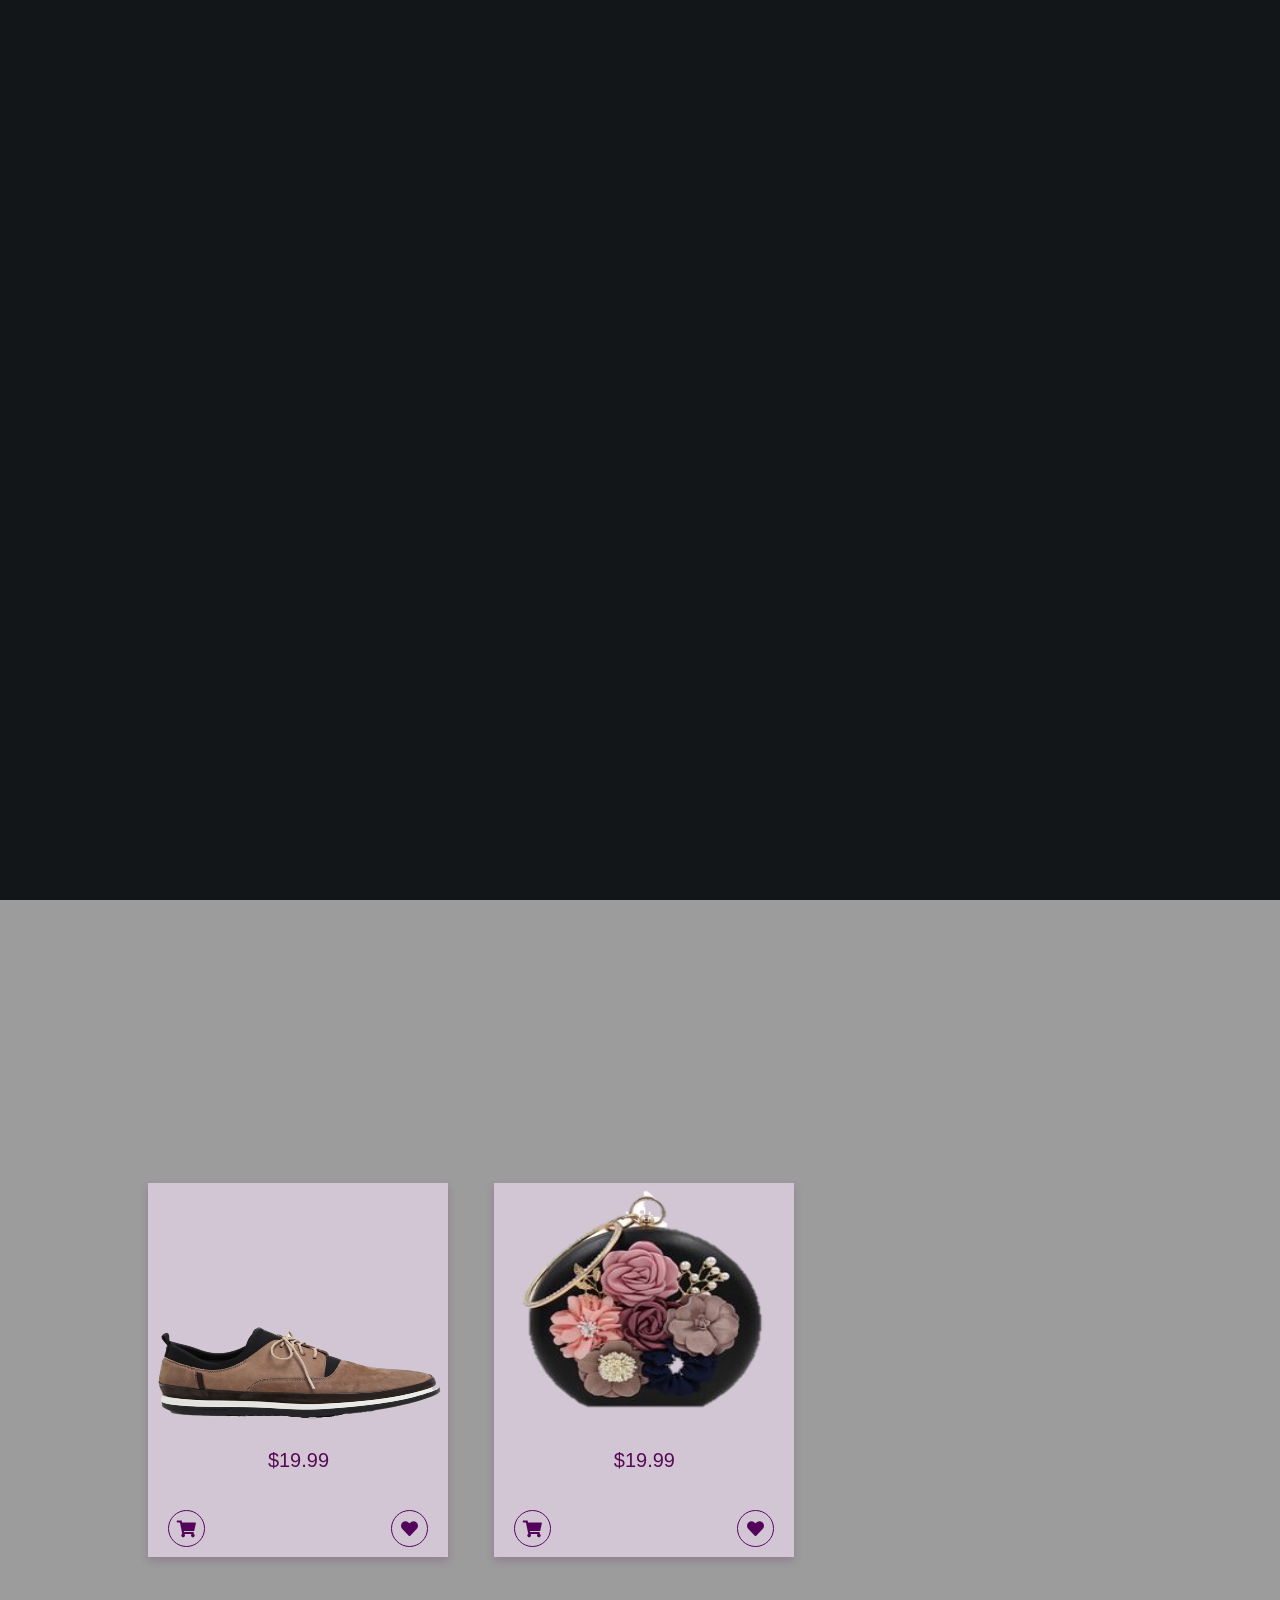
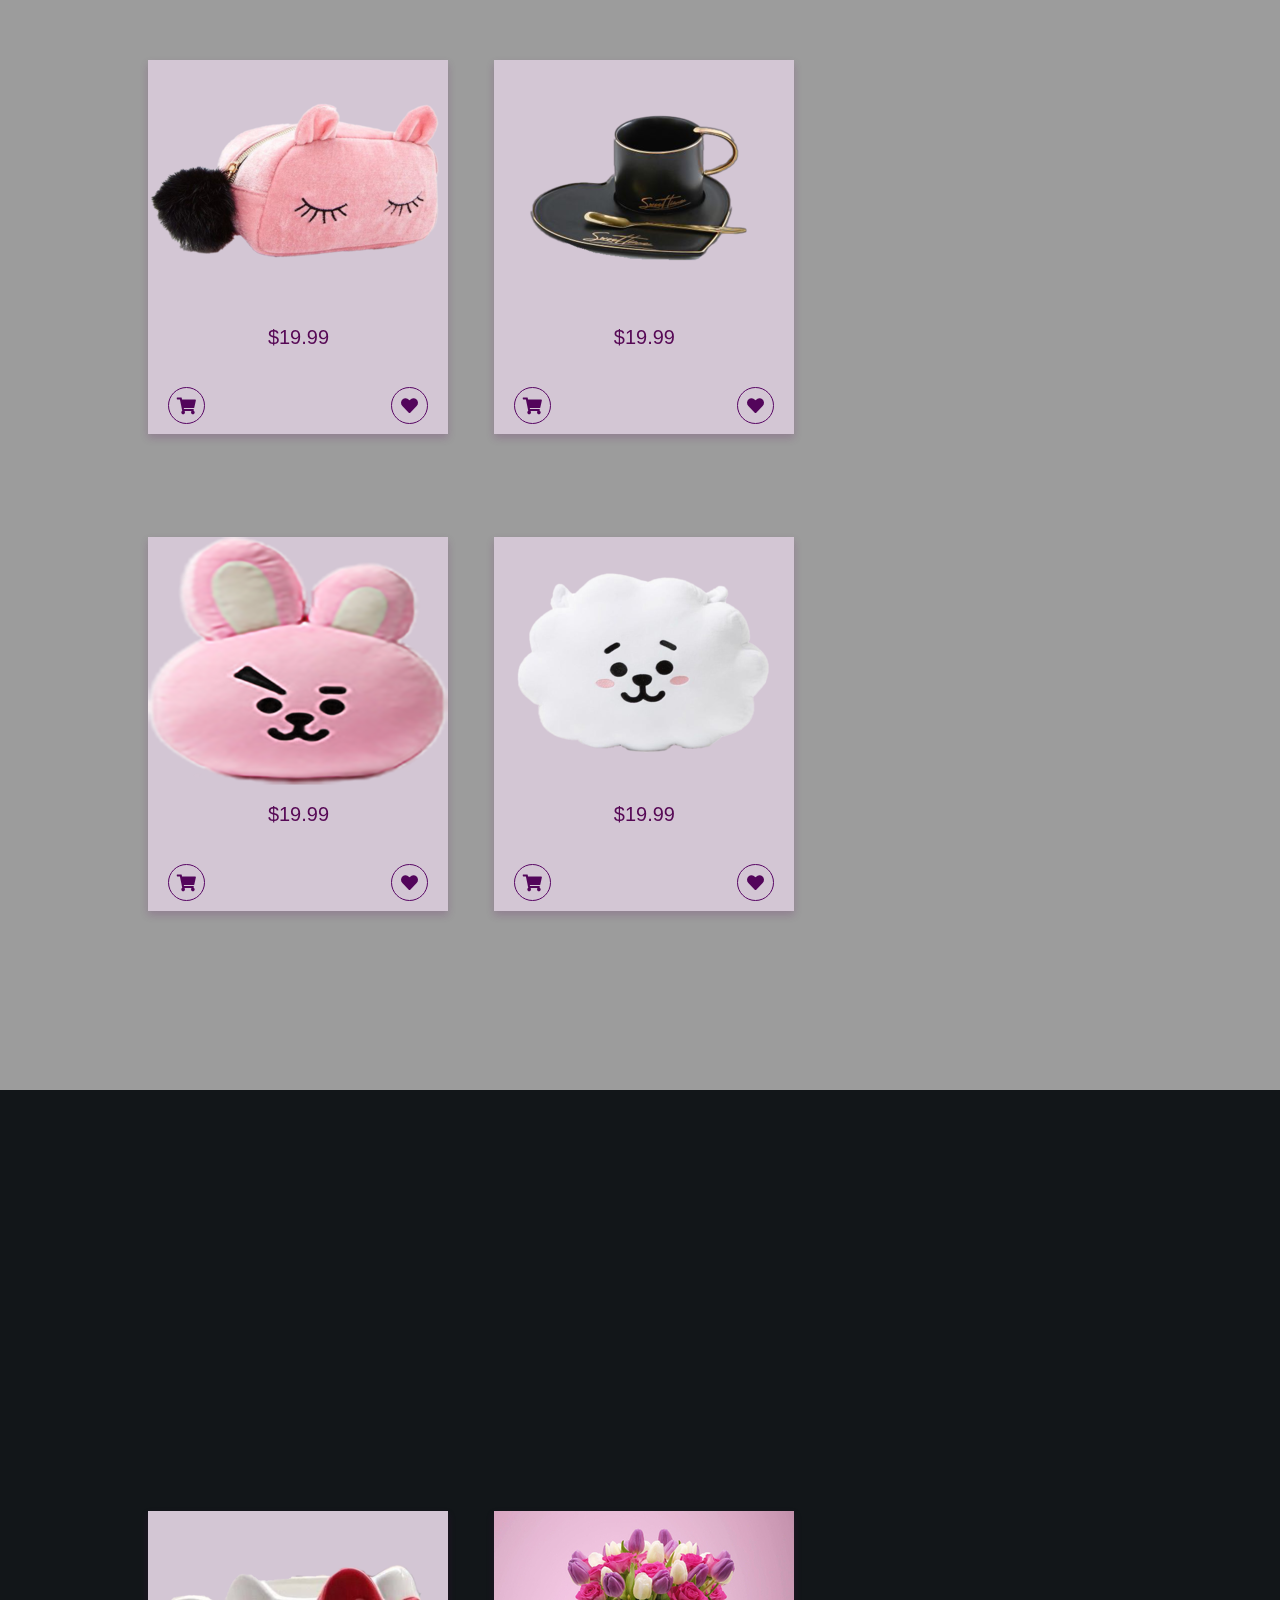
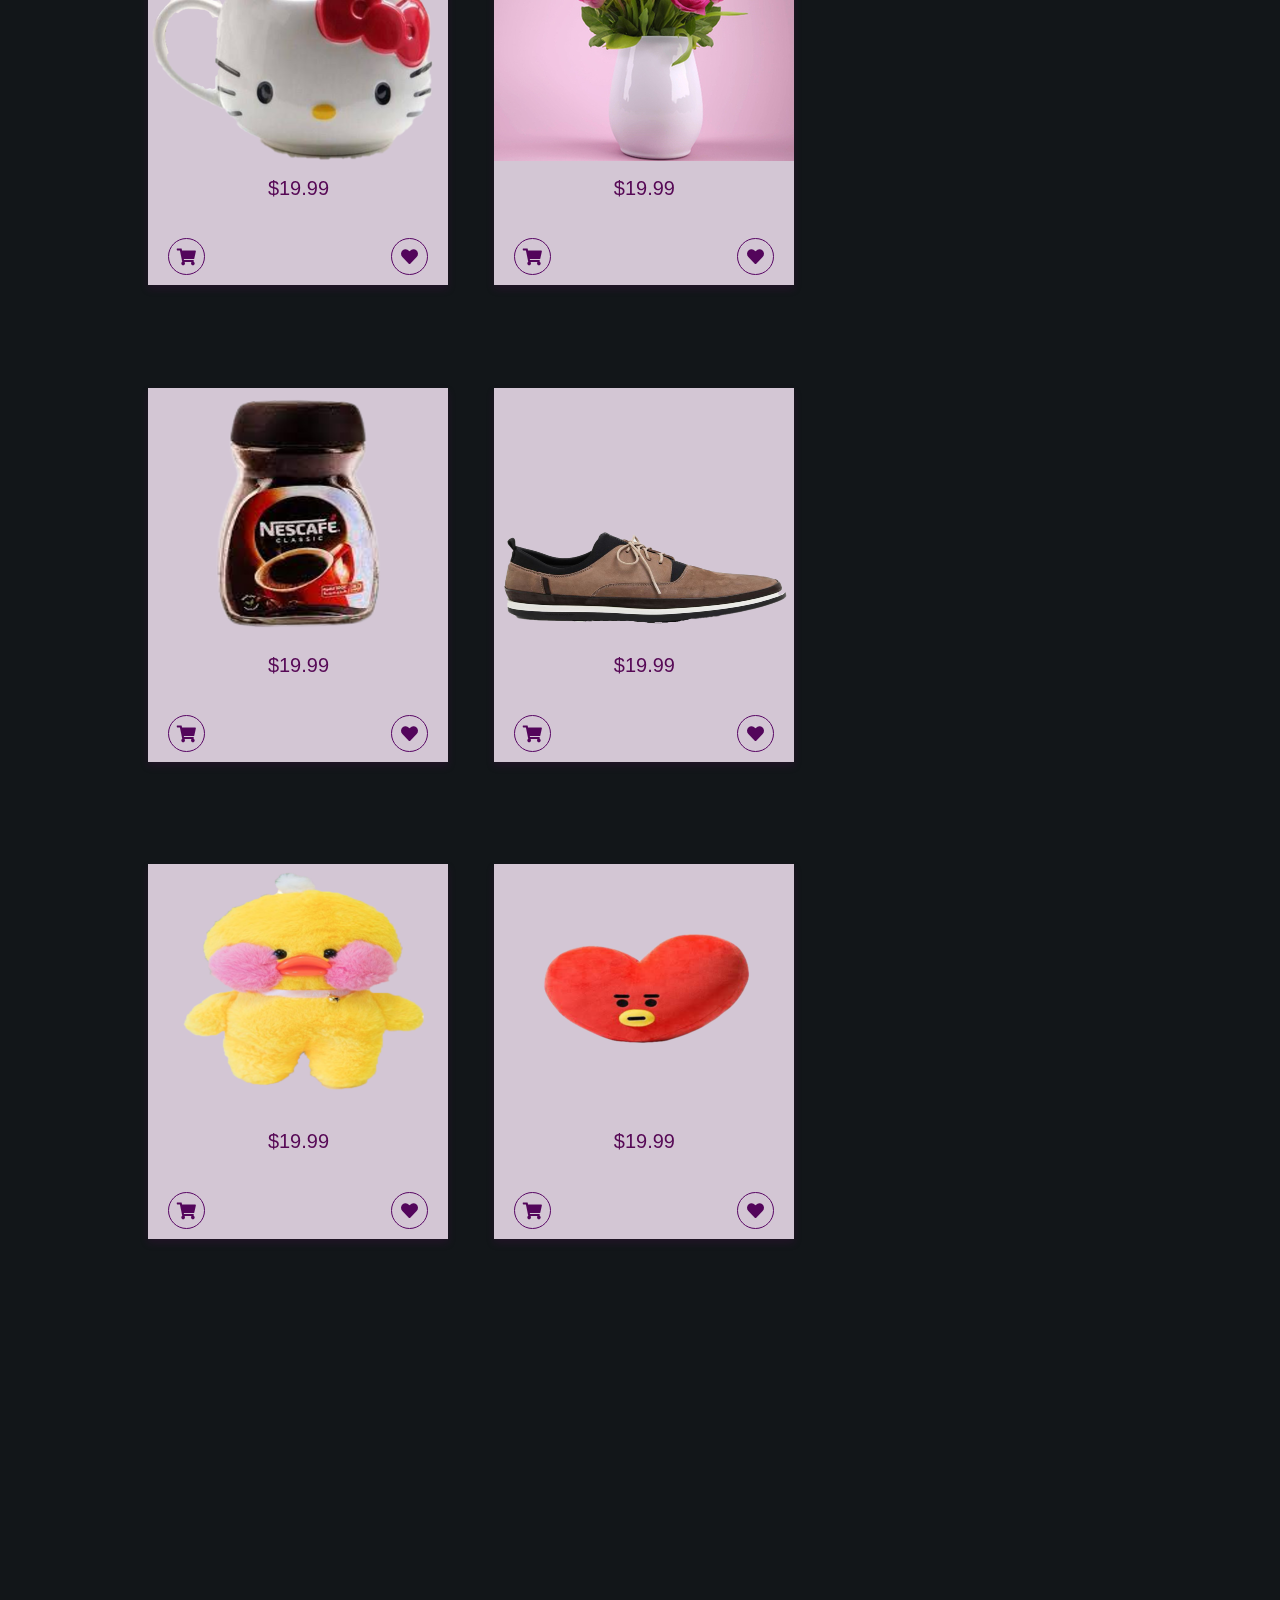
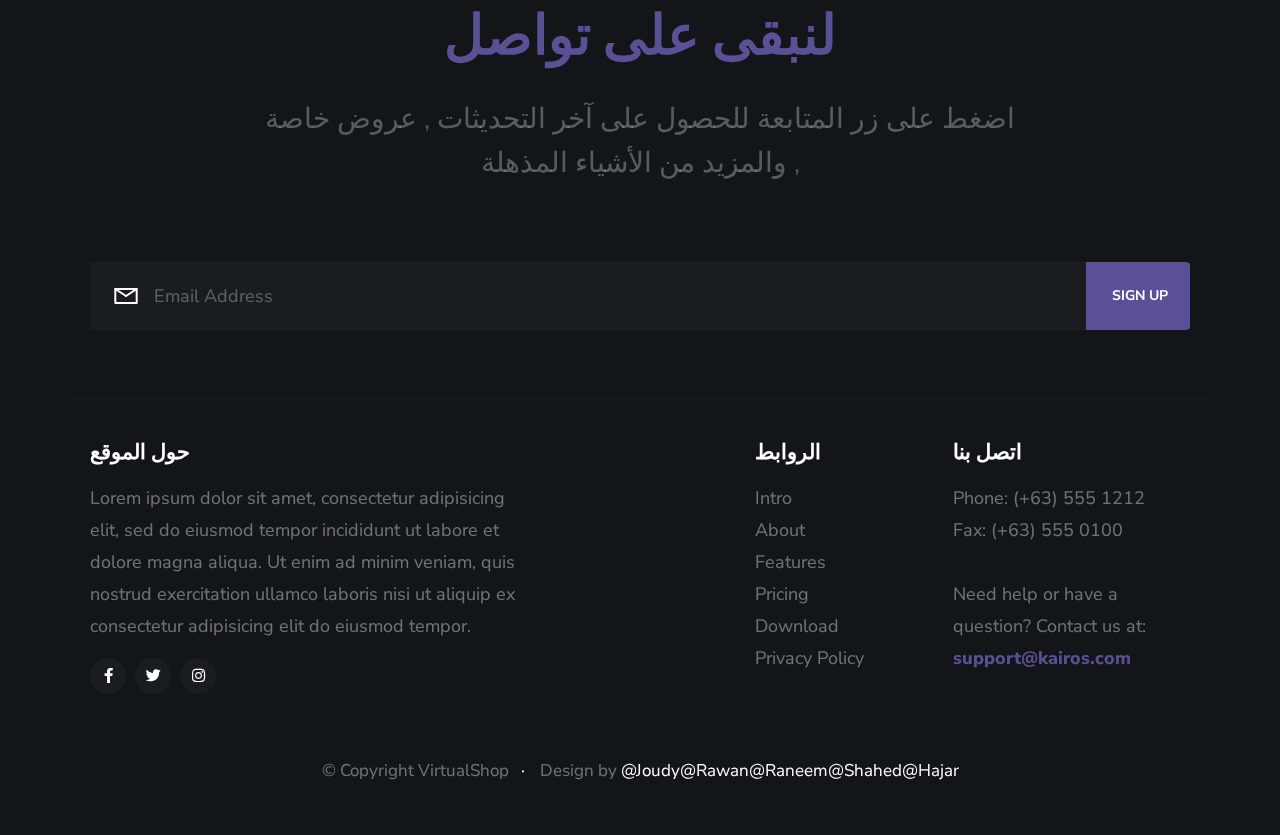
==== commit 38758fad: "edit images" ====
--- a/index.html
+++ b/index.html
@@ -182,17 +182,17 @@
               <!-- <p><button>Add to Cart</button></p> -->
             </div>
             <div class="card">
-              <img src="a.png" alt="Denim Jeans" style="width:100%">
-              <!-- <h1>Tailored Jeans</h1> -->
-              <p class="price">$19.99</p>
-              <div class="cart-like">
-                  <a href="#"><i class="fas fa-shopping-cart"> </i></a>
-                  <a href="#"><i class="fas fa-heart"> </i></a>
-              </div>
-              <!-- <p><button>Add to Cart</button></p> -->
-            </div>
-            <div class="card">
-                <img src="a.png" alt="Denim Jeans" style="width:100%">
+              <img src="s3.png" alt="Denim Jeans" style="width:100%">
+              <!-- <h1>Tailored Jeans</h1> -->
+              <p class="price">$19.99</p>
+              <div class="cart-like">
+                  <a href="#"><i class="fas fa-shopping-cart"> </i></a>
+                  <a href="#"><i class="fas fa-heart"> </i></a>
+              </div>
+              <!-- <p><button>Add to Cart</button></p> -->
+            </div>
+            <div class="card">
+                <img src="s10.png" alt="Denim Jeans" style="width:100%">
                 <!-- <h1>Tailored Jeans</h1> -->
                 <p class="price">$19.99</p>
                 <div class="cart-like">
@@ -202,7 +202,7 @@
                 <!-- <p><button>Add to Cart</button></p> -->
               </div>
               <div class="card">
-                <img src="a.png" alt="Denim Jeans" style="width:100%">
+                <img src="s19.png" alt="Denim Jeans" style="width:100%">
                 <!-- <h1>Tailored Jeans</h1> -->
                 <p class="price">$19.99</p>
                 <div class="cart-like">
@@ -212,7 +212,7 @@
                 <!-- <p><button>Add to Cart</button></p> -->
               </div>
               <div class="card">
-                <img src="a.png" alt="Denim Jeans" style="width:100%">
+                <img src="s26.png" alt="Denim Jeans" style="width:100%">
                 <!-- <h1>Tailored Jeans</h1> -->
                 <p class="price">$19.99</p>
                 <div class="cart-like">
@@ -232,27 +232,27 @@
                 
           <div class="card">
 
-              <img src="a.png" alt="Denim Jeans" style="width:100%">
-              <!-- <h1>Tailored Jeans</h1> -->
-              <p class="price">$19.99</p>
-              <div class="cart-like">
-                  <a href="#"><i class="fas fa-shopping-cart"> </i></a>
-                  <a href="#"><i class="fas fa-heart"> </i></a>
-              </div>
-              <!-- <p><button>Add to Cart</button></p> -->
-            </div>
-            <div class="card">
-              <img src="a.png" alt="Denim Jeans" style="width:100%">
-              <!-- <h1>Tailored Jeans</h1> -->
-              <p class="price">$19.99</p>
-              <div class="cart-like">
-                  <a href="#"><i class="fas fa-shopping-cart"> </i></a>
-                  <a href="#"><i class="fas fa-heart"> </i></a>
-              </div>
-              <!-- <p><button>Add to Cart</button></p> -->
-            </div>
-            <div class="card">
-              <img src="a.png" alt="Denim Jeans" style="width:100%">
+              <img src="s52.png" alt="Denim Jeans" style="width:100%">
+              <!-- <h1>Tailored Jeans</h1> -->
+              <p class="price">$19.99</p>
+              <div class="cart-like">
+                  <a href="#"><i class="fas fa-shopping-cart"> </i></a>
+                  <a href="#"><i class="fas fa-heart"> </i></a>
+              </div>
+              <!-- <p><button>Add to Cart</button></p> -->
+            </div>
+            <div class="card">
+              <img src="xx.jpg" alt="Denim Jeans" style="width:100%">
+              <!-- <h1>Tailored Jeans</h1> -->
+              <p class="price">$19.99</p>
+              <div class="cart-like">
+                  <a href="#"><i class="fas fa-shopping-cart"> </i></a>
+                  <a href="#"><i class="fas fa-heart"> </i></a>
+              </div>
+              <!-- <p><button>Add to Cart</button></p> -->
+            </div>
+            <div class="card">
+              <img src="57.png" alt="Denim Jeans" style="width:100%">
               <!-- <h1>Tailored Jeans</h1> -->
               <p class="price">$19.99</p>
               <div class="cart-like">
@@ -272,7 +272,7 @@
                 <!-- <p><button>Add to Cart</button></p> -->
               </div>
               <div class="card">
-                <img src="a.png" alt="Denim Jeans" style="width:100%">
+                <img src="s46.png" alt="Denim Jeans" style="width:100%">
                 <!-- <h1>Tailored Jeans</h1> -->
                 <p class="price">$19.99</p>
                 <div class="cart-like">
@@ -282,7 +282,7 @@
                 <!-- <p><button>Add to Cart</button></p> -->
               </div>
               <div class="card">
-                <img src="a.png" alt="Denim Jeans" style="width:100%">
+                <img src="s20.png" alt="Denim Jeans" style="width:100%">
                 <!-- <h1>Tailored Jeans</h1> -->
                 <p class="price">$19.99</p>
                 <div class="cart-like">
@@ -295,77 +295,7 @@
             </div>
             
         </section> 
-        <section class="card-box">
-            <div class="row process-wrap">
-
-                <h2 class="display-2 text-center" data-aos="fade-up">أحدث المنتجات</h2>
-</div>    
-            <div class="container-card">
-                
-          <div class="card">
-
-              <img src="a.png" alt="Denim Jeans" style="width:100%">
-              <!-- <h1>Tailored Jeans</h1> -->
-              <p class="price">$19.99</p>
-              <div class="cart-like">
-                  <a href="#"><i class="fas fa-shopping-cart"> </i></a>
-                  <a href="#"><i class="fas fa-heart"> </i></a>
-              </div>
-              <!-- <p><button>Add to Cart</button></p> -->
-            </div>
-            <div class="card">
-              <img src="a.png" alt="Denim Jeans" style="width:100%">
-              <!-- <h1>Tailored Jeans</h1> -->
-              <p class="price">$19.99</p>
-              <div class="cart-like">
-                  <a href="#"><i class="fas fa-shopping-cart"> </i></a>
-                  <a href="#"><i class="fas fa-heart"> </i></a>
-              </div>
-              <!-- <p><button>Add to Cart</button></p> -->
-            </div>
-            <div class="card">
-              <img src="a.png" alt="Denim Jeans" style="width:100%">
-              <!-- <h1>Tailored Jeans</h1> -->
-              <p class="price">$19.99</p>
-              <div class="cart-like">
-                  <a href="#"><i class="fas fa-shopping-cart"> </i></a>
-                  <a href="#"><i class="fas fa-heart"> </i></a>
-              </div>
-              <!-- <p><button>Add to Cart</button></p> -->
-            </div>
-            <div class="card">
-                <img src="a.png" alt="Denim Jeans" style="width:100%">
-                <!-- <h1>Tailored Jeans</h1> -->
-                <p class="price">$19.99</p>
-                <div class="cart-like">
-                    <a href="#"><i class="fas fa-shopping-cart"> </i></a>
-                    <a href="#"><i class="fas fa-heart"> </i></a>
-                </div>
-                <!-- <p><button>Add to Cart</button></p> -->
-              </div>
-              <div class="card">
-                <img src="a.png" alt="Denim Jeans" style="width:100%">
-                <!-- <h1>Tailored Jeans</h1> -->
-                <p class="price">$19.99</p>
-                <div class="cart-like">
-                    <a href="#"><i class="fas fa-shopping-cart"> </i></a>
-                    <a href="#"><i class="fas fa-heart"> </i></a>
-                </div>
-                <!-- <p><button>Add to Cart</button></p> -->
-              </div>
-              <div class="card">
-                <img src="a.png" alt="Denim Jeans" style="width:100%">
-                <!-- <h1>Tailored Jeans</h1> -->
-                <p class="price">$19.99</p>
-                <div class="cart-like">
-                    <a href="#"><i class="fas fa-shopping-cart"> </i></a>
-                    <a href="#"><i class="fas fa-heart"> </i></a>
-                </div>
-                <!-- <p><button>Add to Cart</button></p> -->
-              </div>
-              
-            </div>
-        </section> 
+       
       </body>
   </html>     
     
--- a/css/main.css
+++ b/css/main.css
@@ -1738,7 +1738,7 @@
  * ## navigation 
  * ------------------------------------------------------------------- */
 .header-nav-wrap {
-  font-family: "Nunito Sans", sans-serif;
+  font-family:  'Lucida Sans', 'Lucida Sans Regular', 'Lucida Grande', 'Lucida Sans Unicode', Geneva, Verdana, sans-serif;
   font-weight: 600;
   padding-left: 40%;
 }
